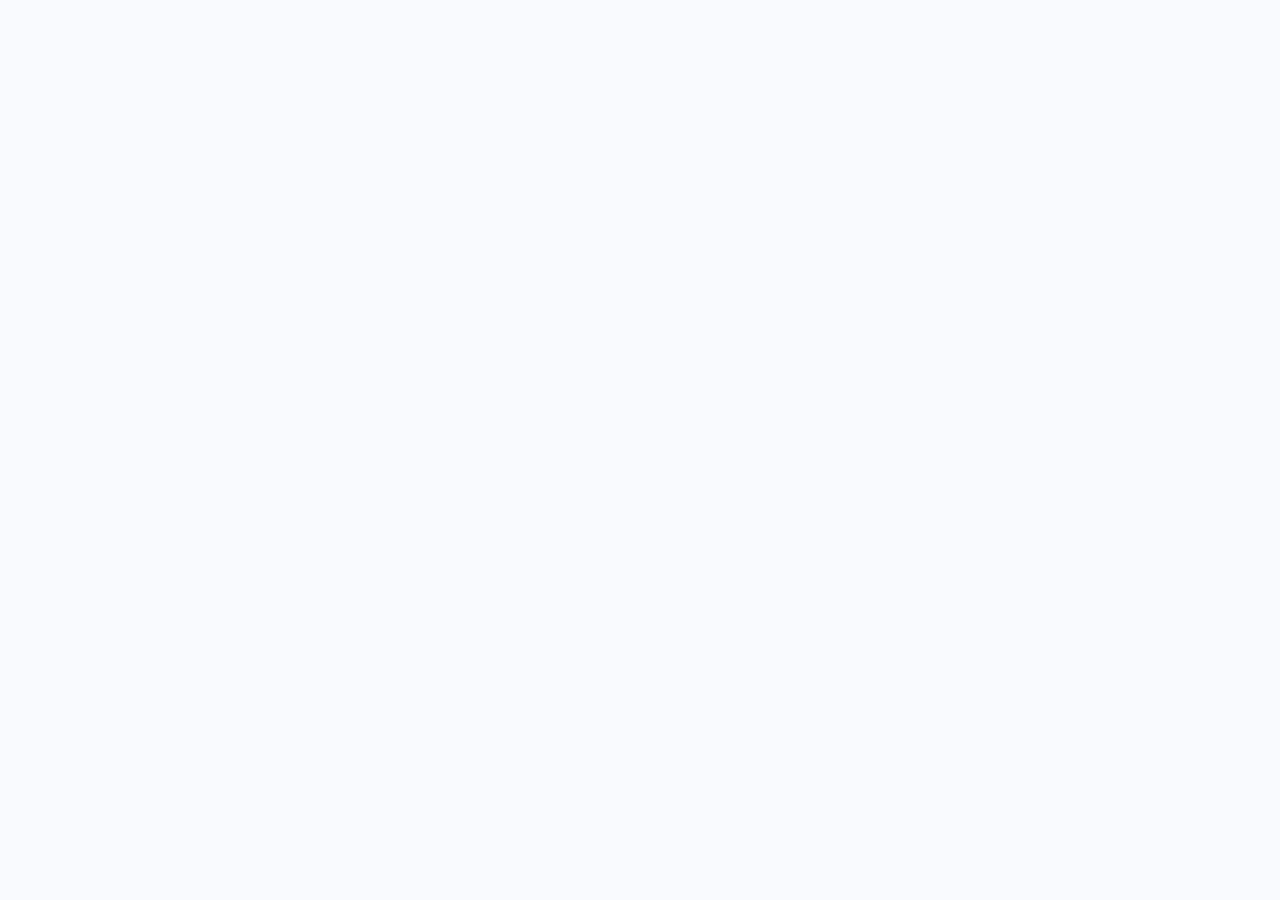
==== index.html @ 1dfa8a5c "Update index.html" ====
<!DOCTYPE html>
<html lang="id" data-accent="orange">
<head>
<meta charset="UTF-8"/>
<meta name="viewport" content="width=device-width, initial-scale=1.0"/>
<meta name="apple-mobile-web-app-capable" content="yes"/>
<meta name="apple-mobile-web-app-status-bar-style" content="default"/>
<meta name="mobile-web-app-capable" content="yes"/>
<meta name="theme-color" content="#ffffff"/>
<meta name="description" content="Proserva — Sistem manajemen reservasi untuk restoran, café, dan agritourism."/>
<title>Proserva — Reservation Engine</title>
<link rel="preconnect" href="https://fonts.googleapis.com"/>
<link rel="preconnect" href="https://fonts.gstatic.com" crossorigin/>
<link href="https://fonts.googleapis.com/css2?family=Fraunces:ital,opsz,wght@0,9..144,400;0,9..144,600;0,9..144,700;1,9..144,400;1,9..144,600&family=Geist:wght@300;400;500;600;700&family=DM+Mono:wght@400;500&display=swap" rel="stylesheet"/>
<link rel="stylesheet" href="https://cdnjs.cloudflare.com/ajax/libs/font-awesome/6.5.0/css/all.min.css"/>
<link rel="stylesheet" href="style.css"/>
<script src="https://cdn.jsdelivr.net/npm/chart.js" crossorigin="anonymous"></script>

<!-- ═══════════════════════════════════════════════════════════════
     FIREBASE MODULE
     · browserLocalPersistence  — session tidak hilang tutup browser
     · Guard _AUTH_HANDLER_RUNNING di onAuthStateChanged
     · Auth UI helpers pakai querySelector('span') — icon tidak terhapus
     · Export window._FB dengan query helpers untuk lazy load reservasi
     ═══════════════════════════════════════════════════════════════ -->
<script type="module">

/* ── Global error display ── */
window.addEventListener('error', e => {
  if (window.__ERR_LOCK) return;
  window.__ERR_LOCK = true;
  setTimeout(() => { window.__ERR_LOCK = false; }, 3000);
  console.error('[Global Error]', e?.error || e?.message);
  if (document.getElementById('__err_box')) return;
  const b = document.createElement('div');
  b.id = '__err_box';
  b.style.cssText = 'position:fixed;bottom:14px;left:14px;right:14px;padding:12px 16px;background:#ef4444;color:#fff;font-size:12px;border-radius:12px;z-index:999999;font-family:system-ui,sans-serif;box-shadow:0 8px 24px rgba(0,0,0,.25)';
  b.textContent = 'Error: ' + (e.message || 'Unknown');
  (document.body || document.documentElement).appendChild(b);
  setTimeout(() => b.remove?.(), 8000);
});
window.addEventListener('unhandledrejection', e => { console.error('[Unhandled Promise]', e?.reason); });

/* ── Firebase imports ── */
import { initializeApp }
  from 'https://www.gstatic.com/firebasejs/10.13.2/firebase-app.js';
import {
  getAuth, createUserWithEmailAndPassword, signInWithEmailAndPassword,
  sendPasswordResetEmail, updateProfile, onAuthStateChanged, signOut,
  browserLocalPersistence, setPersistence
} from 'https://www.gstatic.com/firebasejs/10.13.2/firebase-auth.js';
import {
  getFirestore,
  doc, getDoc, setDoc, deleteDoc,
  collection, getDocs, query, where, orderBy, limit,
  serverTimestamp
} from 'https://www.gstatic.com/firebasejs/10.13.2/firebase-firestore.js';

/* ── Config ── */
const firebaseConfig = {
  apiKey:            'AIzaSyB5b0LPmSO2d23mtBXks2T-ASq9i3b24zw',
  authDomain:        'proserva-bisnisku.firebaseapp.com',
  projectId:         'proserva-bisnisku',
  storageBucket:     'proserva-bisnisku.firebasestorage.app',
  messagingSenderId: '995357200209',
  appId:             '1:995357200209:web:5cdba2db9975fcc35f4d70'
};

const isConfigured = Object.values(firebaseConfig)
  .every(v => typeof v === 'string' && !v.startsWith('GANTI_'));

if (!isConfigured) {
  window._FB_UNCONFIGURED = true;
  setTimeout(() => { window._onAuthReady?.(null); }, 500);
} else {

  const app  = initializeApp(firebaseConfig);
  const auth = getAuth(app);
  const db   = getFirestore(app);

  try { await setPersistence(auth, browserLocalPersistence); }
  catch (e) { console.warn('[Auth] Persistence warning:', e); }

  /* ── REGISTER ── */
  window.doRegister = async function () {
    const name  = document.getElementById('reg-name')?.value.trim()  || '';
    const email = document.getElementById('reg-email')?.value.trim() || '';
    const pass  = document.getElementById('reg-pass')?.value          || '';
    const pass2 = document.getElementById('reg-pass2')?.value         || '';
    const btn   = document.getElementById('btn-register');
    clearAuthErr();
    if (!name)           return showAuthErr('Nama wajib diisi.');
    if (!email)          return showAuthErr('Email wajib diisi.');
    if (pass.length < 6) return showAuthErr('Password minimal 6 karakter.');
    if (pass !== pass2)  return showAuthErr('Konfirmasi password tidak cocok.');
    setAuthLoading(btn, true, 'Mendaftar...');
    try {
      setAuthLoading(btn, true, 'Membuat akun...');
      const cred = await createUserWithEmailAndPassword(auth, email, pass);
      await updateProfile(cred.user, { displayName: name });
      const now = Date.now();
      await setDoc(doc(db, 'users', cred.user.uid, 'config', 'account'), {
        displayName: name, email,
        createdAt: now,
        trialEndsAt: now + (14 * 24 * 60 * 60 * 1000),
        status: 'trial', plan: 'free', paymentRef: null
      });
      /* FIX #1: feedback sukses sebelum Firebase auth redirect otomatis */
      setAuthLoading(btn, true, 'Akun dibuat! Memuat dashboard...');
    } catch (e) {
      setAuthLoading(btn, false, 'Daftar Sekarang');
      const msgs = {
        'auth/email-already-in-use': 'Email sudah terdaftar. Silakan login.',
        'auth/invalid-email':        'Format email tidak valid.',
        'auth/weak-password':        'Password terlalu lemah. Gunakan minimal 6 karakter.'
      };
      showAuthErr(msgs[e.code] || 'Gagal daftar: ' + e.message);
    }
  };

  /* ── LOGIN ── */
  window.doLogin = async function () {
    const email = document.getElementById('login-email')?.value.trim() || '';
    const pass  = document.getElementById('login-pass')?.value          || '';
    const btn   = document.getElementById('btn-login');
    clearAuthErr();
    if (!email) return showAuthErr('Email wajib diisi.');
    if (!pass)  return showAuthErr('Password wajib diisi.');
    setAuthLoading(btn, true, 'Masuk...');
    try {
      await signInWithEmailAndPassword(auth, email, pass);
    } catch (e) {
      setAuthLoading(btn, false, 'Masuk');
      const msgs = {
        'auth/user-not-found':     'Akun tidak ditemukan.',
        'auth/wrong-password':     'Password salah.',
        'auth/invalid-email':      'Format email tidak valid.',
        'auth/too-many-requests':  'Terlalu banyak percobaan. Tunggu sebentar.',
        'auth/invalid-credential': 'Email atau password salah.'
      };
      showAuthErr(msgs[e.code] || 'Gagal login: ' + e.message);
    }
  };

  /* ── RESET PASSWORD ── */
  window.doResetPassword = async function () {
    const email = (document.getElementById('reset-email')?.value
                || document.getElementById('login-email')?.value || '').trim();
    if (!email) return showAuthErr('Masukkan email terlebih dahulu.');
    try {
      await sendPasswordResetEmail(auth, email);
      showAuthSuccess('Link reset dikirim ke ' + email + '. Periksa inbox kamu.');
    } catch (e) {
      showAuthErr('Gagal kirim reset: ' + e.message);
    }
  };

  /* ── Export _FB ke global — query helpers wajib ada untuk lazy load ── */
  window._FB = {
    auth, db, signOut, onAuthStateChanged,
    doc, getDoc, setDoc, deleteDoc,
    collection, getDocs,
    query, where, orderBy, limit,
    serverTimestamp
  };
  window._DONE_FS = true;
  console.log('[Firebase] ready ✓');

  /* ── AUTH STATE LISTENER
     Guard _AUTH_HANDLER_RUNNING mencegah double-call saat token refresh ── */
  onAuthStateChanged(auth, async (user) => {
    window._FBUSER   = user || null;
    window._FB_READY = true;
    console.log('[AUTH] state:', user?.email || 'signed out');
    if (window._AUTH_HANDLER_RUNNING) { console.log('[AUTH] skip duplicate.'); return; }
    if (typeof window._onAuthReady === 'function') {
      try { window._onAuthReady(user || null); }
      catch (err) { console.error('[AUTH] _onAuthReady error:', err); }
    }
  });

} /* end isConfigured */

/* ── Auth UI helpers — pakai querySelector('span') agar icon tidak terhapus ── */
window.showAuthErr = function (msg) {
  const el = document.getElementById('auth-error');
  if (!el) return;
  el.querySelector('span').textContent = msg;
  el.style.display = 'flex';
};
window.showAuthSuccess = function (msg) {
  const el = document.getElementById('auth-success');
  if (!el) return;
  el.querySelector('span').textContent = msg;
  el.style.display = 'flex';
};
window.clearAuthErr = function () {
  ['auth-error','auth-success'].forEach(id => {
    const el = document.getElementById(id);
    if (!el) return;
    el.querySelector('span').textContent = '';
    el.style.display = 'none';
  });
};
window.setAuthLoading = function (btn, on, label) {
  if (!btn) return;
  btn.disabled  = on;
  btn.innerHTML = on ? '<i class="fas fa-spinner fa-spin"></i> ' + label : label;
};
console.log('[Firebase] module loaded.');
</script>
</head>
<body>

<!-- ══════════════════════════
     LOADING SCREEN
     ══════════════════════════ -->
<div id="screen-loading" class="screen active" aria-hidden="false">
  <div class="loading-inner">
    <div class="loading-logo">
      <img src="https://raw.githubusercontent.com/dewatalaptop/testwebsite1/refs/heads/main/assets/images/80A2FA57-9942-4893-A49B-59FC9DA47723.png" alt="Proserva"
        onerror="this.parentNode.style.background='#e8630a';this.style.display='none';this.parentNode.innerHTML='<span style=\'color:#fff;font-size:22px;font-weight:700\'>P</span>'"/>
    </div>
    <div class="loading-brand">Proserva</div>
    <div class="loading-spinner"></div>
    <div class="loading-text" id="loading-text">Menginisialisasi sistem...</div>
  </div>
</div>

<!-- ══════════════════════════
     LANDING PAGE
     ══════════════════════════ -->
<div id="screen-landing" class="screen" aria-hidden="true">
  <nav class="land-nav">
    <div class="land-nav-left">
      <div class="land-nav-logo">
        <img src="https://raw.githubusercontent.com/dewatalaptop/testwebsite1/refs/heads/main/assets/images/80A2FA57-9942-4893-A49B-59FC9DA47723.png" alt="Proserva" onerror="this.style.display='none'"/>
      </div>
      <span class="land-nav-brand">Proserva</span>
    </div>
    <div class="land-nav-right">
      <button type="button" class="land-nav-login" onclick="showAuthTab('login')">Masuk</button>
      <button type="button" class="land-nav-cta"   onclick="showAuthTab('register')">Coba Gratis 14 Hari</button>
    </div>
  </nav>

  <section class="land-hero">

    <!-- Gambar hero: desktop/tablet = landscape, mobile = portrait -->
    <div class="land-hero-img-wrap">
      <img
        class="land-hero-img-desktop"
        src="https://raw.githubusercontent.com/dewatalaptop/testwebsite1/refs/heads/main/assets/images/IMG_0564.png"
        alt="Proserva — Solusi Reservasi Restoran Anda"
        width="1440" height="450"
        loading="eager"
        fetchpriority="high"
      />
      <img
        class="land-hero-img-mobile"
        src="https://raw.githubusercontent.com/dewatalaptop/testwebsite1/refs/heads/main/assets/images/IMG_0566.png"
        alt="Proserva — Solusi Reservasi Restoran Anda"
        width="960" height="720"
        loading="eager"
        fetchpriority="high"
      />
    </div>

    <!-- Konten teks + mockup di bawah gambar -->
    <div class="land-hero-content-wrap">
    <div class="land-hero-content">
      <div class="hero-badge"><span class="hero-badge-dot"></span>Platform Reservasi untuk Bisnis Indonesia</div>
      <h1 class="hero-h1">Kelola Reservasi<br/><span class="hero-accent">Lebih Cerdas,</span><br/>Lebih Efisien</h1>
      <p class="hero-sub">Sistem manajemen reservasi berbasis cloud untuk restoran, café, dan agritourism. Tersimpan aman, real-time, bisa diakses dari mana saja.</p>
      <div class="hero-actions">
        <button type="button" class="hero-btn-primary" onclick="showAuthTab('register')"><i class="fas fa-rocket"></i> Mulai Trial 14 Hari Gratis</button>
        <button type="button" class="hero-btn-ghost" onclick="document.getElementById('land-features').scrollIntoView({behavior:'smooth'})">Lihat Fitur <i class="fas fa-arrow-down"></i></button>
      </div>
      <div class="hero-trust">
        <div class="hero-trust-item"><i class="fas fa-check"></i> Tanpa kartu kredit</div>
        <div class="hero-trust-dot"></div>
        <div class="hero-trust-item"><i class="fas fa-check"></i> Setup 2 menit</div>
        <div class="hero-trust-dot"></div>
        <div class="hero-trust-item"><i class="fas fa-check"></i> Data cloud aman</div>
      </div>
    </div>
    <div class="hero-mockup">
      <div class="mockup-window">
        <div class="mockup-titlebar">
          <span class="mockup-dot" style="background:#ff5f57"></span>
          <span class="mockup-dot" style="background:#febc2e"></span>
          <span class="mockup-dot" style="background:#28c840"></span>
          <span class="mockup-url">proserva.app/dashboard</span>
        </div>
        <div class="mockup-body">
          <div class="mockup-sidebar">
            <div class="mockup-sb-logo"></div>
            <div class="mockup-sb-item active"></div>
            <div class="mockup-sb-item"></div>
            <div class="mockup-sb-item"></div>
            <div class="mockup-sb-item"></div>
          </div>
          <div class="mockup-content">
            <div class="mockup-stats">
              <div class="mockup-stat"><div class="mockup-stat-val"></div><div class="mockup-stat-lbl"></div></div>
              <div class="mockup-stat"><div class="mockup-stat-val"></div><div class="mockup-stat-lbl"></div></div>
              <div class="mockup-stat"><div class="mockup-stat-val"></div><div class="mockup-stat-lbl"></div></div>
            </div>
            <div class="mockup-cal">
              <div class="mockup-cal-row">
                <div class="mockup-cal-day"></div><div class="mockup-cal-day has-res"></div>
                <div class="mockup-cal-day"></div><div class="mockup-cal-day has-res busy"></div>
                <div class="mockup-cal-day"></div><div class="mockup-cal-day today"></div>
                <div class="mockup-cal-day has-res"></div>
              </div>
              <div class="mockup-cal-row">
                <div class="mockup-cal-day has-res"></div><div class="mockup-cal-day"></div>
                <div class="mockup-cal-day has-res busy"></div><div class="mockup-cal-day"></div>
                <div class="mockup-cal-day"></div><div class="mockup-cal-day has-res"></div>
                <div class="mockup-cal-day"></div>
              </div>
            </div>
          </div>
        </div>
      </div>
      <div class="mockup-float mockup-float-1"><i class="fas fa-calendar-check" style="color:#e8630a"></i><span>12 Reservasi Hari Ini</span></div>
      <div class="mockup-float mockup-float-2"><i class="fas fa-users" style="color:#059669"></i><span>48 Tamu Bulan Ini</span></div>
    </div>
    </div><!-- /land-hero-content-wrap -->
  </section>

  <section class="land-sect" id="land-features">
    <div class="land-sect-header">
      <div class="land-sect-label">Fitur Unggulan</div>
      <h2 class="land-sect-title">Semua yang kamu butuhkan<br/>dalam satu platform</h2>
    </div>
    <div class="land-feat-grid">
      <div class="land-feat-card"><div class="lfc-icon" style="--ic:#3b82f6;--ic-bg:#eff6ff"><i class="fas fa-calendar-alt"></i></div><div class="lfc-title">Kalender Visual</div><div class="lfc-desc">Lihat semua reservasi dalam tampilan kalender interaktif. Deteksi hari sibuk seketika dengan indikator warna real-time.</div></div>
      <div class="land-feat-card"><div class="lfc-icon" style="--ic:#10b981;--ic-bg:#f0fdf4"><i class="fas fa-map-marker-alt"></i></div><div class="lfc-title">Manajemen Lokasi &amp; Slot</div><div class="lfc-desc">Kelola gazebo, meja, atau area dengan kapasitas dan jadwal masing-masing. Deteksi konflik otomatis.</div></div>
      <div class="land-feat-card"><div class="lfc-icon" style="--ic:#f59e0b;--ic-bg:#fffbeb"><i class="fas fa-book-open"></i></div><div class="lfc-title">Menu &amp; Paket</div><div class="lfc-desc">Atur paket menu dengan harga dan detail. Tampil vertikal di pesan konfirmasi dan laporan tim operasional.</div></div>
      <div class="land-feat-card"><div class="lfc-icon" style="--ic:#25d366;--ic-bg:#f0fdf4"><i class="fab fa-whatsapp"></i></div><div class="lfc-title">Integrasi WhatsApp</div><div class="lfc-desc">Kirim tagihan, konfirmasi DP, dan laporan harian tim langsung via WhatsApp dengan satu klik.</div></div>
      <div class="land-feat-card"><div class="lfc-icon" style="--ic:#8b5cf6;--ic-bg:#f5f3ff"><i class="fas fa-chart-line"></i></div><div class="lfc-title">Analisis Bisnis</div><div class="lfc-desc">Chart reservasi, menu terlaris, pelanggan setia, dan insight otomatis untuk keputusan lebih cerdas.</div></div>
      <div class="land-feat-card"><div class="lfc-icon" style="--ic:#0ea5e9;--ic-bg:#f0f9ff"><i class="fas fa-cloud"></i></div><div class="lfc-title">Cloud Real-Time</div><div class="lfc-desc">Data tersinkron via Firebase. Buka di HP, laptop, atau tablet — selalu up-to-date dan aman.</div></div>
    </div>
  </section>

  <section class="land-sect land-sect-gray" id="land-pricing">
    <div class="land-sect-header">
      <div class="land-sect-label">Harga Transparan</div>
      <h2 class="land-sect-title">Pilih paket yang sesuai</h2>
      <p class="land-sect-sub">Mulai gratis 14 hari, tidak perlu kartu kredit</p>
    </div>
    <div class="pricing-grid">
      <div class="pricing-card">
        <div class="pricing-badge-wrap"></div>
        <div class="pricing-name">Trial</div>
        <div class="pricing-price"><span class="pricing-currency">Gratis</span></div>
        <div class="pricing-period">14 hari pertama</div>
        <ul class="pricing-features">
          <li><i class="fas fa-check"></i> Semua fitur lengkap</li>
          <li><i class="fas fa-check"></i> Unlimited reservasi</li>
          <li><i class="fas fa-check"></i> Kalender visual</li>
          <li><i class="fas fa-check"></i> Integrasi WhatsApp</li>
          <li><i class="fas fa-check"></i> Analisis bisnis</li>
        </ul>
        <button type="button" class="pricing-btn pricing-btn-ghost" onclick="showAuthTab('register')">Mulai Trial Gratis</button>
      </div>
      <div class="pricing-card pricing-card-featured">
        <div class="pricing-badge-wrap"><div class="pricing-badge">Paling Populer</div></div>
        <div class="pricing-name">Pro Bulanan</div>
        <div class="pricing-price"><span class="pricing-currency">Rp</span><span class="pricing-amount">149.000</span></div>
        <div class="pricing-period">per bulan</div>
        <ul class="pricing-features">
          <li><i class="fas fa-check"></i> Semua fitur trial</li>
          <li><i class="fas fa-check"></i> Unlimited reservasi</li>
          <li><i class="fas fa-check"></i> Backup &amp; export data</li>
          <li><i class="fas fa-check"></i> Broadcast promo WA</li>
          <li><i class="fas fa-check"></i> Prioritas support</li>
        </ul>
        <button type="button" class="pricing-btn pricing-btn-primary" onclick="showAuthTab('register')">Mulai Sekarang</button>
      </div>
      <div class="pricing-card">
        <div class="pricing-badge-wrap"><div class="pricing-badge pricing-badge-green">Hemat 22%</div></div>
        <div class="pricing-name">Pro Tahunan</div>
        <div class="pricing-price"><span class="pricing-currency">Rp</span><span class="pricing-amount">1.399.000</span></div>
        <div class="pricing-period">per tahun · setara Rp116rb/bln</div>
        <ul class="pricing-features">
          <li><i class="fas fa-check"></i> Semua fitur Pro Bulanan</li>
          <li><i class="fas fa-check"></i> Hemat Rp389.000/tahun</li>
          <li><i class="fas fa-check"></i> Prioritas fitur baru</li>
          <li><i class="fas fa-check"></i> Dedicated support</li>
          <li><i class="fas fa-check"></i> Akses beta fitur</li>
        </ul>
        <button type="button" class="pricing-btn pricing-btn-ghost" onclick="showAuthTab('register')">Pilih Tahunan</button>
      </div>
    </div>
  </section>

  <footer class="land-footer">
    <div class="land-footer-inner">
      <div class="land-footer-logo">
        <img src="https://raw.githubusercontent.com/dewatalaptop/testwebsite1/refs/heads/main/assets/images/80A2FA57-9942-4893-A49B-59FC9DA47723.png" alt="Proserva" onerror="this.style.display='none'"/>
        <span>Proserva</span>
      </div>
      <div class="land-footer-copy">&copy; 2025 Proserva &middot; Reservation Engine v6.0</div>
    </div>
  </footer>
</div><!-- /screen-landing -->

<!-- ══════════════════════════
     AUTH SCREEN
     ══════════════════════════ -->
<div id="screen-auth" class="screen" aria-hidden="true">
  <div class="auth-split">
    <div class="auth-left">
      <div class="auth-left-inner">
        <div class="auth-brand">
          <div class="auth-brand-logo">
            <img src="https://raw.githubusercontent.com/dewatalaptop/testwebsite1/refs/heads/main/assets/images/80A2FA57-9942-4893-A49B-59FC9DA47723.png" alt="Proserva" onerror="this.parentNode.style.background='#e8630a';this.style.display='none'"/>
          </div>
          <span class="auth-brand-name">Proserva</span>
        </div>
        <div class="auth-left-headline">Kelola reservasi bisnis kamu lebih efisien</div>
        <div class="auth-left-points">
          <div class="alp-item"><i class="fas fa-check-circle"></i><span>Trial gratis 14 hari, tanpa kartu kredit</span></div>
          <div class="alp-item"><i class="fas fa-check-circle"></i><span>Setup bisnis dalam 2 menit</span></div>
          <div class="alp-item"><i class="fas fa-check-circle"></i><span>Data tersimpan aman di cloud Firebase</span></div>
          <div class="alp-item"><i class="fas fa-check-circle"></i><span>Tagihan, konfirmasi &amp; laporan via WhatsApp</span></div>
        </div>
      </div>
      <div class="auth-left-deco"><div class="ald-orb ald-orb-1"></div><div class="ald-orb ald-orb-2"></div></div>
    </div>

    <div class="auth-right">
      <button type="button" class="auth-back-home" onclick="window.showScreen('landing')">
        <i class="fas fa-arrow-left"></i> Kembali
      </button>
      <div class="auth-tabs">
        <button type="button" class="auth-tab active" id="tab-login"    onclick="showAuthTab('login')">Masuk</button>
        <button type="button" class="auth-tab"        id="tab-register" onclick="showAuthTab('register')">Daftar</button>
      </div>
      <!-- Span terpisah dari icon agar clearAuthErr() tidak menghapus icon -->
      <div class="auth-error"   id="auth-error"   style="display:none" role="alert">
        <i class="fas fa-exclamation-circle" aria-hidden="true"></i><span></span>
      </div>
      <div class="auth-success" id="auth-success" style="display:none" role="status">
        <i class="fas fa-check-circle" aria-hidden="true"></i><span></span>
      </div>

      <!-- Form Login -->
      <div id="form-login" class="auth-form active">
        <div class="auth-form-title">Selamat datang kembali</div>
        <div class="auth-form-sub">Masuk untuk melanjutkan ke dashboard</div>
        <div class="af-group">
          <label class="af-label" for="login-email">Email</label>
          <div class="af-input-wrap">
            <i class="fas fa-envelope" aria-hidden="true"></i>
            <input class="af-input" id="login-email" type="email" placeholder="nama@email.com" autocomplete="email"
              onkeydown="if(event.key==='Enter')document.getElementById('login-pass').focus()"/>
          </div>
        </div>
        <div class="af-group">
          <div class="af-label-row">
            <label class="af-label" for="login-pass">Password</label>
            <button type="button" class="af-forgot" onclick="showResetForm()">Lupa password?</button>
          </div>
          <div class="af-input-wrap">
            <i class="fas fa-lock" aria-hidden="true"></i>
            <input class="af-input" id="login-pass" type="password" placeholder="Masukkan password"
              autocomplete="current-password" onkeydown="if(event.key==='Enter')window.doLogin?.()"/>
            <button type="button" class="af-eye" onclick="togglePass('login-pass',this)" aria-label="Tampilkan password">
              <i class="fas fa-eye"></i>
            </button>
          </div>
        </div>
        <button type="button" class="af-btn" id="btn-login" onclick="window.doLogin?.()">Masuk</button>
        <div class="af-switch">Belum punya akun? <button type="button" onclick="showAuthTab('register')">Daftar gratis</button></div>
      </div>

      <!-- Form Register -->
      <div id="form-register" class="auth-form">
        <div class="auth-form-title">Buat akun baru</div>
        <div class="auth-form-sub">Trial gratis 14 hari, tanpa kartu kredit</div>
        <div class="af-group">
          <label class="af-label" for="reg-name">Nama Lengkap</label>
          <div class="af-input-wrap">
            <i class="fas fa-user" aria-hidden="true"></i>
            <input class="af-input" id="reg-name" type="text" placeholder="Nama lengkap Anda" autocomplete="name"
              onkeydown="if(event.key==='Enter')document.getElementById('reg-email').focus()"/>
          </div>
        </div>
        <div class="af-group">
          <label class="af-label" for="reg-email">Email</label>
          <div class="af-input-wrap">
            <i class="fas fa-envelope" aria-hidden="true"></i>
            <input class="af-input" id="reg-email" type="email" placeholder="nama@email.com" autocomplete="email"
              onkeydown="if(event.key==='Enter')document.getElementById('reg-pass').focus()"/>
          </div>
        </div>
        <div class="af-group">
          <label class="af-label" for="reg-pass">Password</label>
          <div class="af-input-wrap">
            <i class="fas fa-lock" aria-hidden="true"></i>
            <input class="af-input" id="reg-pass" type="password" placeholder="Minimal 6 karakter"
              autocomplete="new-password" onkeydown="if(event.key==='Enter')document.getElementById('reg-pass2').focus()"/>
            <button type="button" class="af-eye" onclick="togglePass('reg-pass',this)" aria-label="Tampilkan password">
              <i class="fas fa-eye"></i>
            </button>
          </div>
        </div>
        <div class="af-group">
          <label class="af-label" for="reg-pass2">Konfirmasi Password</label>
          <div class="af-input-wrap">
            <i class="fas fa-lock" aria-hidden="true"></i>
            <input class="af-input" id="reg-pass2" type="password" placeholder="Ulangi password"
              autocomplete="new-password" onkeydown="if(event.key==='Enter')window.doRegister?.()"/>
            <button type="button" class="af-eye" onclick="togglePass('reg-pass2',this)" aria-label="Tampilkan password">
              <i class="fas fa-eye"></i>
            </button>
          </div>
        </div>
        <div class="af-tos">Dengan mendaftar, kamu menyetujui <a href="#" onclick="return false">Syarat &amp; Ketentuan</a> dan <a href="#" onclick="return false">Kebijakan Privasi</a> Proserva.</div>
        <button type="button" class="af-btn" id="btn-register" onclick="window.doRegister?.()">Daftar Sekarang</button>
        <div class="af-switch">Sudah punya akun? <button type="button" onclick="showAuthTab('login')">Masuk</button></div>
      </div>

      <!-- Form Reset Password -->
      <div id="form-reset" class="auth-form">
        <div class="auth-form-title">Reset Password</div>
        <div class="auth-form-sub">Kami akan kirim link reset ke email kamu</div>
        <div class="af-group">
          <label class="af-label" for="reset-email">Email</label>
          <div class="af-input-wrap">
            <i class="fas fa-envelope" aria-hidden="true"></i>
            <input class="af-input" id="reset-email" type="email" placeholder="nama@email.com"
              onkeydown="if(event.key==='Enter')window.doResetPassword?.()"/>
          </div>
        </div>
        <button type="button" class="af-btn" onclick="window.doResetPassword?.()">
          <i class="fas fa-paper-plane"></i> Kirim Link Reset
        </button>
        <div class="af-switch">
          <button type="button" onclick="showAuthTab('login')"><i class="fas fa-arrow-left"></i> Kembali ke Login</button>
        </div>
      </div>
    </div><!-- /auth-right -->
  </div><!-- /auth-split -->
</div><!-- /screen-auth -->

<!-- ══════════════════════════
     PAYWALL SCREEN
     ══════════════════════════ -->
<div id="screen-paywall" class="screen" aria-hidden="true">
  <div class="paywall-wrap">
    <div class="paywall-card">
      <div class="paywall-icon"><i class="fas fa-lock" aria-hidden="true"></i></div>
      <h2 class="paywall-title">Trial Kamu Telah Berakhir</h2>
      <p class="paywall-sub">Data kamu aman dan tersimpan. Pilih paket untuk melanjutkan akses penuh ke Proserva.</p>
      <div class="paywall-notice">
        <i class="fas fa-info-circle" aria-hidden="true"></i>
        Kamu bisa tetap <strong>melihat data</strong> tanpa mengedit.
        Upgrade kapan saja untuk mengaktifkan kembali semua fitur.
      </div>
      <div class="paywall-plans">
        <div class="pp-card">
          <div class="pp-name">Pro Bulanan</div>
          <div class="pp-price"><span class="pp-rp">Rp</span><span class="pp-amount">149.000</span><span class="pp-period">/bulan</span></div>
          <button type="button" class="pp-btn" id="btn-pay-monthly" onclick="initiatePayment('monthly')">
            <i class="fas fa-credit-card"></i> Bayar Sekarang
          </button>
        </div>
        <div class="pp-card pp-card-featured">
          <div class="pp-badge">Hemat 22%</div>
          <div class="pp-name">Pro Tahunan</div>
          <div class="pp-price"><span class="pp-rp">Rp</span><span class="pp-amount">1.399.000</span><span class="pp-period">/tahun</span></div>
          <div class="pp-note">Setara Rp116.583/bulan</div>
          <button type="button" class="pp-btn pp-btn-primary" id="btn-pay-yearly" onclick="initiatePayment('yearly')">
            <i class="fas fa-crown"></i> Pilih Tahunan
          </button>
        </div>
      </div>
      <div class="paywall-actions">
        <!-- Tampil hanya saat status masih trial — dikontrol applyAccountUI() di app.js -->
        <button type="button" class="paywall-back-btn" id="paywall-back-btn"
          onclick="window.showScreen('app')" style="display:none">
          <i class="fas fa-arrow-left"></i> Kembali ke Dashboard
        </button>
        <!-- Tampil hanya saat status expired -->
        <button type="button" class="paywall-readonly-btn" id="paywall-readonly-btn"
          onclick="enterReadOnlyMode()" style="display:none">
          <i class="fas fa-eye"></i> Lihat Data (Mode Baca Saja)
        </button>
        <button type="button" class="paywall-signout-btn" onclick="doSignOut()">
          <i class="fas fa-sign-out-alt"></i> Keluar
        </button>
      </div>
    </div>
  </div>
</div><!-- /screen-paywall -->

<!-- ══════════════════════════
     WIZARD SCREEN
     ══════════════════════════ -->
<div id="screen-wizard" class="screen" aria-hidden="true">
  <div class="wz-bg"><div class="wz-orb wz-orb-1"></div><div class="wz-orb wz-orb-2"></div></div>

  <!-- Step 1: Info Bisnis -->
  <div class="wizard-step active" id="wz-1">
    <div class="wizard-card">
      <div class="wz-logo">
        <img src="https://raw.githubusercontent.com/dewatalaptop/testwebsite1/refs/heads/main/assets/images/80A2FA57-9942-4893-A49B-59FC9DA47723.png" alt="" onerror="this.parentNode.style.background='#e8630a';this.style.display='none'"/>
      </div>
      <div class="wz-steps">
        <div class="wz-step-dot active">1</div><div class="wz-step-line"></div>
        <div class="wz-step-dot">2</div><div class="wz-step-line"></div>
        <div class="wz-step-dot">3</div>
      </div>
      <div class="wz-eyebrow">Langkah 1 dari 3</div>
      <h1 class="wz-title">Selamat Datang<br/><em>di Proserva!</em></h1>
      <p class="wz-sub">Setup bisnis kamu hanya dalam 2 menit.</p>
      <div class="wz-field">
        <label for="wz-biz-name">Nama Usaha <span class="req">*</span></label>
        <div class="wz-input-wrap">
          <i class="fas fa-store" aria-hidden="true"></i>
          <input class="wz-input" id="wz-biz-name" type="text" placeholder="Contoh: Warung Sawah Indah"
            onkeydown="if(event.key==='Enter')window.wzNext?.(2)"/>
        </div>
      </div>
      <div class="wz-field">
        <label for="wz-biz-type">Tipe Usaha</label>
        <div class="wz-input-wrap">
          <i class="fas fa-tag" aria-hidden="true"></i>
          <select class="wz-input wz-select" id="wz-biz-type">
            <option value="restoran">🍽️ Restoran / Warung</option>
            <option value="cafe">☕ Café / Coffee Shop</option>
            <option value="wisata">🏞️ Tempat Wisata / Agritourism</option>
            <option value="villa">🏡 Villa / Resort</option>
            <option value="lainnya">✨ Lainnya</option>
          </select>
        </div>
      </div>
      <div class="wz-err" id="wz-err-1" role="alert"></div>
      <button type="button" class="wz-btn" onclick="window.wzNext?.(2)">
        Lanjutkan <i class="fas fa-arrow-right"></i>
      </button>
    </div>
  </div>

  <!-- Step 2: Tipe Tempat & Lokasi -->
  <div class="wizard-step" id="wz-2">
    <div class="wizard-card wizard-card-wide">
      <div class="wz-logo">
        <img src="https://raw.githubusercontent.com/dewatalaptop/testwebsite1/refs/heads/main/assets/images/80A2FA57-9942-4893-A49B-59FC9DA47723.png" alt="" onerror="this.parentNode.style.background='#e8630a';this.style.display='none'"/>
      </div>
      <div class="wz-steps">
        <div class="wz-step-dot done"><i class="fas fa-check" aria-hidden="true"></i></div><div class="wz-step-line done"></div>
        <div class="wz-step-dot active">2</div><div class="wz-step-line"></div>
        <div class="wz-step-dot">3</div>
      </div>
      <div class="wz-eyebrow">Langkah 2 dari 3</div>
      <h2 class="wz-title" style="font-size:1.8rem">Tipe &amp; <em>Lokasi</em></h2>
      <p class="wz-sub">Pilih cara pengelolaan tempat, lalu tambah minimal 1 lokasi.</p>

      <!-- Pilihan tipe lokasi — pilih dulu sebelum tambah -->
      <div class="wz-loc-mode-pick">
        <div class="wz-loc-mode-opt active" id="wz-mode-area" onclick="window.wzSetMode?.('area')">
          <div class="wlmo-icon"><i class="fas fa-map-marker-alt"></i></div>
          <div class="wlmo-title">Per Area</div>
          <div class="wlmo-desc">Gazebo, VIP Room, ruangan — satu reservasi satu area</div>
          <div class="wlmo-check"><i class="fas fa-check-circle"></i></div>
        </div>
        <div class="wz-loc-mode-opt" id="wz-mode-table" onclick="window.wzSetMode?.('table')">
          <div class="wlmo-icon"><i class="fas fa-chair"></i></div>
          <div class="wlmo-title">Per Meja</div>
          <div class="wlmo-desc">Meja 1, Meja 2, dst — satu reservasi bisa pilih beberapa meja</div>
          <div class="wlmo-check"><i class="fas fa-check-circle"></i></div>
        </div>
      </div>

      <!-- Placeholder input nama berubah sesuai mode (dikontrol wzSetMode) -->
      <div class="wz-list" id="wz-loc-list">
        <div class="wz-empty-hint">Belum ada lokasi — tambah minimal 1</div>
      </div>
      <div class="wz-inline">
        <div class="wz-input-wrap">
          <i class="fas fa-map-pin" aria-hidden="true"></i>
          <input class="wz-input" id="wz-loc-name" type="text" placeholder="Nama area (Gazebo A, VIP Room...)"
            onkeydown="if(event.key==='Enter')document.getElementById('wz-loc-cap').focus()"/>
        </div>
        <div class="wz-input-wrap sm">
          <i class="fas fa-users" aria-hidden="true"></i>
          <input class="wz-input" id="wz-loc-cap" type="number" min="1" placeholder="Kapasitas"
            onkeydown="if(event.key==='Enter')window.wzAddLoc?.()"/>
        </div>
        <button type="button" class="wz-btn-add" onclick="window.wzAddLoc?.()">
          <i class="fas fa-plus"></i>
        </button>
      </div>
      <div class="wz-err" id="wz-err-2" role="alert"></div>
      <div class="wz-nav">
        <button type="button" class="wz-btn-ghost" onclick="window.wzNext?.(1)">
          <i class="fas fa-arrow-left"></i> Kembali
        </button>
        <button type="button" class="wz-btn" style="width:auto" onclick="window.wzNext?.(3)">
          Lanjutkan <i class="fas fa-arrow-right"></i>
        </button>
      </div>
    </div>
  </div>

  <!-- Step 3: Menu & Paket -->
  <div class="wizard-step" id="wz-3">
    <div class="wizard-card wizard-card-wide">
      <div class="wz-logo">
        <img src="https://raw.githubusercontent.com/dewatalaptop/testwebsite1/refs/heads/main/assets/images/80A2FA57-9942-4893-A49B-59FC9DA47723.png" alt="" onerror="this.parentNode.style.background='#e8630a';this.style.display='none'"/>
      </div>
      <div class="wz-steps">
        <div class="wz-step-dot done"><i class="fas fa-check" aria-hidden="true"></i></div><div class="wz-step-line done"></div>
        <div class="wz-step-dot done"><i class="fas fa-check" aria-hidden="true"></i></div><div class="wz-step-line done"></div>
        <div class="wz-step-dot active">3</div>
      </div>
      <div class="wz-eyebrow">Langkah 3 dari 3</div>
      <h2 class="wz-title" style="font-size:1.8rem">Tambah Menu <em>&amp; Paket</em></h2>
      <p class="wz-sub">Opsional — bisa ditambah kapan saja dari pengaturan.</p>
      <div class="wz-list" id="wz-menu-list"></div>
      <div class="wz-field">
        <div class="wz-input-wrap">
          <i class="fas fa-bowl-food" aria-hidden="true"></i>
          <input class="wz-input" id="wz-menu-name" type="text" placeholder="Nama paket (Paket Keluarga...)"
            onkeydown="if(event.key==='Enter')document.getElementById('wz-menu-price').focus()"/>
        </div>
      </div>
      <div class="wz-form-row2">
        <div class="wz-input-wrap">
          <span class="wz-rp">Rp</span>
          <input class="wz-input" id="wz-menu-price" type="number" min="0" placeholder="Harga"
            style="padding-left:36px" onkeydown="if(event.key==='Enter')document.getElementById('wz-menu-detail').focus()"/>
        </div>
        <div class="wz-input-wrap">
          <i class="fas fa-list" aria-hidden="true"></i>
          <input class="wz-input" id="wz-menu-detail" type="text" placeholder="Detail (pisahkan koma)"
            onkeydown="if(event.key==='Enter')window.wzAddMenu?.()"/>
        </div>
      </div>
      <button type="button" class="wz-btn-add-full" onclick="window.wzAddMenu?.()" style="margin:10px 0 16px">
        <i class="fas fa-plus"></i> Tambah Menu
      </button>
      <div class="wz-err" id="wz-err-3" role="alert"></div>
      <div class="wz-nav">
        <button type="button" class="wz-btn-ghost" id="wz-back-3" onclick="window.wzNext?.(2)">
          <i class="fas fa-arrow-left"></i> Kembali
        </button>
        <button type="button" class="wz-finish" id="wz-finish-btn" onclick="window.wzFinish?.()">
          <i class="fas fa-rocket"></i> Mulai Gunakan Proserva!
        </button>
      </div>
    </div>
  </div>
</div><!-- /screen-wizard -->

<!-- ═══════════════════════════════════════════════════
     SAMBUNGAN: Lanjutkan dengan index_part2.html
     Paste Part 2 langsung di bawah baris ini
     ═══════════════════════════════════════════════════ -->

<!-- ══════════════════════════════════════════════════════
     APP SHELL
     ══════════════════════════════════════════════════════ -->
<div id="app-shell" style="display:none" aria-hidden="true">

  <!-- Banners — hanya satu yang tampil, dikontrol applyAccountUI() -->
  <div id="readonly-banner" style="display:none" role="status">
    <i class="fas fa-lock" aria-hidden="true"></i>
    <span>Mode Baca Saja — Trial telah berakhir.</span>
    <button type="button" onclick="window.showScreen('paywall')">
      <i class="fas fa-crown"></i> Aktifkan Sekarang
    </button>
  </div>
  <div id="trial-banner" style="display:none" role="status">
    <i class="fas fa-clock" aria-hidden="true"></i>
    <!-- Teks + tanggal dalam 1 wrapper agar tidak wrap di mobile -->
    <span class="tb-text-wrap">
      <span id="trial-banner-text">Trial berakhir dalam X hari</span><span id="trial-banner-date" style="opacity:.85;font-size:.75rem"></span>
    </span>
    <button type="button" class="tb-upgrade" onclick="window.showScreen('paywall')" aria-label="Upgrade ke Pro">
      <i class="fas fa-crown"></i> <span class="tb-upgrade-label">Upgrade</span>
    </button>
    <button type="button" class="tb-close" aria-label="Tutup banner"
      onclick="this.closest('#trial-banner').style.display='none';document.getElementById('app-shell').classList.remove('has-banner')">
      <i class="fas fa-times"></i>
    </button>
  </div>

  <!-- Sidebar -->
  <aside id="sidebar" role="navigation" aria-label="Navigasi utama">
    <div class="brand">
      <div class="brand-icon">
        <img src="https://raw.githubusercontent.com/dewatalaptop/testwebsite1/refs/heads/main/assets/images/80A2FA57-9942-4893-A49B-59FC9DA47723.png" alt="Proserva"
          onerror="this.parentNode.style.background='#e8630a';this.style.display='none';this.parentNode.innerHTML='<span style=\'color:#fff;font-size:14px;font-weight:700\'>P</span>'"/>
      </div>
      <div>
        <div class="brand-name">Proserva</div>
        <div class="brand-sub">Reservation Engine</div>
      </div>
    </div>
    <div class="sidebar-user">
      <div class="sidebar-user-avatar-fallback" id="sb-avatar-fallback" aria-hidden="true">?</div>
      <div class="sidebar-user-info">
        <div class="sidebar-user-name"  id="sb-user-name">-</div>
        <div class="sidebar-user-email" id="sb-user-email">-</div>
      </div>
    </div>
    <div id="sb-account-status" class="sb-status" role="status"></div>
    <div class="sidebar-biz" id="sb-biz-name">-</div>

    <!-- Tombol Link Reservasi — satu klik salin, selalu terlihat -->
    <button type="button" class="sb-booking-link-btn" id="sb-booking-link-btn"
      onclick="copyBookingLink()" title="Salin link halaman reservasi customer">
      <i class="fas fa-link" aria-hidden="true"></i>
      <span>Salin Link Reservasi</span>
      <i class="fas fa-copy sb-booking-copy-icon" aria-hidden="true"></i>
    </button>

    <!-- Mini summary hari ini -->
    <div class="sb-today" id="sb-today" style="display:none"
      onclick="goToday();setTimeout(function(){selectDate(todayStr())},100)"
      role="button" tabindex="0">
      <div class="sb-today-label"><i class="fas fa-calendar-day"></i> Hari Ini</div>
      <div class="sb-today-stats" id="sb-today-stats">-</div>
    </div>

    <nav class="sidebar-nav">
      <div class="nav-group">Utama</div>
      <div class="nav-item active" data-view="calendar"  onclick="showView('calendar')"  role="button" tabindex="0"><span class="nav-icon"><i class="fas fa-calendar-alt" aria-hidden="true"></i></span><span class="nav-label">Kalender</span></div>
      <div class="nav-item"        data-view="customers" onclick="showView('customers')" role="button" tabindex="0"><span class="nav-icon"><i class="fas fa-users" aria-hidden="true"></i></span><span class="nav-label">Pelanggan</span></div>
      <div class="nav-item"        data-view="analysis"  onclick="showView('analysis')"  role="button" tabindex="0"><span class="nav-icon"><i class="fas fa-chart-line" aria-hidden="true"></i></span><span class="nav-label">Analisis</span></div>
      <div class="nav-item"        data-view="broadcast" onclick="showView('broadcast')" role="button" tabindex="0"><span class="nav-icon"><i class="fas fa-bullhorn" aria-hidden="true"></i></span><span class="nav-label">Broadcast</span></div>
      <div class="nav-group" style="margin-top:12px">Pengaturan</div>
      <div class="nav-item" data-view="menus"     onclick="showView('menus')"     role="button" tabindex="0"><span class="nav-icon"><i class="fas fa-book-open" aria-hidden="true"></i></span><span class="nav-label">Menu &amp; Paket</span></div>
      <div class="nav-item" data-view="locations" onclick="showView('locations')" role="button" tabindex="0"><span class="nav-icon"><i class="fas fa-map-marker-alt" aria-hidden="true"></i></span><span class="nav-label">Lokasi</span></div>
      <div class="nav-item" data-view="settings"  onclick="showView('settings')"  role="button" tabindex="0"><span class="nav-icon"><i class="fas fa-sliders" aria-hidden="true"></i></span><span class="nav-label">Pengaturan</span></div>
    </nav>
    <div class="sidebar-footer">
      <button type="button" class="btn-upgrade" id="sb-upgrade-btn" onclick="window.showScreen('paywall')" style="display:none">
        <i class="fas fa-crown"></i> Upgrade ke Pro
      </button>
      <button type="button" class="btn-signout" onclick="doSignOut()">
        <i class="fas fa-sign-out-alt"></i> Keluar
      </button>
      <div class="sidebar-ver">Proserva v6.0 &middot; Firebase</div>
    </div>
  </aside>

  <!-- Topbar -->
  <header id="topbar" role="banner">
    <button type="button" class="topbar-toggle" onclick="toggleSidebar()" aria-label="Toggle sidebar">
      <i class="fas fa-bars" aria-hidden="true"></i>
    </button>
    <div class="topbar-center">
      <span class="topbar-page" id="topbar-page">Kalender</span>
    </div>
    <div class="topbar-actions">
      <div class="tb-btn icon-only" id="notif-btn" onclick="toggleNotif(event)" role="button" tabindex="0" aria-label="Notifikasi" style="position:relative">
        <i class="fas fa-bell" aria-hidden="true"></i>
        <span class="notif-dot" id="notif-dot" style="display:none" aria-hidden="true"></span>
        <span class="notif-count" id="notif-count" style="display:none" aria-hidden="true"></span>
        <div id="notif-dd" role="dialog" aria-label="Notifikasi">
          <div class="nd-head"><i class="fas fa-bell" aria-hidden="true"></i> Notifikasi</div>
          <div id="notif-new-section" style="display:none">
            <div class="nd-section-title"><i class="fas fa-clock" style="color:#f59e0b"></i> Reservasi Baru — Perlu Dikonfirmasi</div>
            <div id="notif-new-list"></div>
          </div>
          <div class="nd-section-title" id="nd-thanks-title"><i class="fas fa-heart" style="color:#10b981"></i> Kirim Ucapan Terima Kasih</div>
          <div id="notif-list"><div class="nd-empty">Semua sudah beres!</div></div>
        </div>
      </div>
      <button type="button" class="tb-btn" onclick="handleExport()">
        <i class="fas fa-upload" aria-hidden="true"></i><span class="btn-label">Export</span>
      </button>
      <button type="button" class="tb-btn tb-btn-accent" id="btn-add-res" onclick="openAddRes()">
        <i class="fas fa-plus" aria-hidden="true"></i><span class="btn-label">Reservasi Baru</span>
      </button>
    </div>
  </header>

  <!-- ═══════════════════════════════
       CONTENT AREA
       ═══════════════════════════════ -->
  <main id="content" role="main">

    <!-- VIEW: Kalender -->
    <section id="view-calendar" class="view active-view">
      <div class="view-header">
        <div>
          <h1 class="view-title" id="cal-title">Dashboard Reservasi</h1>
          <p class="view-sub"   id="cal-sub">Kelola semua reservasi dengan mudah</p>
        </div>
        <div class="cal-nav">
          <button type="button" class="cal-arrow" onclick="navMonth(-1)" aria-label="Bulan sebelumnya"><i class="fas fa-chevron-left" aria-hidden="true"></i></button>
          <span class="cal-month" id="cal-month-label">-</span>
          <button type="button" class="cal-arrow" onclick="navMonth(1)"  aria-label="Bulan berikutnya"><i class="fas fa-chevron-right" aria-hidden="true"></i></button>
          <button type="button" class="btn-today" onclick="goToday()">Hari Ini</button>
        </div>
      </div>
      <div class="stats-row">
        <div class="stat-card"><div class="stat-icon si-ac"><i class="fas fa-calendar-check" aria-hidden="true"></i></div><div class="stat-val" id="st-total">0</div><div class="stat-lbl">Reservasi Bulan Ini</div></div>
        <div class="stat-card"><div class="stat-icon si-g"><i class="fas fa-users" aria-hidden="true"></i></div><div class="stat-val" id="st-pax">0</div><div class="stat-lbl">Total Tamu</div></div>
        <div class="stat-card"><div class="stat-icon si-b"><i class="fas fa-money-bill-wave" aria-hidden="true"></i></div><div class="stat-val" id="st-dp">Rp0</div><div class="stat-lbl">Omzet DP</div></div>
        <div class="stat-card"><div class="stat-icon si-y"><i class="fas fa-fire" aria-hidden="true"></i></div><div class="stat-val" id="st-busy">-</div><div class="stat-lbl">Hari Tersibuk</div></div>
      </div>
      <div class="cal-card">
        <div class="cal-weekdays" aria-hidden="true">
          <div>Min</div><div>Sen</div><div>Sel</div><div>Rab</div><div>Kam</div><div>Jum</div><div>Sab</div>
        </div>
        <!-- UX #2: loading state saat fetch Firestore per bulan -->
        <div id="cal-loading" class="cal-loading" style="display:none" aria-live="polite">
          <div class="cal-loading-spinner"></div>
          <span>Memuat data bulan ini...</span>
        </div>
        <div class="cal-grid" id="cal-days" aria-label="Kalender reservasi"></div>
        <!-- UX #1: empty state dengan CTA jelas, bukan kalender kosong -->
        <div id="cal-empty" class="cal-empty-state" style="display:none">
          <div class="ces-icon">📅</div>
          <div class="ces-title">Belum ada reservasi bulan ini</div>
          <div class="ces-sub">Klik tanggal mana saja untuk mulai tambah reservasi pertama kamu</div>
          <button type="button" class="ces-btn" onclick="openAddRes()">
            <i class="fas fa-plus"></i> Tambah Reservasi Sekarang
          </button>
        </div>
      </div>
    </section>

    <!-- VIEW: Detail Tanggal -->
    <div id="view-detail" class="view">
      <div class="detail-header">
        <button type="button" class="back-btn" onclick="backToCal()">
          <i class="fas fa-arrow-left" aria-hidden="true"></i> Kalender
        </button>
        <div class="detail-title-wrap">
          <h2 class="view-title" id="detail-title"></h2>
        </div>
        <div class="detail-actions">
          <div class="search-wrap">
            <i class="fas fa-search" aria-hidden="true"></i>
            <input class="search-input" id="detail-search" type="search" placeholder="Cari reservasi..."
              oninput="filterDetail(this.value)" style="min-width:170px" aria-label="Cari reservasi"/>
          </div>
          <!-- UX: share membuka modal preview dulu, bukan langsung WA -->
          <button type="button" class="icon-btn" onclick="openShareModal()" title="Bagikan laporan ke WhatsApp">
            <i class="fab fa-whatsapp" aria-hidden="true"></i>
          </button>
          <button type="button" class="icon-btn" onclick="showPrintOpts()" title="Cetak">
            <i class="fas fa-print" aria-hidden="true"></i>
          </button>
          <button type="button" class="btn btn-accent btn-sm" onclick="openAddRes()">
            <i class="fas fa-plus" aria-hidden="true"></i> Tambah
          </button>
        </div>
      </div>
      <div id="avail-bar" class="avail-bar" aria-label="Ketersediaan lokasi"></div>
      <!-- UX #2: loading state detail -->
      <div id="detail-loading" class="detail-loading" style="display:none" aria-live="polite">
        <div class="cal-loading-spinner"></div>
        <span>Memuat reservasi...</span>
      </div>
      <div id="detail-list" class="res-grid" aria-live="polite"></div>
      <!-- UX #3: FAB tombol tambah — mudah dijangkau di mobile -->
      <button type="button" class="fab-add-res" id="fab-add-res" onclick="openAddRes()" aria-label="Tambah Reservasi">
        <i class="fas fa-plus" aria-hidden="true"></i>
      </button>
    </div>

    <!-- VIEW: Menu & Paket -->
    <div id="view-menus" class="view">
      <div class="view-header">
        <div><h1 class="view-title">Menu &amp; Paket</h1><p class="view-sub">Kelola semua paket yang tersedia</p></div>
        <button type="button" class="btn btn-accent" onclick="openMenuModal()">
          <i class="fas fa-plus" aria-hidden="true"></i> Tambah Menu
        </button>
      </div>
      <div class="data-card"><div class="table-scroll">
        <table class="data-table">
          <thead><tr><th>Nama Menu</th><th>Harga</th><th>Detail</th><th>Tersedia</th><th>Aksi</th></tr></thead>
          <tbody id="menus-tbody"></tbody>
        </table>
      </div></div>
    </div>

    <!-- VIEW: Lokasi -->
    <div id="view-locations" class="view">
      <div class="view-header">
        <div><h1 class="view-title">Manajemen Lokasi</h1><p class="view-sub">Atur tempat duduk, gazebo, atau area reservasi</p></div>
        <button type="button" class="btn btn-accent" onclick="openLocModal()">
          <i class="fas fa-plus" aria-hidden="true"></i> Tambah Lokasi
        </button>
      </div>
      <div class="data-card"><div class="table-scroll">
        <table class="data-table">
          <thead><tr><th>Nama</th><th>Kapasitas</th><th>Min. Tamu</th><th>Durasi Default</th><th>Buffer</th><th>Jam Operasional</th><th>Aksi</th></tr></thead>
          <tbody id="locations-tbody"></tbody>
        </table>
      </div></div>
    </div>

    <!-- VIEW: Pelanggan -->
    <div id="view-customers" class="view">
      <div class="view-header">
        <div><h1 class="view-title">Data Pelanggan</h1><p class="view-sub">Semua tamu yang pernah melakukan reservasi</p></div>
        <div class="search-wrap">
          <i class="fas fa-search" aria-hidden="true"></i>
          <input class="search-input" id="cust-search" type="search" placeholder="Cari nama atau HP..."
            oninput="filterCustomers(this.value)" aria-label="Cari pelanggan"/>
        </div>
      </div>
      <div class="data-card"><div class="table-scroll">
        <table class="data-table">
          <thead><tr><th>Nama</th><th>Nomor HP</th><th>Total Kunjungan</th><th>Terakhir Visit</th><th>Aksi</th></tr></thead>
          <tbody id="customers-tbody"></tbody>
        </table>
      </div></div>
    </div>

    <!-- VIEW: Analisis -->
    <div id="view-analysis" class="view">
      <div class="view-header">
        <div><h1 class="view-title">Analisis Bisnis</h1><p class="view-sub">Wawasan mendalam performa reservasi Anda</p></div>
        <div style="display:flex;gap:7px;align-items:center">
          <select class="form-select-sm" id="anl-year"  onchange="runAnalysis()" aria-label="Pilih tahun"></select>
          <select class="form-select-sm" id="anl-month" style="width:155px" onchange="runAnalysis()" aria-label="Pilih bulan"></select>
          <button type="button" class="btn btn-ghost btn-sm" id="anl-load-all-btn"
            onclick="loadAllResForAnalysis()" style="display:none"
            title="Muat semua data dari cloud untuk analisis lengkap">
            <i class="fas fa-cloud-download-alt" aria-hidden="true"></i>
            <span class="btn-label">Muat Semua</span>
          </button>
        </div>
      </div>
      <!-- UX #8: hint lazy load yang jelas -->
      <div id="anl-lazy-hint" class="anl-lazy-hint" style="display:none">
        <i class="fas fa-info-circle" aria-hidden="true"></i>
        Data analisis berdasarkan bulan yang sudah dibuka.
        Klik <strong>Muat Semua</strong> untuk analisis lengkap dari semua periode.
      </div>
      <div class="anl-stats" id="anl-stats"></div>
      <div class="chart-card"><canvas id="anl-chart"></canvas></div>
      <div class="insight-card" id="anl-insight"></div>
      <div class="anl-bottom">
        <div class="data-card"><div class="data-card-head"><i class="fas fa-crown" aria-hidden="true"></i> Pelanggan Setia</div><ul class="rank-list" id="anl-frequent"></ul></div>
        <div class="data-card"><div class="data-card-head"><i class="fas fa-fire" aria-hidden="true"></i> Menu Terlaris</div><ul class="rank-list" id="anl-menus-rank"></ul></div>
      </div>
    </div>

    <!-- VIEW: Broadcast -->
    <div id="view-broadcast" class="view">
      <div class="view-header">
        <div><h1 class="view-title">Broadcast Promo</h1><p class="view-sub">Kirim pesan promosi ke pelanggan via WhatsApp</p></div>
      </div>
      <div class="bc-layout">
        <div class="data-card" style="margin-bottom:0">
          <div class="data-card-head"><i class="fas fa-pen-nib" aria-hidden="true"></i> Tulis Pesan</div>
          <div class="bc-body">
            <div class="form-group">
              <label class="form-label" for="bc-msg">Template Pesan</label>
              <textarea class="form-textarea" id="bc-msg" placeholder="Halo Kak! Ada promo spesial untukmu hari ini 🎉" style="min-height:130px"></textarea>
              <p class="form-hint">Kata "kak" akan diganti otomatis dengan nama pelanggan.</p>
            </div>
            <button type="button" class="btn btn-accent" style="width:100%" onclick="saveBcMsg()">
              <i class="fas fa-save" aria-hidden="true"></i> Simpan Pesan
            </button>
          </div>
        </div>
        <div class="data-card" style="margin-bottom:0">
          <div class="data-card-head" style="justify-content:space-between">
            <span><i class="fas fa-users" aria-hidden="true"></i> Daftar Penerima</span>
            <div class="search-wrap" style="width:160px">
              <i class="fas fa-search" aria-hidden="true"></i>
              <input class="search-input" id="bc-search" type="search" placeholder="Cari..." oninput="filterBc(this.value)" style="min-width:0" aria-label="Cari penerima"/>
            </div>
          </div>
          <div class="bc-list-body" id="bc-list"></div>
        </div>
      </div>
    </div>

    <!-- VIEW: Pengaturan -->
    <div id="view-settings" class="view">
      <div class="view-header">
        <div><h1 class="view-title">Pengaturan</h1><p class="view-sub">Kustomisasi operasional bisnis Anda</p></div>
      </div>
      <div class="settings-layout">
        <div class="settings-nav" role="tablist">
          <div class="settings-nav-item active" role="tab" onclick="showSettingsSection('branding',this)"><i class="fas fa-palette" aria-hidden="true"></i> Branding</div>
          <div class="settings-nav-item" role="tab" onclick="showSettingsSection('operational',this)"><i class="fas fa-clock" aria-hidden="true"></i> Operasional</div>
          <div class="settings-nav-item" role="tab" onclick="showSettingsSection('messages',this)"><i class="fab fa-whatsapp" aria-hidden="true"></i> Pesan WA</div>
          <!-- Tab Pembayaran (baru) -->
          <div class="settings-nav-item" role="tab" onclick="showSettingsSection('payment',this)"><i class="fas fa-receipt" aria-hidden="true"></i> Pembayaran</div>
          <div class="settings-nav-item" role="tab" onclick="showSettingsSection('account',this)"><i class="fas fa-user-circle" aria-hidden="true"></i> Akun &amp; Billing</div>
        </div>

        <div>
          <!-- ── Branding ── -->
          <div class="settings-section active" id="sec-branding">
            <div class="settings-card">
              <div class="settings-card-title"><i class="fas fa-store" aria-hidden="true"></i> Identitas Bisnis</div>
              <div class="form-row">
                <div class="form-group">
                  <label class="form-label" for="set-biz-name">Nama Usaha</label>
                  <div class="input-wrap"><i class="fas fa-store" aria-hidden="true"></i><input class="form-input" id="set-biz-name" type="text" placeholder="Nama bisnis Anda"/></div>
                </div>
                <div class="form-group">
                  <label class="form-label" for="set-biz-type">Tipe Usaha</label>
                  <div class="input-wrap"><i class="fas fa-tag" aria-hidden="true"></i>
                    <select class="form-select" id="set-biz-type">
                      <option value="restoran">🍽️ Restoran / Warung</option>
                      <option value="cafe">☕ Café / Coffee Shop</option>
                      <option value="wisata">🏞️ Tempat Wisata</option>
                      <option value="villa">🏡 Villa / Resort</option>
                      <option value="lainnya">✨ Lainnya</option>
                    </select>
                  </div>
                </div>
              </div>
              <div class="form-group">
                <label class="form-label" for="set-tagline">Tagline / Slogan</label>
                <div class="input-wrap"><i class="fas fa-quote-left" aria-hidden="true"></i><input class="form-input" id="set-tagline" type="text" placeholder="Tempat makan terbaik di kota..."/></div>
              </div>
              <div class="form-group">
                <label class="form-label" for="set-notif-phone">
                  <i class="fab fa-whatsapp" style="color:#25d366"></i>
                  Nomor WhatsApp Notifikasi
                </label>
                <div class="input-wrap"><i class="fas fa-phone" aria-hidden="true"></i><input class="form-input" id="set-notif-phone" type="tel" placeholder="08xx-xxxx-xxxx" maxlength="20"/></div>
                <div class="form-hint">Nomor ini akan menerima notifikasi WA setiap ada reservasi masuk dari customer.</div>
              </div>
              <div class="form-group">
                <label class="form-label" style="margin-bottom:10px">Warna Tema</label>
                <div class="accent-grid" id="accent-grid" role="radiogroup" aria-label="Pilih warna tema"></div>
              </div>
              <div class="form-group">
                <label class="form-label" style="margin-bottom:10px">Ikon Logo</label>
                <div class="emoji-grid" id="emoji-grid" role="radiogroup" aria-label="Pilih ikon logo"></div>
              </div>
              <button type="button" class="btn btn-accent" onclick="saveBranding()">
                <i class="fas fa-save" aria-hidden="true"></i> Simpan Branding
              </button>
            </div>

            <!-- Link Halaman Reservasi Customer -->
            <div class="settings-card">
              <div class="settings-card-title"><i class="fas fa-link" aria-hidden="true"></i> Halaman Reservasi Customer</div>
              <p style="font-size:.84rem;color:var(--ink-3);margin-bottom:14px">
                Bagikan link ini ke customer agar mereka bisa melakukan reservasi mandiri tanpa perlu menghubungi langsung.
              </p>
              <div class="booking-link-wrap">
                <div class="input-wrap" style="flex:1">
                  <i class="fas fa-link" aria-hidden="true"></i>
                  <input class="form-input" id="booking-link-url" type="text" readonly
                    style="background:var(--bg-2);cursor:default;font-size:.8rem;color:var(--ink-3)"
                    aria-readonly="true" placeholder="Login untuk melihat link"/>
                </div>
                <button type="button" class="btn btn-secondary btn-sm" onclick="copyBookingLink()">
                  <i class="fas fa-copy" aria-hidden="true"></i> Salin
                </button>
                <button type="button" class="btn btn-accent btn-sm" onclick="openBookingPage()">
                  <i class="fas fa-external-link-alt" aria-hidden="true"></i> Buka
                </button>
              </div>
              <p class="form-hint" style="margin-top:8px">
                Pastikan pengaturan Lokasi, Menu, Jam Operasional, dan Pembayaran sudah diisi sebelum membagikan link.
              </p>
            </div>
          </div>

          <!-- ── Operasional ── -->
          <div class="settings-section" id="sec-operational">
            <div class="settings-card">
              <div class="settings-card-title"><i class="fas fa-clock" aria-hidden="true"></i> Jam &amp; Slot Operasional</div>
              <div class="form-row">
                <div class="form-group"><label class="form-label" for="set-open">Jam Buka Default</label><div class="input-wrap"><i class="far fa-clock" aria-hidden="true"></i><input class="form-input" id="set-open" type="time" value="09:00"/></div></div>
                <div class="form-group"><label class="form-label" for="set-close">Jam Tutup Default</label><div class="input-wrap"><i class="far fa-clock" aria-hidden="true"></i><input class="form-input" id="set-close" type="time" value="21:00"/></div></div>
              </div>
              <div class="form-row">
                <div class="form-group">
                  <div class="form-label-row">
                    <label class="form-label" for="set-slot-interval">Interval Slot (menit)</label>
                    <button type="button" class="info-btn" data-info="Jarak antar pilihan waktu yang tersedia. Contoh: interval 30 menit artinya customer bisa pilih 09:00, 09:30, 10:00, dst. Interval lebih kecil memberi lebih banyak pilihan, tapi lebih sulit dikelola." onclick="showInfo(this)"><i class="fas fa-circle-info"></i></button>
                  </div>
                  <div class="input-wrap"><i class="fas fa-stopwatch" aria-hidden="true"></i><select class="form-select" id="set-slot-interval"><option value="15">15 menit</option><option value="30" selected>30 menit</option><option value="60">60 menit</option></select></div>
                </div>
                <div class="form-group">
                  <div class="form-label-row">
                    <label class="form-label" for="set-duration">Durasi Default (menit)</label>
                    <button type="button" class="info-btn" data-info="Berapa lama satu sesi reservasi berlangsung secara default. Contoh: 120 menit berarti tamu diberikan waktu 2 jam. Bisa diatur berbeda per lokasi di menu Lokasi." onclick="showInfo(this)"><i class="fas fa-circle-info"></i></button>
                  </div>
                  <div class="input-wrap"><i class="fas fa-hourglass-half" aria-hidden="true"></i><input class="form-input" id="set-duration" type="number" min="30" step="15" value="120"/></div>
                </div>
              </div>
              <div class="form-row">
                <div class="form-group">
                  <div class="form-label-row">
                    <label class="form-label" for="set-buffer">Buffer Antar Reservasi (menit)</label>
                    <button type="button" class="info-btn" data-info="Jeda wajib antara dua reservasi di lokasi yang sama. Contoh: buffer 15 menit artinya setelah reservasi jam 12:00-14:00, lokasi baru bisa dipesan lagi jam 14:15. Berguna untuk waktu beres-beres dan persiapan." onclick="showInfo(this)"><i class="fas fa-circle-info"></i></button>
                  </div>
                  <div class="input-wrap"><i class="fas fa-pause" aria-hidden="true"></i><input class="form-input" id="set-buffer" type="number" min="0" step="5" value="15"/></div>
                </div>
                <div class="form-group">
                  <div class="form-label-row">
                    <label class="form-label" for="set-min-advance">Minimal Booking Sebelum (jam)</label>
                    <button type="button" class="info-btn" data-info="Batas minimum waktu sebelum reservasi bisa dilakukan. Contoh: nilai 2 artinya tamu tidak bisa booking untuk 2 jam ke depan. Berguna agar dapur dan staf punya waktu persiapan yang cukup. Isi 0 jika ingin customer bisa booking kapan saja." onclick="showInfo(this)"><i class="fas fa-circle-info"></i></button>
                  </div>
                  <div class="input-wrap"><i class="fas fa-bell" aria-hidden="true"></i><input class="form-input" id="set-min-advance" type="number" min="0" value="2"/></div>
                </div>
              </div>
              <button type="button" class="btn btn-accent" onclick="saveOperational()">
                <i class="fas fa-save" aria-hidden="true"></i> Simpan Pengaturan
              </button>
            </div>

            <!-- Tipe Manajemen Tempat -->
            <div class="settings-card">
              <div class="settings-card-title"><i class="fas fa-chair" aria-hidden="true"></i> Tipe Manajemen Tempat</div>
              <p style="font-size:.84rem;color:var(--ink-3);margin-bottom:16px">
                Pilih cara pengelolaan lokasi reservasi. Perubahan hanya mempengaruhi tampilan form — data lama tetap tersimpan.
              </p>
              <div class="loc-mode-grid" id="set-loc-mode-grid">
                <div class="loc-mode-card active" id="set-mode-area" onclick="setLocMode('area')">
                  <div class="lmc-icon"><i class="fas fa-map-marker-alt"></i></div>
                  <div class="lmc-title">Per Area</div>
                  <div class="lmc-desc">Gazebo, VIP Room, ruangan besar. Satu reservasi satu area.</div>
                  <div class="lmc-check"><i class="fas fa-check-circle"></i></div>
                </div>
                <div class="loc-mode-card" id="set-mode-table" onclick="setLocMode('table')">
                  <div class="lmc-icon"><i class="fas fa-chair"></i></div>
                  <div class="lmc-title">Per Meja</div>
                  <div class="lmc-desc">Meja individual. Satu reservasi bisa pilih beberapa meja sekaligus.</div>
                  <div class="lmc-check"><i class="fas fa-check-circle"></i></div>
                </div>
              </div>
              <button type="button" class="btn btn-accent" style="margin-top:16px" onclick="saveLocMode()">
                <i class="fas fa-save" aria-hidden="true"></i> Simpan Tipe Tempat
              </button>
            </div>

            <!-- Tanggal Ditutup / Override -->
            <div class="settings-card">
              <div class="settings-card-title"><i class="fas fa-calendar-xmark" aria-hidden="true"></i> Tanggal Ditutup</div>
              <p style="font-size:.84rem;color:var(--ink-3);margin-bottom:14px">
                Tanggal yang ditutup tidak bisa dipesan oleh customer di halaman reservasi mandiri.
              </p>
              <div id="closed-dates-list" class="closed-dates-list"></div>
              <div class="closed-date-add">
                <div class="input-wrap" style="flex:1">
                  <i class="fas fa-calendar-day" aria-hidden="true"></i>
                  <input class="form-input" id="new-closed-date" type="date"/>
                </div>
                <input class="form-input" id="new-closed-reason" type="text"
                  placeholder="Alasan (opsional, e.g. Libur Nasional)"
                  style="flex:2"/>
                <button type="button" class="btn btn-accent btn-sm" onclick="addClosedDate()">
                  <i class="fas fa-plus" aria-hidden="true"></i> Tambah
                </button>
              </div>
            </div>
          </div>

          <!-- ── Pesan WA ── -->
          <div class="settings-section" id="sec-messages">
            <div class="settings-card">
              <div class="settings-card-title"><i class="fab fa-whatsapp" aria-hidden="true"></i> Template Pesan WhatsApp</div>

              <!-- Pesan Konfirmasi -->
              <div class="form-group">
                <label class="form-label" for="set-wa-confirm">Pesan Konfirmasi (Status Confirmed)</label>
                <div class="wa-preview-layout">
                  <div style="flex:1">
                    <textarea class="form-textarea" id="set-wa-confirm" style="min-height:130px"
                      oninput="updateWAPreview('confirm')"></textarea>
                    <p class="form-hint">Variabel: {nama}, {bisnis}, {tanggal}, {jam}, {jam_selesai}, {tempat}, {jumlah}, {menu}, {dp}, {tipe_dp}</p>
                  </div>
                  <div class="wa-preview-box" id="wa-preview-confirm">
                    <div class="wa-preview-label"><i class="fas fa-eye"></i> Preview</div>
                    <div class="wa-preview-content" id="wa-preview-confirm-text"></div>
                  </div>
                </div>
              </div>

              <!-- Pesan Terima Kasih -->
              <div class="form-group">
                <label class="form-label" for="set-wa-thanks">Pesan Terima Kasih (setelah kunjungan)</label>
                <div class="wa-preview-layout">
                  <div style="flex:1">
                    <textarea class="form-textarea" id="set-wa-thanks" style="min-height:100px"
                      oninput="updateWAPreview('thanks')"></textarea>
                    <p class="form-hint">Variabel: {nama}, {bisnis}</p>
                  </div>
                  <div class="wa-preview-box" id="wa-preview-thanks">
                    <div class="wa-preview-label"><i class="fas fa-eye"></i> Preview</div>
                    <div class="wa-preview-content" id="wa-preview-thanks-text"></div>
                  </div>
                </div>
              </div>

              <button type="button" class="btn btn-accent" onclick="saveMessages()">
                <i class="fas fa-save" aria-hidden="true"></i> Simpan Template
              </button>
            </div>
          </div>

          <!-- ── PEMBAYARAN (tab baru) ── -->
          <div class="settings-section" id="sec-payment">
            <div class="settings-card">
              <div class="settings-card-title"><i class="fas fa-receipt" aria-hidden="true"></i> Pengaturan DP</div>
              <div class="form-row">
                <div class="form-group">
                  <div class="form-label-row">
                    <label class="form-label" for="set-dp-mode">Mode DP</label>
                    <button type="button" class="info-btn" data-info="Persentase: DP dihitung dari total tagihan. Contoh: 30% dari Rp500.000 = DP Rp150.000. Nominal Tetap: DP selalu sama untuk semua reservasi. Bisa di-override per reservasi saat input." onclick="showInfo(this)"><i class="fas fa-circle-info"></i></button>
                  </div>
                  <div class="input-wrap"><i class="fas fa-percentage" aria-hidden="true"></i>
                    <select class="form-select" id="set-dp-mode" onchange="onDpModeChange()">
                      <option value="persen">Persentase (%)</option>
                      <option value="nominal">Nominal Tetap (Rp)</option>
                    </select>
                  </div>
                  <p class="form-hint">Mode nominal bisa di-override per reservasi di form tambah/edit.</p>
                </div>
                <div class="form-group" id="dp-persen-group">
                  <label class="form-label" for="set-dp-persen">Persentase DP (%)</label>
                  <div class="input-wrap"><span class="ip">%</span><input class="form-input" id="set-dp-persen" type="number" min="0" max="100" value="30" placeholder="30"/></div>
                </div>
                <div class="form-group" id="dp-nominal-group" style="display:none">
                  <label class="form-label" for="set-dp-nominal">Nominal DP (Rp)</label>
                  <div class="input-wrap"><span class="ip">Rp</span><input class="form-input" id="set-dp-nominal" type="number" min="0" value="0" placeholder="100000"/></div>
                </div>
              </div>
            </div>

            <div class="settings-card">
              <div class="settings-card-title"><i class="fas fa-percent" aria-hidden="true"></i> Pajak &amp; Biaya Servis</div>

              <!-- PPN Toggle -->
              <div class="payment-toggle-row">
                <div>
                  <div class="ptr-label-row">
                    <span class="ptr-label">PPN</span>
                    <button type="button" class="info-btn" data-info="Pajak Pertambahan Nilai yang dikenakan ke customer. Dihitung dari subtotal harga menu saja, tidak termasuk service charge. Contoh: subtotal Rp500.000 dengan PPN 11% = Rp55.000. Standar PPN Indonesia saat ini 11%." onclick="showInfo(this)"><i class="fas fa-circle-info"></i></button>
                  </div>
                  <div class="ptr-hint">Dihitung dari subtotal menu saja (tidak termasuk service)</div>
                </div>
                <label class="toggle-switch">
                  <input type="checkbox" id="set-ppn-on" onchange="onPpnToggle()"/>
                  <span class="toggle-track"><span class="toggle-thumb"></span></span>
                </label>
              </div>
              <div id="ppn-detail" class="payment-detail-row" style="display:none">
                <label class="form-label" for="set-ppn-pct">Persentase PPN (%)</label>
                <div class="input-wrap" style="max-width:160px">
                  <span class="ip">%</span>
                  <input class="form-input" id="set-ppn-pct" type="number" min="0" max="100" step="0.1" value="11" placeholder="11"
                    oninput="_updateBillingPreview()"/>
                </div>
              </div>

              <!-- Service Charge Toggle -->
              <div class="payment-toggle-row" style="margin-top:16px">
                <div>
                  <div class="ptr-label-row">
                    <span class="ptr-label">Service Charge</span>
                    <button type="button" class="info-btn" data-info="Biaya layanan tambahan yang dikenakan ke customer. Dihitung dari subtotal harga menu saja, tidak termasuk PPN. Contoh: subtotal Rp500.000 dengan service 5% = Rp25.000. Umumnya berkisar 5-10% untuk restoran." onclick="showInfo(this)"><i class="fas fa-circle-info"></i></button>
                  </div>
                  <div class="ptr-hint">Dihitung dari subtotal menu saja</div>
                </div>
                <label class="toggle-switch">
                  <input type="checkbox" id="set-service-on" onchange="onServiceToggle()"/>
                  <span class="toggle-track"><span class="toggle-thumb"></span></span>
                </label>
              </div>
              <div id="service-detail" class="payment-detail-row" style="display:none">
                <label class="form-label" for="set-service-pct">Persentase Service (%)</label>
                <div class="input-wrap" style="max-width:160px">
                  <span class="ip">%</span>
                  <input class="form-input" id="set-service-pct" type="number" min="0" max="100" step="0.1" value="5" placeholder="5"
                    oninput="_updateBillingPreview()"/>
                </div>
              </div>

              <!-- Preview kalkulasi live -->
              <div class="billing-preview" id="billing-preview" style="display:none">
                <div class="bp-title"><i class="fas fa-calculator" aria-hidden="true"></i> Preview (contoh subtotal Rp500.000)</div>
                <div id="billing-preview-content"></div>
              </div>
            </div>

            <div class="settings-card">
              <div class="settings-card-title"><i class="fas fa-university" aria-hidden="true"></i> Info Rekening Pembayaran</div>
              <p style="font-size:.84rem;color:var(--ink-3);margin-bottom:14px">
                Informasi ini muncul di pesan tagihan ke customer saat status reservasi <em>Pending</em>.
              </p>
              <div class="form-row">
                <div class="form-group">
                  <label class="form-label" for="set-bank-name">Nama Bank</label>
                  <div class="input-wrap"><i class="fas fa-landmark" aria-hidden="true"></i><input class="form-input" id="set-bank-name" type="text" placeholder="BCA, Mandiri, BRI..."/></div>
                </div>
                <div class="form-group">
                  <label class="form-label" for="set-bank-no">Nomor Rekening</label>
                  <div class="input-wrap"><i class="fas fa-hashtag" aria-hidden="true"></i><input class="form-input" id="set-bank-no" type="text" placeholder="1234567890"/></div>
                </div>
              </div>
              <div class="form-group">
                <label class="form-label" for="set-bank-owner">Atas Nama</label>
                <div class="input-wrap"><i class="fas fa-user" aria-hidden="true"></i><input class="form-input" id="set-bank-owner" type="text" placeholder="Nama pemilik rekening"/></div>
              </div>
              <button type="button" class="btn btn-accent" onclick="savePaymentSettings()">
                <i class="fas fa-save" aria-hidden="true"></i> Simpan Pengaturan Pembayaran
              </button>
            </div>
          </div><!-- /sec-payment -->

          <!-- ── Akun & Billing ── -->
          <div class="settings-section" id="sec-account">
            <div class="settings-card">
              <div class="settings-card-title"><i class="fas fa-user-circle" aria-hidden="true"></i> Informasi Akun</div>
              <div class="form-group">
                <label class="form-label" for="set-account-email">Email</label>
                <div class="input-wrap"><i class="fas fa-envelope" aria-hidden="true"></i>
                  <input class="form-input" id="set-account-email" type="email" readonly style="background:var(--bg-2);cursor:default" aria-readonly="true"/>
                </div>
              </div>
              <div class="account-status-card" id="account-status-display" aria-live="polite"></div>
            </div>
            <div class="settings-card" id="billing-section">
              <div class="settings-card-title"><i class="fas fa-crown" aria-hidden="true"></i> Paket &amp; Berlangganan</div>
              <p style="color:var(--ink-3);font-size:.875rem;margin-bottom:16px">Pilih paket berlangganan untuk melanjutkan akses penuh setelah trial berakhir.</p>
              <div class="billing-plans">
                <div class="bp-item">
                  <div class="bp-info"><div class="bp-name">Pro Bulanan</div><div class="bp-price">Rp 149.000 / bulan</div></div>
                  <button type="button" class="btn btn-accent btn-sm" onclick="initiatePayment('monthly')"><i class="fas fa-credit-card" aria-hidden="true"></i> Bayar</button>
                </div>
                <div class="bp-item bp-item-featured">
                  <div class="bp-badge">Hemat 22%</div>
                  <div class="bp-info"><div class="bp-name">Pro Tahunan</div><div class="bp-price">Rp 1.399.000 / tahun</div></div>
                  <button type="button" class="btn btn-accent btn-sm" onclick="initiatePayment('yearly')"><i class="fas fa-crown" aria-hidden="true"></i> Bayar</button>
                </div>
              </div>
            </div>
          </div>

        </div><!-- /settings sections -->
      </div><!-- /settings-layout -->
    </div><!-- /view-settings -->

  </main><!-- /content -->
</div><!-- /app-shell -->

<div id="sync-indicator" role="status" aria-live="polite"><i class="fas fa-cloud-upload-alt" aria-hidden="true"></i> Tersimpan</div>
<div id="toast-container" aria-live="assertive" aria-atomic="true"></div>
<div id="sidebar-overlay" onclick="toggleSidebar()" aria-hidden="true"></div>

<!-- ══════════════════════════════════════════════════════
     MODALS
     ══════════════════════════════════════════════════════ -->

<!-- Modal Reservasi -->
<div class="modal-overlay" id="modal-res" role="dialog" aria-modal="true" aria-labelledby="res-modal-title">
  <div class="modal modal-lg">
    <div class="modal-head">
      <h3 id="res-modal-title"><i class="fas fa-calendar-plus" aria-hidden="true"></i> Tambah Reservasi</h3>
      <button type="button" class="modal-close" onclick="closeModal('modal-res')" aria-label="Tutup"><i class="fas fa-times" aria-hidden="true"></i></button>
    </div>
    <div class="modal-body">
      <input type="hidden" id="res-edit-id"/>
      <div class="form-row">
        <div class="form-group">
          <label class="form-label" for="res-date">Tanggal <span class="req">*</span></label>
          <div style="display:flex;gap:6px;align-items:flex-end">
            <div class="input-wrap" style="flex:1"><i class="fas fa-calendar-alt" aria-hidden="true"></i><input class="form-input" id="res-date" type="date" onchange="onResFieldChange()"/></div>
            <button type="button" class="btn btn-ghost btn-sm" onclick="val('res-date',todayStr());onResFieldChange()">Hari Ini</button>
            <button type="button" class="btn btn-ghost btn-sm" onclick="val('res-date',tomorrowStr());onResFieldChange()">Besok</button>
          </div>
          <div class="form-error" id="err-date" role="alert"></div>
        </div>
        <div class="form-group"></div>
      </div>
      <div class="form-row">
        <div class="form-group">
          <label class="form-label" for="res-nama">Nama Tamu <span class="req">*</span></label>
          <div class="input-wrap"><i class="fas fa-user" aria-hidden="true"></i><input class="form-input" id="res-nama" type="text" placeholder="Nama lengkap" maxlength="100"/></div>
          <div class="form-error" id="err-nama" role="alert"></div>
        </div>
        <div class="form-group">
          <label class="form-label" for="res-hp">Nomor HP</label>
          <div class="input-wrap"><i class="fas fa-phone" aria-hidden="true"></i>
            <!-- UX #12: placeholder format yang jelas -->
            <input class="form-input" id="res-hp" type="tel" placeholder="08xx-xxxx-xxxx" maxlength="20"/>
          </div>
          <p class="form-hint">Format apapun diterima (081x, +62x, dsb.)</p>
          <div class="form-error" id="err-hp" role="alert"></div>
        </div>
      </div>
      <div class="form-row form-row-3">
        <div class="form-group">
          <label class="form-label" for="res-jam">Jam <span class="req">*</span></label>
          <div class="input-wrap"><i class="far fa-clock" aria-hidden="true"></i><input class="form-input" id="res-jam" type="time" oninput="onResFieldChange()"/></div>
          <div class="form-error" id="err-jam" role="alert"></div>
        </div>
        <div class="form-group">
          <label class="form-label" for="res-jumlah">Jumlah Tamu <span class="req">*</span></label>
          <div class="input-wrap"><i class="fas fa-users" aria-hidden="true"></i><input class="form-input" id="res-jumlah" type="number" min="1" placeholder="10" oninput="onResFieldChange()"/></div>
          <div class="form-error" id="err-jumlah" role="alert"></div>
        </div>

        <!-- MODE AREA: dropdown tunggal (default) -->
        <div class="form-group" id="tempat-area-group">
          <label class="form-label" for="res-tempat">Lokasi <span class="req">*</span></label>
          <div class="input-wrap"><i class="fas fa-map-pin" aria-hidden="true"></i><select class="form-select" id="res-tempat" onchange="onResFieldChange()"></select></div>
          <div class="form-error" id="err-tempat" role="alert"></div>
          <div class="form-hint" id="res-cap-hint"></div>
        </div>
      </div>

      <!-- MODE MEJA: multi-row seperti menu (tersembunyi di mode area) -->
      <div id="tempat-table-group" style="display:none">
        <div class="form-group">
          <label class="form-label">Meja yang Dipesan <span class="req">*</span></label>
          <div class="form-error" id="err-tempat-table" role="alert"></div>
          <div id="res-tempat-container" class="menus-container"></div>
          <button type="button" class="add-menu-btn" onclick="addTempatRow()">
            <i class="fas fa-plus" aria-hidden="true"></i> Tambah Meja
          </button>
          <!-- Kapasitas gabungan + validasi jumlah tamu -->
          <div class="tempat-cap-summary" id="tempat-cap-summary" style="display:none">
            <i class="fas fa-users" aria-hidden="true"></i>
            <span id="tempat-cap-text">Kapasitas gabungan: 0 orang</span>
          </div>
        </div>
      </div>
      <div class="conflict-alert" id="conflict-alert" role="alert"></div>
      <div class="slot-suggester" id="slot-suggester">
        <div class="slot-title"><i class="fas fa-lightbulb" style="color:var(--ac);margin-right:5px" aria-hidden="true"></i> Slot &amp; Lokasi Tersedia</div>
        <div id="slot-content"></div>
      </div>
      <div class="form-row">
        <div class="form-group">
          <label class="form-label" for="res-duration">Durasi Reservasi (menit)</label>
          <div class="dur-wrap">
            <div class="input-wrap dur-input"><i class="fas fa-hourglass-half" aria-hidden="true"></i><input class="form-input" id="res-duration" type="number" min="30" step="15" placeholder="Default lokasi"/></div>
            <span class="dur-unit">menit</span>
          </div>
          <p class="form-hint" id="res-dur-hint"></p>
        </div>
        <div class="form-group">
          <label class="form-label" for="res-status">Status Reservasi</label>
          <div class="input-wrap"><i class="fas fa-circle-dot" aria-hidden="true"></i>
            <select class="form-select" id="res-status">
              <option value="pending">⏳ Pending</option>
              <option value="confirmed">✅ Confirmed</option>
              <option value="selesai">🎉 Selesai</option>
              <option value="batal">❌ Batal</option>
            </select>
          </div>
        </div>
      </div>
      <div class="form-row">
        <div class="form-group">
          <label class="form-label" for="res-dp">DP Diterima (Rp)</label>
          <div class="input-wrap"><span class="ip">Rp</span><input class="form-input" id="res-dp" type="number" min="0" value="0"/></div>
          <!-- UX: saran DP dari pengaturan pembayaran -->
          <p class="form-hint" id="res-dp-hint"></p>
        </div>
        <div class="form-group">
          <label class="form-label" for="res-tipe-dp">Metode Pembayaran DP</label>
          <div class="input-wrap"><i class="fas fa-credit-card" aria-hidden="true"></i>
            <select class="form-select" id="res-tipe-dp">
              <option value="">- Tanpa DP -</option>
              <option>Cash</option>
              <option>QRIS</option>
              <option>Transfer BCA</option>
              <option>Transfer Mandiri</option>
              <option>Transfer BRI</option>
              <option>Transfer BNI</option>
            </select>
          </div>
        </div>
      </div>
      <div class="form-group">
        <label class="form-label">Menu &amp; Paket Dipesan</label>
        <div class="form-error" id="err-menus" role="alert"></div>
        <div id="res-menus-container" class="menus-container"></div>
        <button type="button" class="add-menu-btn" onclick="addMenuRow('res-menus-container')">
          <i class="fas fa-plus" aria-hidden="true"></i> Tambah Paket
        </button>
      </div>
      <!-- UX #9: billing preview inline di modal reservasi -->
      <div class="billing-inline" id="res-billing-preview" style="display:none">
        <div class="bip-title"><i class="fas fa-receipt" aria-hidden="true"></i> Estimasi Tagihan</div>
        <div id="res-billing-content"></div>
      </div>
      <div class="form-group">
        <label class="form-label" for="res-tambahan">Catatan / Request Tambahan</label>
        <textarea class="form-textarea" id="res-tambahan" placeholder="Dekorasi ulang tahun, kursi bayi, alergi makanan..." maxlength="500"></textarea>
      </div>
    </div>
    <!-- UX #9: error summary di footer agar tidak terlewat -->
    <div class="modal-error-summary" id="modal-err-summary" style="display:none" role="alert"></div>
    <div class="modal-footer">
      <button type="button" class="btn btn-ghost" onclick="closeModal('modal-res')">Batal</button>
      <button type="button" class="btn btn-accent" id="btn-save-res" onclick="saveRes()">
        <i class="fas fa-save" aria-hidden="true"></i> Simpan
      </button>
    </div>
  </div>
</div>

<!-- Modal Menu -->
<div class="modal-overlay" id="modal-menu" role="dialog" aria-modal="true" aria-labelledby="menu-modal-title">
  <div class="modal">
    <div class="modal-head">
      <h3 id="menu-modal-title"><i class="fas fa-utensils" aria-hidden="true"></i> Tambah Menu</h3>
      <button type="button" class="modal-close" onclick="closeModal('modal-menu')" aria-label="Tutup"><i class="fas fa-times" aria-hidden="true"></i></button>
    </div>
    <div class="modal-body">
      <input type="hidden" id="menu-edit-id"/>
      <div class="form-row">
        <div class="form-group">
          <label class="form-label" for="menu-name">Nama Menu <span class="req">*</span></label>
          <div class="input-wrap"><i class="fas fa-bowl-food" aria-hidden="true"></i><input class="form-input" id="menu-name" type="text" placeholder="Paket Keluarga"/></div>
        </div>
        <div class="form-group">
          <label class="form-label" for="menu-price">Harga (Rp)</label>
          <div class="input-wrap"><span class="ip">Rp</span><input class="form-input" id="menu-price" type="number" min="0" placeholder="150000"/></div>
          <p class="form-hint">Isi 0 jika gratis — tetap tampil di tagihan dan laporan.</p>
        </div>
      </div>
      <div class="form-group">
        <label class="form-label" for="menu-details">Detail / Isi Menu</label>
        <textarea class="form-textarea" id="menu-details" placeholder="Nasi Putih, Ayam Bakar, Tahu Tempe, Es Teh Manis"></textarea>
        <p class="form-hint">Pisahkan dengan koma. Akan tampil <strong>vertikal</strong> di pesan konfirmasi customer dan laporan tim operasional.</p>
      </div>
      <!-- Toggle ketersediaan menu — untuk halaman reservasi customer -->
      <div class="payment-toggle-row" style="margin-top:8px">
        <div>
          <div class="ptr-label">Status Ketersediaan</div>
          <div class="ptr-hint">Menu yang tidak tersedia tidak bisa dipesan di halaman reservasi customer</div>
        </div>
        <label class="toggle-switch">
          <input type="checkbox" id="menu-available" checked/>
          <span class="toggle-track"><span class="toggle-thumb"></span></span>
        </label>
      </div>
    </div>
    <div class="modal-footer">
      <button type="button" class="btn btn-ghost" onclick="closeModal('modal-menu')">Batal</button>
      <button type="button" class="btn btn-accent" onclick="saveMenu()"><i class="fas fa-save" aria-hidden="true"></i> Simpan</button>
    </div>
  </div>
</div>

<!-- Modal Lokasi -->
<div class="modal-overlay" id="modal-loc" role="dialog" aria-modal="true" aria-labelledby="loc-modal-title">
  <div class="modal modal-lg">
    <div class="modal-head">
      <h3 id="loc-modal-title"><i class="fas fa-map-marker-alt" aria-hidden="true"></i> Tambah Lokasi</h3>
      <button type="button" class="modal-close" onclick="closeModal('modal-loc')" aria-label="Tutup"><i class="fas fa-times" aria-hidden="true"></i></button>
    </div>
    <div class="modal-body">
      <input type="hidden" id="loc-edit-id"/>
      <div class="form-row">
        <div class="form-group"><label class="form-label" for="loc-name">Nama Lokasi <span class="req">*</span></label><div class="input-wrap"><i class="fas fa-map-pin" aria-hidden="true"></i><input class="form-input" id="loc-name" type="text" placeholder="Gazebo A, Meja 1, VIP Room..."/></div></div>
        <div class="form-group"><label class="form-label" for="loc-capacity">Kapasitas Maksimum <span class="req">*</span></label><div class="input-wrap"><i class="fas fa-users" aria-hidden="true"></i><input class="form-input" id="loc-capacity" type="number" min="1" placeholder="20"/></div></div>
      </div>
      <div class="form-row">
        <div class="form-group"><label class="form-label" for="loc-min">Minimum Tamu</label><div class="input-wrap"><i class="fas fa-user-check" aria-hidden="true"></i><input class="form-input" id="loc-min" type="number" min="1" placeholder="2"/></div></div>
        <div class="form-group">
          <div class="form-label-row">
            <label class="form-label" for="loc-duration">Durasi Default (menit)</label>
            <button type="button" class="info-btn" data-info="Durasi khusus untuk lokasi ini. Jika diisi, akan menggantikan durasi global di pengaturan operasional. Kosongkan jika ingin menggunakan durasi global." onclick="showInfo(this)"><i class="fas fa-circle-info"></i></button>
          </div>
          <div class="input-wrap"><i class="fas fa-hourglass-half" aria-hidden="true"></i><input class="form-input" id="loc-duration" type="number" min="30" step="15" placeholder="120"/></div>
          <p class="form-hint">Kosongkan untuk pakai pengaturan global.</p>
        </div>
      </div>
      <div class="form-row">
        <div class="form-group">
          <div class="form-label-row">
            <label class="form-label" for="loc-buffer">Buffer Antar Reservasi (menit)</label>
            <button type="button" class="info-btn" data-info="Jeda wajib setelah reservasi di lokasi ini selesai sebelum reservasi berikutnya bisa mulai. Kosongkan untuk menggunakan buffer global." onclick="showInfo(this)"><i class="fas fa-circle-info"></i></button>
          </div>
          <div class="input-wrap"><i class="fas fa-pause" aria-hidden="true"></i><input class="form-input" id="loc-buffer" type="number" min="0" step="5" placeholder="15"/></div>
        </div>
        <div class="form-group">
          <div class="form-label-row">
            <label class="form-label" for="loc-open">Jam Buka Lokasi Ini</label>
            <button type="button" class="info-btn" data-info="Jam operasional khusus untuk lokasi ini. Berguna jika lokasi tertentu buka lebih siang atau tutup lebih awal dari jam bisnis utama. Kosongkan untuk menggunakan jam global." onclick="showInfo(this)"><i class="fas fa-circle-info"></i></button>
          </div>
          <div class="input-wrap"><i class="far fa-clock" aria-hidden="true"></i><input class="form-input" id="loc-open" type="time"/></div>
          <p class="form-hint">Kosongkan untuk pakai jam global.</p>
        </div>
      </div>
      <div class="form-row">
        <div class="form-group"><label class="form-label" for="loc-close">Jam Tutup Lokasi Ini</label><div class="input-wrap"><i class="far fa-clock" aria-hidden="true"></i><input class="form-input" id="loc-close" type="time"/></div></div>
        <div></div>
      </div>
    </div>
    <div class="modal-footer">
      <button type="button" class="btn btn-ghost" onclick="closeModal('modal-loc')">Batal</button>
      <button type="button" class="btn btn-accent" onclick="saveLoc()"><i class="fas fa-save" aria-hidden="true"></i> Simpan</button>
    </div>
  </div>
</div>

<!-- Modal Cetak -->
<div class="modal-overlay" id="modal-print" role="dialog" aria-modal="true">
  <div class="modal">
    <div class="modal-head">
      <h3><i class="fas fa-print" aria-hidden="true"></i> Opsi Cetak</h3>
      <button type="button" class="modal-close" onclick="closeModal('modal-print')" aria-label="Tutup"><i class="fas fa-times" aria-hidden="true"></i></button>
    </div>
    <div class="modal-body">
      <p class="form-hint" style="margin-bottom:13px">Pilih kolom yang ingin ditampilkan:</p>
      <div class="print-opts">
        <label class="print-opt"><input type="checkbox" id="po-menu" checked/> <i class="fas fa-utensils" aria-hidden="true"></i> Detail Menu</label>
        <label class="print-opt"><input type="checkbox" id="po-hp"   checked/> <i class="fas fa-phone" aria-hidden="true"></i> Nomor HP</label>
        <label class="print-opt"><input type="checkbox" id="po-dp"   checked/> <i class="fas fa-money-bill" aria-hidden="true"></i> Info DP</label>
        <label class="print-opt"><input type="checkbox" id="po-note" checked/> <i class="fas fa-comment-dots" aria-hidden="true"></i> Catatan</label>
      </div>
    </div>
    <div class="modal-footer">
      <button type="button" class="btn btn-ghost" onclick="closeModal('modal-print')">Batal</button>
      <button type="button" class="btn btn-accent" onclick="doPrint()"><i class="fas fa-print" aria-hidden="true"></i> Cetak</button>
    </div>
  </div>
</div>

<!-- Modal Export/Import -->
<div class="modal-overlay" id="modal-export" role="dialog" aria-modal="true">
  <div class="modal">
    <div class="modal-head">
      <h3><i class="fas fa-upload" aria-hidden="true"></i> Export &amp; Backup</h3>
      <button type="button" class="modal-close" onclick="closeModal('modal-export')" aria-label="Tutup"><i class="fas fa-times" aria-hidden="true"></i></button>
    </div>
    <div class="modal-body">
      <div class="form-group"><label class="form-label" for="export-out">Kode Backup</label><textarea class="form-textarea code-area" id="export-out" readonly placeholder="Klik Export untuk generate kode..."></textarea><p class="form-hint">Salin kode ini untuk backup atau pindah device.</p></div>
      <div class="modal-divider"><span>export CSV</span></div>
      <div class="form-group">
        <label class="form-label">Scope Export CSV</label>
        <div style="display:flex;gap:8px;flex-wrap:wrap">
          <label class="print-opt"><input type="radio" name="csv-scope" value="month" checked/> Bulan ini</label>
          <label class="print-opt"><input type="radio" name="csv-scope" value="all"/> Semua data yang sudah dimuat</label>
        </div>
        <p class="form-hint" style="margin-top:6px">Pilih "Semua data" lalu klik <strong>Muat Semua</strong> di tab Analisis dulu jika ingin export historis lengkap.</p>
      </div>
      <div class="modal-divider"><span>atau import data</span></div>
      <div class="form-group"><label class="form-label" for="import-in">Import dari Backup</label><textarea class="form-textarea code-area" id="import-in" placeholder="Tempel kode backup di sini..."></textarea></div>
    </div>
    <div class="modal-footer">
      <button type="button" class="btn btn-ghost" onclick="closeModal('modal-export')">Tutup</button>
      <button type="button" class="btn btn-secondary" onclick="doImport()"><i class="fas fa-download" aria-hidden="true"></i> Import</button>
      <button type="button" class="btn btn-secondary" onclick="handleExportCSV()"><i class="fas fa-file-csv" aria-hidden="true"></i> Export CSV</button>
      <button type="button" class="btn btn-accent" onclick="copyExport()"><i class="fas fa-copy" aria-hidden="true"></i> Salin Kode</button>
    </div>
  </div>
</div>

<!-- ══════════════════════════════════════════════════════
     MODAL SHARE LAPORAN HARIAN
     Preview teks sebelum kirim ke WA — scroll di mobile
     ══════════════════════════════════════════════════════ -->
<div class="modal-overlay" id="modal-share" role="dialog" aria-modal="true" aria-labelledby="share-modal-title">
  <div class="modal modal-lg">
    <div class="modal-head">
      <h3 id="share-modal-title"><i class="fab fa-whatsapp" aria-hidden="true"></i> Laporan Harian Tim</h3>
      <button type="button" class="modal-close" onclick="closeModal('modal-share')" aria-label="Tutup"><i class="fas fa-times" aria-hidden="true"></i></button>
    </div>
    <div class="modal-body">
      <p style="font-size:.84rem;color:var(--ink-3);margin-bottom:12px">
        Preview laporan yang akan dikirim ke grup operasional. Scroll untuk lihat semua, edit jika perlu.
      </p>
      <textarea class="form-textarea share-preview-area" id="share-preview-text"
        aria-label="Preview laporan harian" style="min-height:320px;font-family:var(--font-mono);font-size:.82rem;line-height:1.6"></textarea>
    </div>
    <div class="modal-footer">
      <button type="button" class="btn btn-ghost" onclick="closeModal('modal-share')">Tutup</button>
      <button type="button" class="btn btn-secondary" onclick="copyShareText()">
        <i class="fas fa-copy" aria-hidden="true"></i> Salin Teks
      </button>
      <button type="button" class="btn btn-wa" onclick="sendShareToWA()">
        <i class="fab fa-whatsapp" aria-hidden="true"></i> Kirim ke WhatsApp
      </button>
    </div>
  </div>
</div>

<!-- Modal Konfirmasi Hapus Custom -->
<div class="modal-overlay" id="modal-confirm-delete" role="dialog" aria-modal="true">
  <div class="modal modal-sm">
    <div class="modal-head">
      <h3 id="confirm-delete-title"><i class="fas fa-exclamation-triangle" style="color:var(--danger)"></i> Hapus?</h3>
      <button type="button" class="modal-close" onclick="closeModal('modal-confirm-delete')" aria-label="Tutup"><i class="fas fa-times"></i></button>
    </div>
    <div class="modal-body">
      <div id="confirm-delete-body" style="font-size:.9rem;color:var(--ink-2);line-height:1.6"></div>
      <p style="font-size:.8rem;color:var(--danger);margin-top:12px;font-weight:600">
        <i class="fas fa-exclamation-circle"></i> Aksi ini tidak bisa dibatalkan.
      </p>
    </div>
    <div class="modal-footer">
      <button type="button" class="btn btn-ghost" onclick="closeModal('modal-confirm-delete')">Batal</button>
      <button type="button" class="btn btn-danger" id="confirm-delete-btn">
        <i class="fas fa-trash-alt"></i> Ya, Hapus
      </button>
    </div>
  </div>
</div>

<!-- Modal Info Popover -->
<div class="info-popover" id="info-popover" role="tooltip" style="display:none">
  <div class="info-popover-arrow"></div>
  <div class="info-popover-content" id="info-popover-content"></div>
  <button type="button" class="info-popover-close" onclick="hideInfo()">
    <i class="fas fa-times"></i>
  </button>
</div>

<!-- ══════════════════════════════════════════════════════
     BOOT GUARD
     · showScreen()    — satu definisi global
     · showAuthTab()   — router auth form
     · togglePass()    — show/hide password
     · onDpModeChange, onPpnToggle, onServiceToggle — settings payment UI
     · _onAuthReady    — queue user sampai app.js siap
     · initiatePayment — Midtrans Snap
     · enterReadOnlyMode — hanya dipanggil dari paywall
     · copyShareText / sendShareToWA — modal share
     ══════════════════════════════════════════════════════ -->
<script>
(function () {
'use strict';

/* ── showScreen — satu-satunya definisi, app.js pakai alias ── */
window.showScreen = function (name) {
  try {
    var IDS = ['screen-loading','screen-landing','screen-auth','screen-wizard','screen-paywall'];
    IDS.forEach(function (id) {
      var el = document.getElementById(id);
      if (!el) return;
      el.style.display = 'none'; el.classList.remove('active'); el.setAttribute('aria-hidden','true');
    });
    var shell = document.getElementById('app-shell');
    if (name === 'app') {
      if (shell) { shell.style.display = 'block'; shell.setAttribute('aria-hidden','false'); }
      document.body.style.overflow = '';
    } else {
      if (shell) { shell.style.display = 'none'; shell.setAttribute('aria-hidden','true'); }
      var MAP = { loading:'screen-loading', landing:'screen-landing', auth:'screen-auth', wizard:'screen-wizard', paywall:'screen-paywall' };
      var tgt = MAP[name] ? document.getElementById(MAP[name]) : null;
      if (tgt) { tgt.style.display='flex'; tgt.classList.add('active'); tgt.setAttribute('aria-hidden','false'); }
      document.body.style.overflow = (name==='landing'||name==='wizard') ? 'auto' : 'hidden';
    }
  } catch(e) { console.error('[showScreen]', e); }
};

/* ── showAuthTab ── */
window.showAuthTab = function (tab) {
  window.showScreen('auth');
  ['login','register','reset'].forEach(function (t) {
    var f = document.getElementById('form-'+t), b = document.getElementById('tab-'+t);
    if (f) f.classList.toggle('active', t===tab);
    if (b) b.classList.toggle('active', t===tab);
  });
  if (typeof window.clearAuthErr === 'function') window.clearAuthErr();
};
window.showResetForm = function () { window.showAuthTab('reset'); };

/* ── togglePass ── */
window.togglePass = function (id, btn) {
  var inp = document.getElementById(id); if (!inp) return;
  var show = inp.type === 'password'; inp.type = show ? 'text' : 'password';
  var ic = btn.querySelector('i'); if (ic) ic.className = show ? 'fas fa-eye-slash' : 'fas fa-eye';
};

/* ── Settings payment toggles (live preview kalkulasi) ── */
window.onDpModeChange = function () {
  var mode = document.getElementById('set-dp-mode')?.value || 'persen';
  var pg = document.getElementById('dp-persen-group');
  var ng = document.getElementById('dp-nominal-group');
  if (pg) pg.style.display = mode === 'persen'  ? '' : 'none';
  if (ng) ng.style.display = mode === 'nominal' ? '' : 'none';
};
window.onPpnToggle = function () {
  var on = document.getElementById('set-ppn-on')?.checked;
  var d  = document.getElementById('ppn-detail');
  if (d) d.style.display = on ? '' : 'none';
  _updateBillingPreview();
};
window.onServiceToggle = function () {
  var on = document.getElementById('set-service-on')?.checked;
  var d  = document.getElementById('service-detail');
  if (d) d.style.display = on ? '' : 'none';
  _updateBillingPreview();
};

function _updateBillingPreview() {
  var ppnOn     = document.getElementById('set-ppn-on')?.checked;
  var serviceOn = document.getElementById('set-service-on')?.checked;
  var preview   = document.getElementById('billing-preview');
  if (!preview) return;
  if (!ppnOn && !serviceOn) { preview.style.display = 'none'; return; }
  preview.style.display = '';
  var ppnPct = parseFloat(document.getElementById('set-ppn-pct')?.value     || 11);
  var svcPct = parseFloat(document.getElementById('set-service-pct')?.value || 5);
  var sub = 500000;
  var svc = serviceOn ? Math.round(sub * svcPct / 100) : 0;
  var ppn = ppnOn     ? Math.round(sub * ppnPct / 100) : 0;
  var tot = sub + svc + ppn;
  var fmt = function(n){ return n.toLocaleString('id-ID'); };
  var html = '<div class="bpv-row"><span>Subtotal</span><span>Rp '+fmt(sub)+'</span></div>';
  if (serviceOn) html += '<div class="bpv-row"><span>Service ('+svcPct+'%)</span><span>Rp '+fmt(svc)+'</span></div>';
  if (ppnOn)     html += '<div class="bpv-row"><span>PPN ('+ppnPct+'%)</span><span>Rp '+fmt(ppn)+'</span></div>';
  html += '<div class="bpv-row bpv-total"><span>Total</span><span>Rp '+fmt(tot)+'</span></div>';
  var content = document.getElementById('billing-preview-content');
  if (content) content.innerHTML = html;
}

/* ── _onAuthReady bootstrap queue ──────────────────────────────
   HANYA menyimpan user dan set _AUTH_PROCESSING.
   TIDAK set _AUTH_HANDLER_RUNNING — guard itu tugas app.js.

   Alur benar:
     1. Firebase onAuthStateChanged → versi ini dipanggil
        → simpan user, set _AUTH_PROCESSING = true
     2. app.js (defer) load → override _onAuthReady dgn versi lengkap
     3. Bridge (defer) → RESET _AUTH_PROCESSING, lalu panggil versi app.js
        → tidak terblokir guard karena _AUTH_HANDLER_RUNNING tidak pernah di-set
   ────────────────────────────────────────────────────────────── */
window._onAuthReady = function (user) {
  if (window._AUTH_PROCESSING) {
    console.log('[boot] auth queued, skip duplicate.');
    return;
  }
  window._AUTH_PROCESSING = true;
  window._pendingAuthUser = user;
  console.log('[boot] user queued:', user ? user.email : 'null');
};

/* ── initiatePayment — redirect ke halaman pembayaran manual ── */
window.initiatePayment = function (planType) {
  if (!window._FBUSER) {
    window.showToast?.('Kamu harus login terlebih dahulu.', 'error'); return;
  }
  /* Simpan pilihan paket di sessionStorage agar payment.html bisa baca */
  try { sessionStorage.setItem('psv_plan', planType); } catch(e) {}
  /* Redirect ke halaman pembayaran */
  var base = window.location.href.replace(/\/[^/]*$/, '');
  window.location.href = base + '/payment.html';
};

/* ── enterReadOnlyMode — hanya dari tombol paywall ── */
window.enterReadOnlyMode = function () {
  window._READ_ONLY = true;
  window.showScreen('app');
  var rb    = document.getElementById('readonly-banner');
  var tb    = document.getElementById('trial-banner');
  var shell = document.getElementById('app-shell');
  var addBtn = document.getElementById('btn-add-res');
  var fab    = document.getElementById('fab-add-res');
  if (rb)     rb.style.display    = 'flex';
  if (tb)     tb.style.display    = 'none';
  if (shell)  shell.classList.add('has-banner');
  if (addBtn) addBtn.style.display = 'none';
  if (fab)    fab.style.display    = 'none';
  /* Render kalender — data sudah ada dari _onAuthReady sebelum redirect ke paywall */
  if (typeof window.renderCalendar === 'function') window.renderCalendar();
};

/* ── copyShareText & sendShareToWA — dipanggil dari modal share ── */
window.copyShareText = function () {
  var el = document.getElementById('share-preview-text');
  if (!el || !el.value) { window.showToast?.('Tidak ada teks', 'error'); return; }
  if (navigator.clipboard && navigator.clipboard.writeText) {
    navigator.clipboard.writeText(el.value)
      .then(function () { window.showToast?.('Teks laporan disalin! 📋', 'success'); })
      .catch(function () { el.select(); document.execCommand('copy'); window.showToast?.('Disalin!', 'success'); });
  } else {
    el.select(); document.execCommand('copy'); window.showToast?.('Disalin!', 'success');
  }
};
window.sendShareToWA = function () {
  var el = document.getElementById('share-preview-text');
  if (!el || !el.value) return;
  var url = 'https://wa.me/?text=' + encodeURIComponent(el.value);
  var win = window.open(url, '_blank', 'noopener');
  if (!win) location.href = url;
};

/* ── DOMContentLoaded ── */
document.addEventListener('DOMContentLoaded', function () {
  document.documentElement.classList.add('dom-ready');

  /* Reset semua screen ke kondisi tersembunyi kecuali loading */
  ['screen-landing','screen-auth','screen-wizard','screen-paywall'].forEach(function(id) {
    var el = document.getElementById(id);
    if (!el) return;
    el.style.display = 'none';
    el.classList.remove('active');
    el.setAttribute('aria-hidden','true');
  });
  var shell = document.getElementById('app-shell');
  if (shell) { shell.style.display = 'none'; shell.setAttribute('aria-hidden','true'); }

  var loading = document.getElementById('screen-loading');
  if (loading) {
    loading.style.display = 'flex';
    loading.classList.add('active');
    loading.setAttribute('aria-hidden','false');
    setTimeout(function () {
      loading.style.opacity = '0'; loading.style.pointerEvents = 'none';
      setTimeout(function () { loading.style.display = 'none'; }, 400);
    }, 1300);
  }
  /* Fallback ke landing — diperpanjang ke 25 detik untuk koneksi lambat.
     Juga cek _FBUSER: jika Firebase sudah punya user, JANGAN redirect ke landing
     walaupun flags sudah clear (artinya app.js sedang load data). */
  setTimeout(function () {
    if (window._AUTH_PROCESSING || window._AUTH_HANDLER_RUNNING) return;
    if (window._FBUSER) return; /* user sudah login, tunggu app.js selesai */
    var shellEl  = document.getElementById('app-shell');
    var appVis   = shellEl && window.getComputedStyle(shellEl).display !== 'none';
    var hasActive = ['screen-wizard','screen-auth','screen-paywall'].some(function (id) {
      var el = document.getElementById(id); return el && el.classList.contains('active');
    });
    if (!appVis && !hasActive) {
      console.log('[fallback] tidak ada screen aktif setelah 25 detik → landing');
      window.showScreen('landing');
    }
  }, 25000);
});

/* Toast minimal sebelum app.js load */
window.showToast = window.showToast || function (msg, type) { console.log('[TOAST]', type || 'info', msg); };

})();
</script>

<!-- app.js — defer, diload setelah HTML parse selesai -->
<script defer src="./app.js?v=6.1" charset="utf-8"></script>

<!-- BRIDGE: app.js siap — teruskan pending auth ke _onAuthReady (versi app.js).
     KRITIS: reset _AUTH_PROCESSING SEBELUM memanggil _onAuthReady,
     bukan di .finally(). Ini mencegah race condition di mana _onAuthReady
     (versi app.js) melihat flag masih true dan langsung return. -->
<script defer>
(function () {
  /* Reset flag dulu SEBELUM panggil _onAuthReady versi app.js */
  window._AUTH_HANDLER_RUNNING = false;
  window._AUTH_PROCESSING      = false;

  if (typeof window._pendingAuthUser !== 'undefined') {
    var u = window._pendingAuthUser;
    delete window._pendingAuthUser;
    console.log('[bridge] meneruskan user:', u ? u.email : 'null');
    if (typeof window._onAuthReady === 'function') {
      /* Bungkus dalam try-catch + setTimeout(0) agar stack bersih */
      setTimeout(function () {
        try {
          var result = window._onAuthReady(u);
          if (result && typeof result.catch === 'function') {
            result.catch(function (err) {
              console.error('[bridge] _onAuthReady error:', err);
            });
          }
        } catch (err) {
          console.error('[bridge] _onAuthReady sync error:', err);
        }
      }, 0);
    }
  } else {
    console.log('[bridge] tidak ada pending user');
  }

  window._appReady = true;
  document.dispatchEvent(new Event('app-js-ready'));
})();
</script>

</body>
</html>
---- style.css ----
/* ═══════════════════════════════════════════════════════════════
   PROSERVA  style.css  v6.0
   ───────────────────────────────────────────────────────────────
   CHANGELOG v6.0:
   · FIX CSS#1  Banner: satu definisi, position:fixed yang benar
   · FIX CSS#2  #sidebar: satu definisi per konteks, urutan logis
   · FIX CSS#3  #content: satu definisi, padding-top benar
   · FIX CSS#4  has-banner offset sidebar + content selaras
   · NEW        .cal-loading & .detail-loading (lazy load states)
   · NEW        .accent-grid & .accent-swatch (accent picker)
   · NEW        focus-visible outline untuk accessibility
   ═══════════════════════════════════════════════════════════════ */

/* ══════════════════════════════════════════════════════════════
   ACCENT PALETTES
   ══════════════════════════════════════════════════════════════ */
[data-accent="orange"] {
  --ac:#ea580c; --ac-h:#c2410c; --ac-light:#f97316;
  --ac-dim:rgba(234,88,12,.08); --ac-glow:rgba(234,88,12,.22);
  --ac-border:rgba(234,88,12,.22)
}
[data-accent="blue"] {
  --ac:#2563eb; --ac-h:#1d4ed8; --ac-light:#3b82f6;
  --ac-dim:rgba(37,99,235,.08); --ac-glow:rgba(37,99,235,.22);
  --ac-border:rgba(37,99,235,.22)
}
[data-accent="teal"] {
  --ac:#0d9488; --ac-h:#0f766e; --ac-light:#14b8a6;
  --ac-dim:rgba(13,148,136,.08); --ac-glow:rgba(13,148,136,.22);
  --ac-border:rgba(13,148,136,.22)
}
[data-accent="violet"] {
  --ac:#7c3aed; --ac-h:#6d28d9; --ac-light:#8b5cf6;
  --ac-dim:rgba(124,58,237,.08); --ac-glow:rgba(124,58,237,.22);
  --ac-border:rgba(124,58,237,.22)
}
[data-accent="rose"] {
  --ac:#e11d48; --ac-h:#be123c; --ac-light:#f43f5e;
  --ac-dim:rgba(225,29,72,.08); --ac-glow:rgba(225,29,72,.22);
  --ac-border:rgba(225,29,72,.22)
}
[data-accent="emerald"] {
  --ac:#059669; --ac-h:#047857; --ac-light:#10b981;
  --ac-dim:rgba(5,150,105,.08); --ac-glow:rgba(5,150,105,.22);
  --ac-border:rgba(5,150,105,.22)
}

/* ══════════════════════════════════════════════════════════════
   ROOT VARIABLES
   ══════════════════════════════════════════════════════════════ */
:root {
  /* ── Layout ── */
  --topbar-h:  60px;
  --sidebar-w: 248px;
  --banner-h:  40px;   /* tinggi banner trial/readonly */

  /* ── Radius ── */
  --r-xs:  6px;
  --r-sm:  8px;
  --r:    12px;
  --r-lg: 16px;
  --r-xl: 20px;
  --r-2xl:28px;

  /* ── Colors ── */
  --bg:        #f8fafc;
  --bg-2:      #f1f5f9;
  --bg-3:      #e2e8f0;
  --surface:   #ffffff;

  --border:   rgba(15,23,42,.08);
  --border-2: rgba(15,23,42,.12);
  --border-3: rgba(15,23,42,.20);

  --ink:   #0f172a;
  --ink-2: #1e293b;
  --ink-3: #475569;
  --ink-4: #94a3b8;
  --ink-5: #cbd5e1;

  --sidebar-bg:     #111111;
  --sidebar-border: rgba(255,255,255,.08);
  --sidebar-text:   rgba(180,180,180,.72);
  --sidebar-active: rgba(232,99,10,.10);

  --modal-overlay: rgba(15,23,42,.42);
  --modal-bg:      #ffffff;

  /* ── Input ── */
  --input-bg:     #ffffff;
  --input-border: rgba(15,23,42,.14);

  /* ── Shadows ── */
  --shadow-xs: 0 1px 2px rgba(15,23,42,.06);
  --shadow-sm: 0 2px 8px rgba(15,23,42,.06), 0 1px 2px rgba(15,23,42,.04);
  --shadow:    0 4px 16px rgba(15,23,42,.08), 0 1px 4px rgba(15,23,42,.04);
  --shadow-lg: 0 8px 32px rgba(15,23,42,.10), 0 2px 8px rgba(15,23,42,.06);
  --shadow-xl: 0 20px 60px rgba(15,23,42,.12), 0 4px 16px rgba(15,23,42,.06);

  /* ── Semantic colors ── */
  --success:       #059669;
  --success-bg:    rgba(5,150,105,.08);
  --success-border:rgba(5,150,105,.20);
  --danger:        #dc2626;
  --danger-bg:     rgba(220,38,38,.08);
  --danger-border: rgba(220,38,38,.20);
  --warning:       #d97706;
  --warning-bg:    rgba(217,119,6,.08);
  --warning-border:rgba(217,119,6,.20);
  --info:          #0284c7;
  --info-bg:       rgba(2,132,199,.08);
  --info-border:   rgba(2,132,199,.20);
  --wa:            #16a34a;

  --status-pending:   #f59e0b;
  --status-confirmed: #2563eb;
  --status-done:      #059669;
  --status-cancel:    #dc2626;

  /* ── Transitions ── */
  --t:  all .16s ease;
  --ts: all .24s cubic-bezier(.34,1.56,.64,1);

  /* ── Fonts ── */
  --font-display: 'Fraunces', Georgia, serif;
  --font-body:    'Geist', system-ui, -apple-system, sans-serif;
  --font-mono:    'DM Mono', 'Fira Mono', monospace;
}

/* ══════════════════════════════════════════════════════════════
   RESET
   ══════════════════════════════════════════════════════════════ */
*, *::before, *::after { box-sizing: border-box; margin: 0; padding: 0 }
html { scroll-behavior: smooth; -webkit-text-size-adjust: 100% }
body {
  font-family: var(--font-body);
  background: var(--bg);
  color: var(--ink);
  min-height: 100vh;
  font-size: 15px;
  line-height: 1.55;
  -webkit-font-smoothing: antialiased;
  -moz-osx-font-smoothing: grayscale;
  overflow-x: hidden;
}
input, select, textarea, button { font-family: inherit; font-size: inherit }
a { color: var(--ac); text-decoration: none }
img { max-width: 100%; display: block }
button { cursor: pointer }

/* Accessibility: focus outline yang jelas */
:focus-visible {
  outline: 2px solid var(--ac);
  outline-offset: 2px;
  border-radius: var(--r-xs);
}

::-webkit-scrollbar { width: 5px; height: 5px }
::-webkit-scrollbar-track { background: transparent }
::-webkit-scrollbar-thumb { background: var(--border-3); border-radius: 99px }
::-webkit-scrollbar-thumb:hover { background: var(--ink-4) }

/* ── Screen Router ── */
.screen { display: none }
.screen.active { display: flex }

/* ══════════════════════════════════════════════════════════════
   LOADING SCREEN
   ══════════════════════════════════════════════════════════════ */
#screen-loading {
  position: fixed; inset: 0; z-index: 9999;
  background: #fff;
  align-items: center; justify-content: center; flex-direction: column;
  transition: opacity .4s ease;
}
.loading-inner { display: flex; flex-direction: column; align-items: center; gap: 16px }
.loading-logo {
  width: 64px; height: 64px; border-radius: 18px; overflow: hidden;
  box-shadow: 0 8px 32px rgba(232,99,10,.30);
  background: #e8630a;
  display: flex; align-items: center; justify-content: center;
}
.loading-logo img { width: 100%; height: 100%; object-fit: cover }
.loading-brand {
  font-family: var(--font-display); font-size: 1.4rem; font-weight: 700;
  font-style: italic; color: var(--ink); letter-spacing: -.01em;
}
.loading-spinner {
  width: 28px; height: 28px;
  border: 2.5px solid var(--bg-3); border-top-color: var(--ac);
  border-radius: 50%;
  animation: spin .7s linear infinite;
}
.loading-text { font-size: .78rem; color: var(--ink-4); letter-spacing: .5px }

/* ══════════════════════════════════════════════════════════════
   LANDING PAGE
   ══════════════════════════════════════════════════════════════ */
#screen-landing { flex-direction: column; min-height: 100vh; background: var(--surface) }

.land-nav {
  position: fixed; top: 0; left: 0; right: 0; z-index: 800; height: 64px;
  display: flex; align-items: center; justify-content: space-between; padding: 0 40px;
  background: rgba(255,255,255,.92);
  backdrop-filter: blur(16px); -webkit-backdrop-filter: blur(16px);
  border-bottom: 1px solid var(--border);
  box-shadow: var(--shadow-xs);
}
.land-nav-left { display: flex; align-items: center; gap: 10px }
.land-nav-logo { width: 34px; height: 34px; border-radius: 10px; overflow: hidden; background: var(--ac) }
.land-nav-logo img { width: 100%; height: 100%; object-fit: cover }
.land-nav-brand {
  font-family: var(--font-display); font-size: 1.1rem; font-weight: 700;
  font-style: italic; color: var(--ink);
}
.land-nav-right { display: flex; align-items: center; gap: 10px }
.land-nav-login {
  padding: 8px 18px; background: none; border: 1.5px solid var(--border-2);
  border-radius: 99px; color: var(--ink-3); font-size: .84rem; font-weight: 600;
  transition: var(--t);
}
.land-nav-login:hover { border-color: var(--ac); color: var(--ac) }
.land-nav-cta {
  padding: 9px 20px; background: var(--ac); border: none;
  border-radius: 99px; color: #fff; font-size: .84rem; font-weight: 700;
  transition: var(--ts); box-shadow: 0 4px 16px var(--ac-glow);
}
.land-nav-cta:hover { background: var(--ac-h); transform: translateY(-1px) }

/* ── Hero ── */
.land-hero {
  min-height: 100vh; padding: 120px 40px 80px;
  display: flex; align-items: center; gap: 60px;
  max-width: 1200px; margin: 0 auto; width: 100%; position: relative;
}
.land-hero-bg { position: fixed; inset: 0; pointer-events: none; overflow: hidden; z-index: 0 }
.hero-orb {
  position: absolute; border-radius: 50%;
  filter: blur(80px); opacity: .5;
  animation: orb-drift 14s ease-in-out infinite;
}
.hero-orb-1 {
  width: 500px; height: 500px;
  background: radial-gradient(circle, rgba(232,99,10,.10), transparent 70%);
  top: -100px; right: -60px;
}
.hero-orb-2 {
  width: 400px; height: 400px;
  background: radial-gradient(circle, rgba(15,23,42,.06), transparent 70%);
  bottom: 100px; left: -80px;
  animation-delay: 5s; animation-direction: reverse;
}
.hero-grid {
  position: absolute; inset: 0;
  background-image:
    linear-gradient(rgba(232,99,10,.04) 1px, transparent 1px),
    linear-gradient(90deg, rgba(232,99,10,.04) 1px, transparent 1px);
  background-size: 48px 48px;
  mask-image: radial-gradient(ellipse 80% 80% at 50% 50%, black 20%, transparent 80%);
  -webkit-mask-image: radial-gradient(ellipse 80% 80% at 50% 50%, black 20%, transparent 80%);
}
.land-hero-content { flex: 1; position: relative; z-index: 1; animation: fade-up .6s ease both }
.hero-badge {
  display: inline-flex; align-items: center; gap: 8px;
  background: var(--ac-dim); border: 1px solid var(--ac-border);
  border-radius: 99px; padding: 6px 16px;
  font-size: .72rem; font-weight: 700; letter-spacing: 1px;
  text-transform: uppercase; color: var(--ac); margin-bottom: 28px;
}
.hero-badge-dot {
  width: 6px; height: 6px; border-radius: 50%; background: var(--ac);
  animation: pulse 2s ease-in-out infinite;
}
.hero-h1 {
  font-family: var(--font-display);
  font-size: clamp(2.6rem, 5vw, 4rem);
  font-weight: 700; color: var(--ink);
  line-height: 1.08; letter-spacing: -.02em; margin-bottom: 22px;
}
.hero-accent {
  background: linear-gradient(135deg, var(--ac), var(--ac-light));
  -webkit-background-clip: text; -webkit-text-fill-color: transparent;
  background-clip: text;
}
.hero-sub { font-size: 1.05rem; color: var(--ink-3); max-width: 480px; line-height: 1.75; margin-bottom: 36px }
.hero-actions { display: flex; align-items: center; gap: 12px; flex-wrap: wrap; margin-bottom: 36px }
.hero-btn-primary {
  display: inline-flex; align-items: center; gap: 9px;
  padding: 13px 28px; background: var(--ac); border: none;
  border-radius: 99px; color: #fff; font-size: .92rem; font-weight: 700;
  transition: var(--ts); box-shadow: 0 6px 24px var(--ac-glow);
}
.hero-btn-primary:hover { background: var(--ac-h); transform: translateY(-2px); box-shadow: 0 10px 36px var(--ac-glow) }
.hero-btn-ghost {
  display: inline-flex; align-items: center; gap: 8px;
  padding: 12px 22px; background: var(--surface); border: 1.5px solid var(--border-2);
  border-radius: 99px; color: var(--ink-3); font-size: .88rem; font-weight: 600;
  transition: var(--t);
}
.hero-btn-ghost:hover { border-color: var(--ink-3); color: var(--ink) }
.hero-trust { display: flex; align-items: center; gap: 20px; flex-wrap: wrap }
.hero-trust-item { display: flex; align-items: center; gap: 6px; font-size: .78rem; color: var(--ink-3); font-weight: 500 }
.hero-trust-item i { color: var(--success); font-size: .75rem }
.hero-trust-dot { width: 4px; height: 4px; border-radius: 50%; background: var(--border-3) }

/* ── Mockup ── */
.hero-mockup { flex: 0 0 480px; position: relative; z-index: 1; animation: fade-up .6s .15s ease both }
.mockup-window {
  background: #fff; border: 1px solid var(--border-2);
  border-radius: var(--r-xl); overflow: hidden; box-shadow: var(--shadow-xl);
}
.mockup-titlebar {
  display: flex; align-items: center; gap: 6px;
  padding: 12px 16px; background: var(--bg-2); border-bottom: 1px solid var(--border);
}
.mockup-dot { width: 10px; height: 10px; border-radius: 50% }
.mockup-url {
  margin-left: 8px; font-size: .68rem; color: var(--ink-4);
  font-family: var(--font-mono); background: var(--bg-3); padding: 3px 10px; border-radius: 99px;
}
.mockup-body { display: flex; height: 240px }
.mockup-sidebar {
  width: 52px; background: #111111;
  padding: 12px 8px; display: flex; flex-direction: column; gap: 8px;
}
.mockup-sb-logo { width: 36px; height: 36px; border-radius: 10px; background: #e8630a; margin-bottom: 8px }
.mockup-sb-item { width: 36px; height: 28px; border-radius: 7px; background: rgba(255,255,255,.08) }
.mockup-sb-item.active { background: rgba(255,255,255,.18) }
.mockup-content { flex: 1; padding: 14px; background: var(--bg) }
.mockup-stats { display: flex; gap: 8px; margin-bottom: 12px }
.mockup-stat { flex: 1; background: #fff; border: 1px solid var(--border); border-radius: var(--r-sm); padding: 8px }
.mockup-stat-val { height: 14px; background: var(--bg-3); border-radius: 4px; margin-bottom: 5px; width: 60% }
.mockup-stat-lbl { height: 8px; background: var(--bg-3); border-radius: 4px; width: 80%; opacity: .5 }
.mockup-cal { display: flex; flex-direction: column; gap: 5px }
.mockup-cal-row { display: flex; gap: 5px }
.mockup-cal-day { flex: 1; height: 28px; border-radius: 6px; background: var(--surface); border: 1px solid var(--border) }
.mockup-cal-day.has-res { border-color: var(--ac-border); background: var(--ac-dim) }
.mockup-cal-day.busy  { border-color: rgba(245,158,11,.30); background: rgba(245,158,11,.08) }
.mockup-cal-day.today { border-color: var(--ac); background: var(--ac); box-shadow: 0 2px 8px var(--ac-glow) }
.mockup-float {
  position: absolute; background: #fff; border: 1px solid var(--border);
  border-radius: var(--r-lg); padding: 10px 14px;
  display: flex; align-items: center; gap: 9px;
  font-size: .78rem; font-weight: 600; color: var(--ink-2);
  box-shadow: var(--shadow-lg);
  animation: float-card 4s ease-in-out infinite;
}
.mockup-float-1 { left: -40px; top: 30px; animation-delay: 0s }
.mockup-float-2 { right: -30px; bottom: 40px; animation-delay: 2s }

/* ── Landing sections ── */
.land-sect { padding: 96px 40px; max-width: 1200px; margin: 0 auto; width: 100% }
.land-sect-gray {
  max-width: 100%; background: var(--bg-2);
  border-top: 1px solid var(--border); border-bottom: 1px solid var(--border);
}
.land-sect-gray > * { max-width: 1200px; margin-left: auto; margin-right: auto }
.land-sect-header { text-align: center; margin-bottom: 56px }
.land-sect-label {
  display: inline-block; font-size: .68rem; font-weight: 700;
  letter-spacing: 2px; text-transform: uppercase; color: var(--ac); margin-bottom: 12px;
}
.land-sect-title {
  font-family: var(--font-display); font-size: clamp(1.8rem, 3.5vw, 2.6rem);
  font-weight: 700; color: var(--ink); line-height: 1.15; letter-spacing: -.02em; margin-bottom: 12px;
}
.land-sect-sub { font-size: .95rem; color: var(--ink-3); max-width: 480px; margin: 0 auto; line-height: 1.7 }
.land-feat-grid { display: grid; grid-template-columns: repeat(3,1fr); gap: 20px; max-width: 1100px; margin: 0 auto }
.land-feat-card {
  background: var(--surface); border: 1px solid var(--border);
  border-radius: var(--r-xl); padding: 28px 24px;
  transition: var(--t); position: relative; overflow: hidden;
}
.land-feat-card::before {
  content: ''; position: absolute; top: 0; left: 0; right: 0; height: 2px;
  background: linear-gradient(90deg, transparent, var(--ac), transparent);
  transform: scaleX(0); transition: var(--t); transform-origin: center;
}
.land-feat-card:hover { box-shadow: var(--shadow-lg); transform: translateY(-3px) }
.land-feat-card:hover::before { transform: scaleX(1) }
.lfc-icon { width: 48px; height: 48px; border-radius: var(--r); display: flex; align-items: center; justify-content: center; font-size: 1.1rem; margin-bottom: 18px; background: var(--ic-bg); color: var(--ic) }
.lfc-title { font-family: var(--font-display); font-size: 1.05rem; font-weight: 700; color: var(--ink); margin-bottom: 8px }
.lfc-desc { font-size: .84rem; color: var(--ink-3); line-height: 1.65 }

/* ── Pricing ── */
.pricing-grid { display: grid; grid-template-columns: repeat(3,1fr); gap: 24px; max-width: 1000px; margin: 0 auto; padding: 0 40px }
.pricing-card {
  background: var(--surface); border: 1.5px solid var(--border);
  border-radius: var(--r-2xl); padding: 32px 28px; position: relative; transition: var(--t);
}
.pricing-card:hover { box-shadow: var(--shadow-lg); transform: translateY(-2px) }
.pricing-card-featured { border-color: var(--ac); box-shadow: 0 0 0 4px var(--ac-dim), var(--shadow-lg) }
.pricing-badge-wrap { min-height: 28px; margin-bottom: 12px }
.pricing-badge { display: inline-block; background: var(--ac); color: #fff; font-size: .68rem; font-weight: 700; letter-spacing: .5px; padding: 4px 12px; border-radius: 99px; text-transform: uppercase }
.pricing-badge-green { background: var(--success) }
.pricing-name { font-size: .78rem; font-weight: 700; letter-spacing: 1px; text-transform: uppercase; color: var(--ink-3); margin-bottom: 12px }
.pricing-price { display: flex; align-items: baseline; gap: 2px; margin-bottom: 4px }
.pricing-currency { font-size: 1rem; font-weight: 700; color: var(--ink-3) }
.pricing-amount { font-family: var(--font-display); font-size: 2.4rem; font-weight: 700; color: var(--ink); letter-spacing: -.02em; line-height: 1 }
.pricing-period { font-size: .78rem; color: var(--ink-4); margin-bottom: 24px }
.pricing-features { list-style: none; margin-bottom: 28px }
.pricing-features li { display: flex; align-items: center; gap: 9px; font-size: .855rem; color: var(--ink-2); padding: 6px 0; border-bottom: 1px solid var(--border) }
.pricing-features li:last-child { border-bottom: none }
.pricing-features li i { color: var(--success); font-size: .78rem; flex-shrink: 0 }
.pricing-btn { width: 100%; padding: 12px; border-radius: var(--r); font-size: .88rem; font-weight: 700; transition: var(--ts); border: none }
.pricing-btn-primary { background: var(--ac); color: #fff; box-shadow: 0 4px 16px var(--ac-glow) }
.pricing-btn-primary:hover { background: var(--ac-h); transform: translateY(-1px) }
.pricing-btn-ghost { background: transparent; border: 1.5px solid var(--border-2); color: var(--ink-2) }
.pricing-btn-ghost:hover { border-color: var(--ac); color: var(--ac) }

/* ── Footer ── */
.land-footer { border-top: 1px solid var(--border); background: var(--surface); padding: 28px 40px }
.land-footer-inner { max-width: 1200px; margin: 0 auto; display: flex; align-items: center; justify-content: space-between; flex-wrap: wrap; gap: 12px }
.land-footer-logo { display: flex; align-items: center; gap: 9px }
.land-footer-logo img { width: 26px; height: 26px; border-radius: 7px; object-fit: cover }
.land-footer-logo span { font-family: var(--font-display); font-size: .9rem; font-style: italic; font-weight: 700; color: var(--ink-3) }
.land-footer-copy { font-size: .75rem; color: var(--ink-4) }

/* ══════════════════════════════════════════════════════════════
   AUTH SCREEN
   ══════════════════════════════════════════════════════════════ */
#screen-auth { position: fixed; inset: 0; z-index: 2000; background: var(--bg) }
.auth-split { display: flex; height: 100%; width: 100% }
.auth-left {
  flex: 0 0 420px; background: #111111;
  position: relative; overflow: hidden;
  display: flex; align-items: center; justify-content: center; padding: 48px;
}
.auth-left-inner { position: relative; z-index: 2 }
.auth-brand { display: flex; align-items: center; gap: 10px; margin-bottom: 48px }
.auth-brand-logo { width: 40px; height: 40px; border-radius: 12px; overflow: hidden; background: var(--ac) }
.auth-brand-logo img { width: 100%; height: 100%; object-fit: cover }
.auth-brand-name { font-family: var(--font-display); font-size: 1.2rem; font-weight: 700; font-style: italic; color: #fff }
.auth-left-headline { font-family: var(--font-display); font-size: 1.6rem; font-weight: 600; font-style: italic; color: #fff; line-height: 1.25; margin-bottom: 32px }
.auth-left-points { display: flex; flex-direction: column; gap: 14px }
.alp-item { display: flex; align-items: flex-start; gap: 11px; font-size: .875rem; color: rgba(226,232,240,.80); line-height: 1.5 }
.alp-item i { color: var(--ac-light); font-size: .82rem; margin-top: 2px; flex-shrink: 0 }
.auth-left-deco { position: absolute; inset: 0; pointer-events: none; overflow: hidden }
.ald-orb { position: absolute; border-radius: 50%; filter: blur(60px); opacity: .3 }
.ald-orb-1 { width: 300px; height: 300px; background: #e8630a; top: -80px; right: -80px }
.ald-orb-2 { width: 250px; height: 250px; background: rgba(180,60,0,.5); bottom: -60px; left: -60px }
.auth-right { flex: 1; overflow-y: auto; padding: 48px; display: flex; flex-direction: column; align-items: center; justify-content: center; position: relative }
.auth-back-home { position: absolute; top: 24px; left: 24px; display: flex; align-items: center; gap: 7px; font-size: .8rem; font-weight: 600; color: var(--ink-4); background: none; border: none; padding: 8px 12px; border-radius: var(--r-sm); transition: var(--t) }
.auth-back-home:hover { color: var(--ink); background: var(--bg-2) }
.auth-tabs { display: flex; background: var(--bg-2); border-radius: var(--r); padding: 4px; margin-bottom: 24px; width: 100%; max-width: 400px }
.auth-tab { flex: 1; padding: 9px 16px; border: none; background: none; border-radius: calc(var(--r) - 2px); font-size: .84rem; font-weight: 600; color: var(--ink-4); transition: var(--t) }
.auth-tab.active { background: #fff; color: var(--ac); box-shadow: var(--shadow-sm) }
.auth-error, .auth-success {
  width: 100%; max-width: 400px; border-radius: var(--r-sm);
  padding: 11px 14px; margin-bottom: 16px;
  display: none; align-items: flex-start; gap: 9px;
  font-size: .84rem; line-height: 1.5; font-weight: 500;
}
.auth-error  { background: var(--danger-bg);  border: 1px solid var(--danger-border);  color: var(--danger) }
.auth-success{ background: var(--success-bg); border: 1px solid var(--success-border); color: var(--success) }
.auth-error span, .auth-success span { flex: 1 }
.auth-form { display: none; width: 100%; max-width: 400px; flex-direction: column }
.auth-form.active { display: flex }
.auth-form-title { font-family: var(--font-display); font-size: 1.6rem; font-weight: 700; color: var(--ink); letter-spacing: -.02em; margin-bottom: 6px }
.auth-form-sub { font-size: .875rem; color: var(--ink-3); margin-bottom: 28px }
.af-group { margin-bottom: 16px }
.af-label { display: block; font-size: .78rem; font-weight: 600; color: var(--ink-2); margin-bottom: 6px }
.af-label-row { display: flex; align-items: center; justify-content: space-between; margin-bottom: 6px }
.af-label-row .af-label { margin-bottom: 0 }
.af-forgot { font-size: .75rem; color: var(--ac); font-weight: 600; background: none; border: none; padding: 0; transition: var(--t) }
.af-forgot:hover { color: var(--ac-h); text-decoration: underline }
.af-input-wrap { position: relative; display: flex; align-items: center }
.af-input-wrap > i { position: absolute; left: 13px; color: var(--ink-4); font-size: .8rem; pointer-events: none; z-index: 1 }
.af-input {
  width: 100%; padding: 11px 42px 11px 40px;
  background: var(--input-bg); border: 1.5px solid var(--input-border);
  border-radius: var(--r); color: var(--ink); font-size: .875rem;
  outline: none; transition: var(--t);
}
.af-input:focus { border-color: var(--ac); box-shadow: 0 0 0 3px var(--ac-dim) }
.af-input::placeholder { color: var(--ink-5) }
.af-eye { position: absolute; right: 12px; background: none; border: none; padding: 6px; color: var(--ink-4); font-size: .8rem; display: flex; align-items: center; transition: var(--t) }
.af-eye:hover { color: var(--ink-2) }
.af-btn {
  width: 100%; padding: 13px; background: var(--ac); border: none; border-radius: var(--r);
  color: #fff; font-size: .92rem; font-weight: 700; transition: var(--ts); margin-top: 6px;
  box-shadow: 0 4px 16px var(--ac-glow);
  display: flex; align-items: center; justify-content: center; gap: 8px;
}
.af-btn:hover { background: var(--ac-h); transform: translateY(-1px); box-shadow: 0 6px 24px var(--ac-glow) }
.af-btn:disabled { opacity: .55; cursor: not-allowed; transform: none }
.af-tos { font-size: .73rem; color: var(--ink-4); margin-top: 12px; line-height: 1.6; text-align: center }
.af-tos a { color: var(--ac); font-weight: 600 }
.af-switch { text-align: center; margin-top: 20px; font-size: .82rem; color: var(--ink-4) }
.af-switch button { color: var(--ac); font-weight: 700; background: none; border: none; font-size: .82rem; transition: var(--t); margin-left: 4px }
.af-switch button:hover { color: var(--ac-h); text-decoration: underline }

/* ══════════════════════════════════════════════════════════════
   PAYWALL SCREEN
   ══════════════════════════════════════════════════════════════ */
#screen-paywall { position: fixed; inset: 0; z-index: 3000; background: var(--bg); align-items: center; justify-content: center; overflow-y: auto }
.paywall-wrap { padding: 40px 20px; width: 100%; display: flex; justify-content: center }
.paywall-card { background: var(--surface); border: 1px solid var(--border); border-radius: var(--r-2xl); padding: 48px 40px; max-width: 680px; width: 100%; box-shadow: var(--shadow-xl); text-align: center; animation: fade-up .4s ease both }
.paywall-icon { width: 68px; height: 68px; border-radius: 50%; background: var(--warning-bg); border: 2px solid var(--warning-border); display: flex; align-items: center; justify-content: center; font-size: 1.6rem; color: var(--warning); margin: 0 auto 24px }
.paywall-title { font-family: var(--font-display); font-size: 1.8rem; font-weight: 700; color: var(--ink); letter-spacing: -.02em; margin-bottom: 10px }
.paywall-sub { font-size: .92rem; color: var(--ink-3); line-height: 1.7; margin-bottom: 24px; max-width: 440px; margin-left: auto; margin-right: auto }
.paywall-notice { display: flex; align-items: flex-start; gap: 10px; background: var(--info-bg); border: 1px solid var(--info-border); border-radius: var(--r); padding: 12px 16px; margin-bottom: 32px; font-size: .84rem; color: var(--info); line-height: 1.5; text-align: left }
.paywall-notice i { flex-shrink: 0; margin-top: 1px }
.paywall-plans { display: grid; grid-template-columns: 1fr 1fr; gap: 16px; margin-bottom: 28px }
.pp-card { background: var(--bg-2); border: 1.5px solid var(--border); border-radius: var(--r-xl); padding: 24px 20px; text-align: center; position: relative; transition: var(--t) }
.pp-card:hover { border-color: var(--border-2); box-shadow: var(--shadow) }
.pp-card-featured { border-color: var(--ac); background: var(--ac-dim) }
.pp-card-featured:hover { box-shadow: 0 4px 24px var(--ac-glow) }
.pp-badge { position: absolute; top: -11px; left: 50%; transform: translateX(-50%); background: var(--ac); color: #fff; font-size: .65rem; font-weight: 700; padding: 3px 12px; border-radius: 99px; text-transform: uppercase; white-space: nowrap }
.pp-name { font-size: .75rem; font-weight: 700; color: var(--ink-3); text-transform: uppercase; letter-spacing: 1px; margin-bottom: 12px }
.pp-price { display: flex; align-items: baseline; justify-content: center; gap: 2px; margin-bottom: 4px }
.pp-rp { font-size: .9rem; font-weight: 600; color: var(--ink-3) }
.pp-amount { font-family: var(--font-display); font-size: 2rem; font-weight: 700; color: var(--ink); letter-spacing: -.02em }
.pp-period { font-size: .75rem; color: var(--ink-4) }
.pp-note { font-size: .72rem; color: var(--ink-4); margin-bottom: 16px }
.pp-btn { width: 100%; padding: 11px; border-radius: var(--r-sm); background: var(--surface); border: 1.5px solid var(--border-2); color: var(--ink-2); font-size: .84rem; font-weight: 700; transition: var(--ts); margin-top: 16px; display: flex; align-items: center; justify-content: center; gap: 7px }
.pp-btn:hover { border-color: var(--ac); color: var(--ac) }
.pp-btn-primary { background: var(--ac); border-color: var(--ac); color: #fff; box-shadow: 0 4px 16px var(--ac-glow) }
.pp-btn-primary:hover { background: var(--ac-h); border-color: var(--ac-h); color: #fff; transform: translateY(-1px) }
.pp-btn:disabled { opacity: .5; cursor: not-allowed; transform: none }
.paywall-actions { display: flex; align-items: center; justify-content: center; gap: 12px; flex-wrap: wrap }
.paywall-readonly-btn { display: flex; align-items: center; gap: 7px; padding: 9px 18px; background: none; border: 1.5px solid var(--border-2); border-radius: var(--r-sm); color: var(--ink-3); font-size: .82rem; font-weight: 600; transition: var(--t) }
.paywall-readonly-btn:hover { border-color: var(--ac); color: var(--ac) }
.paywall-signout-btn { display: flex; align-items: center; gap: 7px; padding: 9px 18px; background: none; border: none; color: var(--ink-4); font-size: .82rem; font-weight: 600; transition: var(--t) }
.paywall-signout-btn:hover { color: var(--danger) }
/* Tombol kembali ke dashboard — tampil saat status masih trial */
.paywall-back-btn {
  display: flex; align-items: center; gap: 7px;
  padding: 9px 18px; border-radius: var(--r-sm); font-size: .82rem; font-weight: 600;
  background: var(--bg-2); border: 1.5px solid var(--border-2);
  color: var(--ink-2); transition: var(--t);
}
.paywall-back-btn:hover { border-color: var(--ac); color: var(--ac); background: var(--ac-dim) }

/* ══════════════════════════════════════════════════════════════
   WIZARD
   ══════════════════════════════════════════════════════════════ */
#screen-wizard { position: fixed; inset: 0; z-index: 1500; background: var(--bg); overflow-y: auto; flex-direction: column }
.wz-bg { position: fixed; inset: 0; pointer-events: none; overflow: hidden; z-index: 0 }
.wz-orb { position: absolute; border-radius: 50%; filter: blur(80px); opacity: .18; animation: orb-drift 12s ease-in-out infinite }
.wz-orb-1 { width: 400px; height: 400px; background: var(--ac); top: -100px; left: -60px }
.wz-orb-2 { width: 300px; height: 300px; background: var(--success); bottom: -60px; right: -40px; animation-delay: 4s }
.wizard-step { display: none; align-items: center; justify-content: center; min-height: 100vh; padding: 60px 20px; position: relative; z-index: 2 }
.wizard-step.active { display: flex }
.wizard-card { background: var(--surface); border: 1px solid var(--border); border-radius: var(--r-2xl); padding: 44px 40px; width: 100%; max-width: 500px; box-shadow: var(--shadow-xl); animation: wz-enter .4s cubic-bezier(.34,1.56,.64,1) both }
.wizard-card-wide { max-width: 580px }
.wz-logo { width: 56px; height: 56px; border-radius: 16px; overflow: hidden; margin: 0 auto 22px; box-shadow: 0 8px 24px var(--ac-glow); background: var(--ac); display: flex; align-items: center; justify-content: center }
.wz-logo img { width: 100%; height: 100%; object-fit: cover }
.wz-steps { display: flex; align-items: center; justify-content: center; margin-bottom: 22px }
.wz-step-dot { width: 28px; height: 28px; border-radius: 50%; border: 2px solid var(--border-2); background: var(--bg-2); display: flex; align-items: center; justify-content: center; font-size: .65rem; color: var(--ink-4); transition: var(--t); flex-shrink: 0 }
.wz-step-dot.active { border-color: var(--ac); background: var(--ac); color: #fff; box-shadow: 0 0 12px var(--ac-glow) }
.wz-step-dot.done { border-color: var(--success); background: var(--success); color: #fff }
.wz-step-line { width: 40px; height: 2px; background: var(--border-2) }
.wz-step-line.done { background: var(--success) }
.wz-eyebrow { text-align: center; font-size: .68rem; font-weight: 700; letter-spacing: 2px; text-transform: uppercase; color: var(--ac); margin-bottom: 6px }
.wz-title { font-family: var(--font-display); font-size: 2rem; color: var(--ink); line-height: 1.1; text-align: center; margin-bottom: 8px; font-style: italic; letter-spacing: -.01em }
.wz-title em { color: var(--ac) }
.wz-sub { font-size: .875rem; color: var(--ink-3); text-align: center; margin-bottom: 28px; line-height: 1.65 }
.wz-field { margin-bottom: 14px }
.wz-field label { display: block; font-size: .78rem; font-weight: 600; color: var(--ink-2); margin-bottom: 6px }
.req { color: var(--danger) }
.wz-input-wrap { position: relative; display: flex; align-items: center }
.wz-input-wrap > i { position: absolute; left: 13px; color: var(--ink-4); font-size: .8rem; pointer-events: none }
.wz-rp { position: absolute; left: 13px; color: var(--ink-4); font-size: .78rem; font-weight: 600 }
.wz-input { width: 100%; padding: 11px 14px 11px 40px; background: var(--input-bg); border: 1.5px solid var(--input-border); border-radius: var(--r); color: var(--ink); font-size: .875rem; outline: none; transition: var(--t) }
.wz-input:focus { border-color: var(--ac); box-shadow: 0 0 0 3px var(--ac-dim) }
.wz-input::placeholder { color: var(--ink-5) }
.wz-select { appearance: none; cursor: pointer }
.wz-btn { width: 100%; padding: 13px; background: var(--ac); color: #fff; border: none; border-radius: var(--r); font-weight: 700; font-size: .9rem; transition: var(--ts); display: flex; align-items: center; justify-content: center; gap: 8px; box-shadow: 0 4px 16px var(--ac-glow) }
.wz-btn:hover:not(:disabled) { background: var(--ac-h); transform: translateY(-1px) }
.wz-btn:disabled { opacity: .45; cursor: not-allowed; transform: none }
.wz-btn-ghost { padding: 11px 20px; background: transparent; border: 1.5px solid var(--border-2); border-radius: var(--r); color: var(--ink-3); font-weight: 600; font-size: .875rem; transition: var(--t); display: flex; align-items: center; gap: 7px }
.wz-btn-ghost:hover { color: var(--ink); border-color: var(--border-3); background: var(--bg-2) }
.wz-nav { display: flex; align-items: center; justify-content: space-between; margin-top: 20px }
.wz-inline { display: flex; gap: 8px; align-items: center; margin-bottom: 16px }
.wz-inline .wz-input-wrap { flex: 1 }
.wz-inline .wz-input-wrap.sm { flex: 0 0 110px }
.wz-btn-add { width: 42px; height: 42px; flex-shrink: 0; background: var(--ac); color: #fff; border: none; border-radius: var(--r); font-size: .85rem; transition: var(--t); display: flex; align-items: center; justify-content: center }
.wz-btn-add:hover { background: var(--ac-h) }
.wz-btn-add-full { width: 100%; padding: 9px; background: transparent; border: 1.5px dashed var(--border-2); border-radius: var(--r); color: var(--ink-3); font-size: .82rem; transition: var(--t); display: flex; align-items: center; justify-content: center; gap: 6px }
.wz-btn-add-full:hover { border-color: var(--ac); color: var(--ac); background: var(--ac-dim) }
.wz-list { display: flex; flex-direction: column; gap: 6px; margin-bottom: 12px }
.wz-list-item { display: flex; align-items: center; justify-content: space-between; background: var(--bg-2); border: 1px solid var(--border); border-radius: var(--r-sm); padding: 10px 12px; font-size: .83rem; color: var(--ink-2); animation: fadeSlideIn .2s ease both }
.wz-list-item .item-remove { background: var(--danger-bg); border: none; color: var(--danger); width: 24px; height: 24px; border-radius: 6px; font-size: .7rem; display: flex; align-items: center; justify-content: center; transition: var(--t) }
.wz-list-item .item-remove:hover { background: var(--danger); color: #fff }
.wz-empty-hint { text-align: center; padding: 14px; color: var(--ink-4); font-size: .8rem; border: 1.5px dashed var(--border-2); border-radius: var(--r); margin-bottom: 8px }
.wz-form-row2 { display: grid; grid-template-columns: 1fr 1fr; gap: 8px }
.wz-finish { background: var(--ac); color: #fff; border: none; border-radius: var(--r); padding: 13px 28px; font-weight: 700; font-size: .9rem; transition: var(--ts); display: flex; align-items: center; gap: 8px; box-shadow: 0 4px 16px var(--ac-glow) }
.wz-finish:hover:not(:disabled) { background: var(--ac-h); transform: translateY(-2px) }
.wz-finish:disabled { opacity: .45; cursor: not-allowed; transform: none }
.wz-err { font-size: .78rem; color: var(--danger); text-align: center; margin-top: 10px; min-height: 18px }

/* ══════════════════════════════════════════════════════════════
   APP SHELL — LAYOUT

   ARSITEKTUR (FIX CSS#1 #2 #3 #4):
   ┌─────────────────────────────────────────┐
   │  #topbar  (fixed, z=510, h=60px)        │
   ├─────────────────────────────────────────┤
   │  #trial-banner / #readonly-banner       │
   │  (fixed, z=390, top=60px, h=40px)       │
   │  HANYA saat .has-banner                 │
   ├────────────┬────────────────────────────┤
   │  #sidebar  │  #content                  │
   │  (fixed,   │  (margin-left=sidebar-w,   │
   │  top=60px, │  padding-top=topbar-h)     │
   │  z=500)    │                            │
   └────────────┴────────────────────────────┘
   Saat .has-banner:
   · Sidebar top naik ke 60+40=100px
   · Content padding-top naik ke 60+40=100px

   SATU definisi per elemen, tidak ada duplikasi.
   ══════════════════════════════════════════════════════════════ */
#app-shell { min-height: 100vh }

/* ── Topbar ─────────────────────────────────────────────────── */
#topbar {
  position: fixed;
  top: 0; left: 0; right: 0;
  height: var(--topbar-h);
  z-index: 510;
  display: flex; align-items: center; gap: 10px;
  padding: 0 18px 0 calc(var(--sidebar-w) + 18px);
  background: rgba(255,255,255,.96);
  backdrop-filter: blur(16px); -webkit-backdrop-filter: blur(16px);
  border-bottom: 1px solid rgba(232,99,10,.15);
  box-shadow: 0 1px 0 rgba(232,99,10,.08), 0 2px 8px rgba(15,23,42,.06);
  transition: padding-left .3s ease;
}
.topbar-toggle {
  display: none; background: none; border: none; color: var(--ink-3);
  font-size: 1.05rem; width: 36px; height: 36px; border-radius: var(--r-sm);
  align-items: center; justify-content: center; transition: var(--t); flex-shrink: 0;
}
.topbar-toggle:hover { background: var(--bg-2); color: var(--ink) }
.topbar-center { flex: 1 }
.topbar-page { font-family: var(--font-display); font-size: 1.05rem; font-style: italic; color: var(--ink-2); font-weight: 600; letter-spacing: -.01em }
.topbar-actions { display: flex; align-items: center; gap: 7px }

/* ── Trial & Readonly Banners ───────────────────────────────────
   FIX CSS#1: Satu blok definisi. position:fixed agar banner
   selalu terlihat di atas content saat scroll.
   Hanya visible saat JS set display:flex.
   ─────────────────────────────────────────────────────────── */
#trial-banner,
#readonly-banner {
  /* display:none/flex dikontrol JS */
  position: fixed;
  top: var(--topbar-h);
  left: 0; right: 0;
  min-height: var(--banner-h);  /* min-height bukan height agar tidak clip jika wrap */
  z-index: 390;
  align-items: center; justify-content: center; gap: 8px;
  padding: 6px 16px;
  font-size: .82rem; font-weight: 600;
  flex-wrap: nowrap;  /* paksa 1 baris — konten sudah diperpendek */
  overflow: hidden;
}
#trial-banner {
  background: rgba(234,88,12,.96);
  border-bottom: 1px solid rgba(234,88,12,.3);
  color: #fff;
}
#readonly-banner {
  background: rgba(220,38,38,.96);
  border-bottom: 1px solid rgba(220,38,38,.3);
  color: #fff;
}
#trial-banner i, #readonly-banner i { flex-shrink: 0 }
#trial-banner button, #readonly-banner button {
  display: inline-flex; align-items: center; gap: 6px;
  padding: 5px 14px; border-radius: 99px; font-size: .75rem; font-weight: 700;
  background: rgba(255,255,255,.2); color: #fff; border: 1px solid rgba(255,255,255,.3);
  transition: var(--ts);
}
#trial-banner button:hover, #readonly-banner button:hover {
  background: rgba(255,255,255,.35); transform: translateY(-1px);
}
#trial-banner .tb-close {
  background: none; color: #fff; opacity: .6; padding: 4px 6px;
  font-size: .75rem; border: none; flex-shrink: 0;
}
#trial-banner .tb-close:hover { opacity: 1 }

/* Wrapper teks+tanggal — flex:1 agar tombol tidak terdorong keluar */
#trial-banner .tb-text-wrap {
  display: flex; align-items: center; gap: 4px;
  flex: 1; min-width: 0;
  overflow: hidden; white-space: nowrap; text-overflow: ellipsis;
}

/* Tombol upgrade di banner — lebih compact dari button default */
#trial-banner .tb-upgrade {
  display: inline-flex; align-items: center; gap: 5px;
  padding: 4px 12px; border-radius: 99px; font-size: .75rem; font-weight: 700;
  background: rgba(255,255,255,.25); color: #fff; border: 1px solid rgba(255,255,255,.4);
  white-space: nowrap; flex-shrink: 0; transition: var(--ts);
}
#trial-banner .tb-upgrade:hover {
  background: rgba(255,255,255,.4); transform: translateY(-1px);
}

/* ── Sidebar ────────────────────────────────────────────────────
   FIX CSS#2: Satu definisi #sidebar.
   ─────────────────────────────────────────────────────────── */
#sidebar {
  position: fixed;
  top: var(--topbar-h);
  left: 0;
  width: var(--sidebar-w);
  height: calc(100vh - var(--topbar-h));
  z-index: 500;
  display: flex; flex-direction: column;
  background: var(--sidebar-bg);
  border-right: 1px solid var(--sidebar-border);
  overflow: hidden;
  transition: transform .3s ease, top .2s ease, height .2s ease;
}

/* ── Content ────────────────────────────────────────────────────
   FIX CSS#3: Satu definisi #content.
   ─────────────────────────────────────────────────────────── */
#content {
  margin-left: var(--sidebar-w);
  padding-top: var(--topbar-h);
  min-height: 100vh;
  transition: margin-left .3s ease, padding-top .2s ease;
}

/* ── has-banner offsets ─────────────────────────────────────────
   FIX CSS#4: Saat banner aktif, geser sidebar dan content.
   Sidebar naik, content padding naik.
   ─────────────────────────────────────────────────────────── */
#app-shell.has-banner #sidebar {
  top: calc(var(--topbar-h) + var(--banner-h));
  height: calc(100vh - var(--topbar-h) - var(--banner-h));
}
#app-shell.has-banner #content {
  padding-top: calc(var(--topbar-h) + var(--banner-h));
}

/* ── Sidebar internals ──────────────────────────────────────── */
.brand { display: flex; align-items: center; gap: 11px; padding: 20px 16px 16px; border-bottom: 1px solid var(--sidebar-border); flex-shrink: 0 }
.brand-icon { width: 36px; height: 36px; border-radius: 10px; overflow: hidden; flex-shrink: 0; box-shadow: 0 4px 12px rgba(232,99,10,.30); background: #e8630a; display: flex; align-items: center; justify-content: center }
.brand-icon img { width: 100%; height: 100%; object-fit: cover }
.brand-name { font-family: var(--font-display); font-weight: 700; font-size: .95rem; color: #fff; line-height: 1.1; font-style: italic }
.brand-sub { font-size: .6rem; color: var(--sidebar-text); letter-spacing: 1px; text-transform: uppercase }
.sidebar-user { display: flex; align-items: center; gap: 10px; padding: 12px 14px; border-bottom: 1px solid rgba(255,255,255,.07); flex-shrink: 0; background: rgba(255,255,255,.03) }
.sidebar-user-avatar { width: 32px; height: 32px; border-radius: 50%; object-fit: cover; flex-shrink: 0 }
.sidebar-user-avatar-fallback { width: 32px; height: 32px; border-radius: 50%; background: var(--ac); color: #fff; font-size: .7rem; font-weight: 700; display: flex; align-items: center; justify-content: center; flex-shrink: 0 }
.sidebar-user-info { min-width: 0 }
.sidebar-user-name  { font-size: .78rem; font-weight: 600; color: rgba(255,255,255,.85); white-space: nowrap; overflow: hidden; text-overflow: ellipsis }
.sidebar-user-email { font-size: .63rem; color: rgba(180,180,180,.65); white-space: nowrap; overflow: hidden; text-overflow: ellipsis }
.sb-status { margin: 8px 12px; padding: 7px 12px; border-radius: var(--r-sm); font-size: .72rem; font-weight: 600; line-height: 1.4 }
.sb-status.trial   { background: rgba(234,88,12,.15);  color: #fb923c }
.sb-status.expired { background: rgba(220,38,38,.15);  color: #f87171 }
.sb-status.active  { background: rgba(5,150,105,.15);  color: #34d399 }
.sidebar-biz { font-size: .67rem; font-weight: 600; color: rgba(255,255,255,.18); padding: 10px 16px 4px; text-transform: uppercase; letter-spacing: 1px; white-space: nowrap; overflow: hidden; text-overflow: ellipsis }
.sidebar-nav { flex: 1; padding: 6px 8px; overflow-y: auto }
.nav-group { font-size: .6rem; font-weight: 700; letter-spacing: 1.5px; text-transform: uppercase; color: rgba(148,163,184,.35); padding: 12px 8px 5px }
.nav-item { display: flex; align-items: center; gap: 10px; padding: 9px 10px; border-radius: var(--r-sm); cursor: pointer; transition: var(--t); margin-bottom: 1px; border: 1.5px solid transparent; user-select: none }
.nav-icon { width: 30px; height: 30px; border-radius: 9px; display: flex; align-items: center; justify-content: center; font-size: .8rem; color: var(--sidebar-text); background: rgba(255,255,255,.05); flex-shrink: 0; transition: var(--t) }
.nav-label { font-size: .82rem; font-weight: 500; color: var(--sidebar-text); transition: var(--t); white-space: nowrap }
.nav-item:hover .nav-icon  { background: rgba(255,255,255,.09); color: #e2e8f0 }
.nav-item:hover .nav-label { color: #e2e8f0 }
.nav-item.active { background: var(--sidebar-active); border-color: rgba(232,99,10,.20) }
.nav-item.active .nav-icon  { background: rgba(232,99,10,.18); color: #f97316 }
.nav-item.active .nav-label { color: #ffffff; font-weight: 700 }
.sidebar-footer { padding: 12px 10px 14px; border-top: 1px solid var(--sidebar-border); flex-shrink: 0; display: flex; flex-direction: column; gap: 6px }
.btn-upgrade { display: flex; align-items: center; gap: 7px; width: 100%; padding: 9px 12px; background: linear-gradient(135deg, rgba(245,158,11,.2), rgba(234,88,12,.15)); border: 1px solid rgba(245,158,11,.3); border-radius: var(--r-sm); color: #fbbf24; font-size: .78rem; font-weight: 700; transition: var(--t) }
.btn-upgrade:hover { background: linear-gradient(135deg, rgba(245,158,11,.3), rgba(234,88,12,.25)) }
.btn-signout { display: flex; align-items: center; gap: 7px; width: 100%; padding: 8px 12px; background: rgba(220,38,38,.08); border: 1px solid rgba(220,38,38,.15); border-radius: var(--r-sm); color: rgba(248,113,113,.8); font-size: .78rem; font-weight: 600; transition: var(--t) }
.btn-signout:hover { background: var(--danger); color: #fff; border-color: var(--danger) }
.sidebar-ver { font-size: .6rem; color: rgba(255,255,255,.12); text-align: center }

/* ── Topbar buttons ─────────────────────────────────────────── */
.tb-btn { display: flex; align-items: center; gap: 6px; padding: 8px 14px; background: var(--surface); border: 1.5px solid var(--border-2); border-radius: var(--r); color: var(--ink-3); font-size: .8rem; font-weight: 600; cursor: pointer; transition: var(--t); white-space: nowrap }
.tb-btn:hover { background: var(--bg-2); border-color: var(--border-3); color: var(--ink) }
.tb-btn-accent { background: var(--ac); border-color: var(--ac); color: #fff; box-shadow: 0 2px 8px var(--ac-glow) }
.tb-btn-accent:hover { background: var(--ac-h); border-color: var(--ac-h); color: #fff }
.tb-btn.icon-only { padding: 8px 10px; position: relative }
.notif-dot { position: absolute; top: 6px; right: 6px; width: 7px; height: 7px; border-radius: 50%; background: var(--danger); border: 2px solid rgba(255,255,255,.96) }
.notif-count { position: absolute; top: 3px; right: 3px; min-width: 17px; height: 17px; border-radius: 99px; background: var(--danger); border: 2px solid rgba(255,255,255,.96); color: #fff; font-size: .62rem; font-weight: 800; display: flex; align-items: center; justify-content: center; padding: 0 3px; line-height: 1 }
.nd-section-title { padding: 8px 14px 4px; font-size: .68rem; font-weight: 700; color: var(--ink-3); text-transform: uppercase; letter-spacing: .5px; display: flex; align-items: center; gap: 6px; border-top: 1px solid var(--border) }
#notif-new-list { padding: 6px 8px 2px; }
.notif-new-item { background: #fff7ed; border: 1px solid #fed7aa; border-left: 3px solid #f59e0b; border-radius: var(--r-sm); padding: 10px 12px; margin-bottom: 6px }
.nni-name { font-weight: 700; font-size: .85rem; color: var(--ink) }
.nni-info { font-size: .72rem; color: var(--ink-3); margin: 3px 0 8px }
.nni-actions { display: flex; gap: 6px }
.nni-btn { flex: 1; padding: 6px 8px; border-radius: 6px; border: none; font-size: .75rem; font-weight: 600; cursor: pointer; display: flex; align-items: center; justify-content: center; gap: 5px; transition: .15s }
.nni-btn-ok  { background: #dcfce7; color: #166534 }
.nni-btn-ok:hover  { background: #bbf7d0 }
.nni-btn-no  { background: #fee2e2; color: #991b1b }
.nni-btn-no:hover  { background: #fecaca }
#notif-dd { display: none; position: absolute; top: calc(100% + 8px); right: 0; width: 300px; background: var(--surface); border: 1px solid var(--border-2); border-radius: var(--r-lg); box-shadow: var(--shadow-lg); z-index: 999; overflow: hidden; animation: fadeSlideDown .16s ease both }
#notif-dd.open { display: block }
.nd-head { padding: 12px 14px; background: var(--bg-2); border-bottom: 1px solid var(--border); font-size: .78rem; font-weight: 600; color: var(--ink-2); display: flex; align-items: center; gap: 7px }
.nd-head i { color: var(--ac) }
#notif-list { padding: 8px; max-height: 300px; overflow-y: auto }
.nd-empty { text-align: center; padding: 22px 14px; color: var(--ink-4); font-size: .82rem }
.notif-item { background: var(--warning-bg); border: 1px solid var(--warning-border); border-left: 3px solid var(--warning); border-radius: var(--r-sm); padding: 10px 12px; margin-bottom: 5px }
.ni-name { font-weight: 600; font-size: .85rem; color: var(--ink) }
.ni-date { font-size: .72rem; color: var(--ink-3); margin: 2px 0 7px }

/* ── Sync indicator ─────────────────────────────────────────── */
#sync-indicator {
  position: fixed; bottom: 20px; left: 50%; transform: translateX(-50%);
  background: var(--success); color: #fff;
  padding: 7px 16px; border-radius: 99px;
  font-size: .74rem; font-weight: 600; display: flex; align-items: center; gap: 6px;
  box-shadow: 0 4px 16px rgba(5,150,105,.30); z-index: 600;
  opacity: 0; transition: opacity .3s ease; pointer-events: none;
}
#sync-indicator.show { opacity: 1 }

/* ── Views ──────────────────────────────────────────────────── */
.view { display: none; padding: 26px; padding-bottom: 56px; animation: fadeIn .2s ease both }
.view.active-view { display: block }
.view-header { display: flex; align-items: flex-start; justify-content: space-between; flex-wrap: wrap; gap: 14px; margin-bottom: 22px }
.view-title { font-family: var(--font-display); font-size: 1.75rem; color: var(--ink); font-weight: 700; font-style: italic; line-height: 1.2; letter-spacing: -.02em }
.view-sub { font-size: .84rem; color: var(--ink-3); margin-top: 3px }

/* ══════════════════════════════════════════════════════════════
   CALENDAR LOADING STATE (FIX lazy load)
   ══════════════════════════════════════════════════════════════ */
.cal-loading,
.detail-loading {
  display: none; /* dikontrol JS */
  align-items: center; justify-content: center; gap: 10px;
  padding: 40px; color: var(--ink-4); font-size: .84rem;
}
.cal-loading-spinner {
  width: 22px; height: 22px;
  border: 2px solid var(--border-2); border-top-color: var(--ac);
  border-radius: 50%;
  animation: spin .7s linear infinite;
  flex-shrink: 0;
}

/* ══════════════════════════════════════════════════════════════
   STATS
   ══════════════════════════════════════════════════════════════ */
.stats-row { display: grid; grid-template-columns: repeat(4,1fr); gap: 14px; margin-bottom: 20px }
.stat-card { background: var(--surface); border: 1px solid var(--border); border-radius: var(--r-xl); padding: 18px; transition: var(--t); box-shadow: var(--shadow-sm) }
.stat-card:hover { box-shadow: var(--shadow); transform: translateY(-2px) }
.stat-icon { width: 38px; height: 38px; border-radius: var(--r-sm); display: flex; align-items: center; justify-content: center; font-size: .9rem; margin-bottom: 14px }
.si-ac { background: var(--ac-dim);               color: var(--ac) }
.si-g  { background: rgba(5,150,105,.10);          color: var(--success) }
.si-b  { background: rgba(37,99,235,.10);          color: #2563eb }
.si-y  { background: rgba(217,119,6,.10);          color: var(--warning) }
.stat-val { font-family: var(--font-display); font-size: 1.75rem; color: var(--ink); line-height: 1; margin-bottom: 3px; font-weight: 700; letter-spacing: -.02em }
.stat-lbl { font-size: .73rem; color: var(--ink-4); font-weight: 500 }

/* ══════════════════════════════════════════════════════════════
   CALENDAR
   ══════════════════════════════════════════════════════════════ */
.cal-nav { display: flex; align-items: center; gap: 7px }
.cal-arrow { width: 34px; height: 34px; border-radius: var(--r-sm); border: 1.5px solid var(--border-2); background: var(--surface); color: var(--ink-3); cursor: pointer; font-size: .78rem; display: flex; align-items: center; justify-content: center; transition: var(--t) }
.cal-arrow:hover { background: var(--ink); color: #fff; border-color: var(--ink) }
.cal-month { font-family: var(--font-display); font-size: 1.15rem; color: var(--ink); min-width: 180px; text-align: center; font-style: italic; font-weight: 700 }
.btn-today { padding: 7px 14px; background: var(--ac); color: #fff; border: none; border-radius: var(--r-sm); font-size: .78rem; font-weight: 700; transition: var(--t) }
.btn-today:hover { background: var(--ac-h) }
.cal-card { background: var(--surface); border: 1px solid var(--border); border-radius: var(--r-xl); padding: 20px; box-shadow: var(--shadow-sm); position: relative }
.cal-weekdays { display: grid; grid-template-columns: repeat(7,1fr); gap: 5px; margin-bottom: 8px }
.cal-weekdays > div { text-align: center; font-size: .68rem; font-weight: 700; text-transform: uppercase; letter-spacing: .8px; color: var(--ink-4); padding: 4px 0 }
.cal-grid { display: grid; grid-template-columns: repeat(7,1fr); gap: 5px; transition: opacity .2s ease }
.cal-day { background: var(--bg); border: 1.5px solid var(--border); border-radius: var(--r); min-height: 88px; padding: 9px; cursor: pointer; transition: var(--t); position: relative; overflow: hidden }
.cal-day:hover { border-color: var(--ac); background: var(--surface); box-shadow: 0 4px 12px var(--ac-glow); transform: translateY(-1px); z-index: 1 }
.cal-day.empty { background: transparent; cursor: default; pointer-events: none; border-color: transparent }
.cal-day.today { border-color: var(--ac); background: var(--surface) }
.cal-day.today .cal-day-num { background: var(--ac); color: #fff; border-radius: 50% }
.cal-day-num { width: 26px; height: 26px; display: flex; align-items: center; justify-content: center; font-weight: 600; font-size: .8rem; color: var(--ink-2); margin-bottom: 5px }
.cal-avail { position: absolute; top: 8px; right: 8px; width: 7px; height: 7px; border-radius: 50% }
.avail-free { background: var(--success); box-shadow: 0 0 5px rgba(5,150,105,.4) }
.avail-busy { background: var(--warning); box-shadow: 0 0 5px rgba(217,119,6,.4) }
.avail-full { background: var(--danger);  box-shadow: 0 0 5px rgba(220,38,38,.4) }
.cal-res-pill { display: inline-flex; align-items: center; gap: 3px; background: var(--ac-dim); color: var(--ac); padding: 2px 7px; border-radius: 99px; font-size: .66rem; font-weight: 700; margin-bottom: 3px }
.cal-mini { font-size: .63rem; color: var(--ink-4); white-space: nowrap; overflow: hidden; text-overflow: ellipsis; line-height: 1.4 }

/* ══════════════════════════════════════════════════════════════
   DETAIL VIEW
   ══════════════════════════════════════════════════════════════ */
.detail-header { display: flex; align-items: center; flex-wrap: wrap; gap: 10px; padding-bottom: 18px; border-bottom: 1px solid var(--border); margin-bottom: 22px }
.back-btn { display: flex; align-items: center; gap: 6px; background: var(--surface); border: 1.5px solid var(--border-2); border-radius: var(--r-sm); padding: 7px 13px; color: var(--ink-3); font-size: .8rem; font-weight: 600; transition: var(--t); flex-shrink: 0 }
.back-btn:hover { background: var(--ink); color: #fff; border-color: var(--ink) }
.detail-title-wrap { flex: 1 }
.detail-actions { display: flex; align-items: center; gap: 7px; flex-shrink: 0 }
.icon-btn { width: 36px; height: 36px; border-radius: var(--r-sm); border: 1.5px solid var(--border-2); background: var(--surface); color: var(--ink-3); font-size: .87rem; cursor: pointer; display: flex; align-items: center; justify-content: center; transition: var(--t) }
.icon-btn:hover { background: var(--ink); color: #fff; border-color: var(--ink) }
.avail-bar { display: flex; gap: 8px; flex-wrap: wrap; margin-bottom: 18px }
.avail-loc-badge { display: flex; align-items: center; gap: 6px; background: var(--surface); border: 1px solid var(--border); border-radius: var(--r-sm); padding: 6px 12px; font-size: .78rem; font-weight: 500; color: var(--ink-2) }
.avail-loc-badge .dot { width: 7px; height: 7px; border-radius: 50% }
.alb-free { border-color: rgba(5,150,105,.25) }
.alb-busy { border-color: rgba(217,119,6,.25) }
.alb-full { border-color: rgba(220,38,38,.25) }
.res-grid { display: grid; grid-template-columns: repeat(auto-fill,minmax(340px,1fr)); gap: 14px; position: relative }

/* Detail loading overlay */
.detail-loading { padding: 28px; justify-content: center }

/* ══════════════════════════════════════════════════════════════
   RESERVATION CARD
   ══════════════════════════════════════════════════════════════ */
.res-card { background: var(--surface); border: 1.5px solid var(--border); border-radius: var(--r-xl); overflow: hidden; transition: var(--t); display: flex; flex-direction: column; box-shadow: var(--shadow-sm) }
.res-card:hover { box-shadow: var(--shadow-lg); border-color: var(--border-2); transform: translateY(-2px) }
.rc-stripe { height: 3px }
.stripe-pending   { background: var(--status-pending) }
.stripe-confirmed { background: var(--status-confirmed) }
.stripe-selesai   { background: var(--status-done) }
.stripe-batal     { background: var(--status-cancel) }
.rc-top { padding: 16px 16px 12px; border-bottom: 1px solid var(--border) }
.rc-name { display: flex; align-items: center; gap: 9px; margin-bottom: 9px }
.rc-avatar { width: 32px; height: 32px; border-radius: 50%; display: flex; align-items: center; justify-content: center; font-size: .72rem; font-weight: 700; color: #fff; flex-shrink: 0 }
.rc-guest { font-weight: 700; font-size: .92rem; color: var(--ink) }
.rc-badges { display: flex; flex-wrap: wrap; gap: 4px }
.badge { display: inline-flex; align-items: center; gap: 3px; padding: 2px 8px; border-radius: 99px; font-size: .68rem; font-weight: 600; white-space: nowrap }
.badge-ac   { background: var(--ac-dim);              color: var(--ac) }
.badge-gray { background: var(--bg-2); color: var(--ink-2); border: 1px solid var(--border) }
.badge-g    { background: rgba(5,150,105,.10);          color: var(--success) }
.badge-b    { background: rgba(37,99,235,.10);          color: #2563eb }
.status-badge { display: inline-flex; align-items: center; gap: 4px; padding: 2px 9px; border-radius: 99px; font-size: .67rem; font-weight: 700; border: 1px solid }
.sb-pending   { color: var(--status-pending);   border-color: rgba(245,158,11,.3);  background: rgba(245,158,11,.08) }
.sb-confirmed { color: var(--status-confirmed); border-color: rgba(37,99,235,.25);  background: rgba(37,99,235,.08) }
.sb-selesai   { color: var(--status-done);      border-color: rgba(5,150,105,.25);  background: rgba(5,150,105,.08) }
.sb-batal     { color: var(--status-cancel);    border-color: rgba(220,38,38,.25);  background: rgba(220,38,38,.08) }
.rc-body { padding: 12px 16px; flex: 1 }
.rc-section { font-size: .65rem; font-weight: 700; text-transform: uppercase; letter-spacing: 1px; color: var(--ink-4); margin-bottom: 6px }
.rc-menu-item { font-size: .8rem; color: var(--ink-2); padding: 3px 0; display: flex; align-items: flex-start; gap: 5px }
.rc-menu-item::before { content: '·'; color: var(--ac); font-weight: 700; flex-shrink: 0 }
.rc-menu-sub { font-size: .72rem; color: var(--ink-4); padding-left: 10px; line-height: 1.5 }
.rc-info { display: flex; align-items: center; gap: 6px; font-size: .77rem; color: var(--ink-3); padding: 2px 0 }
.rc-info i { width: 13px; text-align: center; font-size: .72rem; color: var(--ink-4) }
.rc-footer { padding: 10px 16px; background: var(--bg); border-top: 1px solid var(--border); display: flex; gap: 5px; flex-wrap: wrap }

/* ══════════════════════════════════════════════════════════════
   CONFLICT UI
   ══════════════════════════════════════════════════════════════ */
.conflict-alert { padding: 10px 14px; border-radius: var(--r-sm); margin-top: 8px; font-size: .8rem; display: none; align-items: flex-start; gap: 8px; line-height: 1.5 }
.conflict-alert.show { display: flex }
.conflict-hard { background: var(--danger-bg);  border: 1px solid var(--danger-border);  border-left: 3px solid var(--danger);  color: var(--danger) }
.conflict-soft { background: var(--warning-bg); border: 1px solid var(--warning-border); border-left: 3px solid var(--warning); color: var(--warning) }
.conflict-ok   { background: var(--success-bg); border: 1px solid var(--success-border); border-left: 3px solid var(--success); color: var(--success) }
.slot-suggester { margin-top: 10px; padding: 12px; background: var(--bg-2); border: 1px solid var(--border); border-radius: var(--r-sm); display: none }
.slot-suggester.show { display: block }
.slot-title { font-size: .72rem; font-weight: 700; color: var(--ink-3); text-transform: uppercase; letter-spacing: 1px; margin-bottom: 8px }
.slot-list { display: flex; flex-wrap: wrap; gap: 5px }
.slot-chip { padding: 4px 10px; background: var(--surface); border: 1.5px solid var(--border-2); border-radius: 99px; font-size: .76rem; font-weight: 600; color: var(--ink-2); cursor: pointer; transition: var(--t) }
.slot-chip:hover { background: var(--ac); border-color: var(--ac); color: #fff }
.slot-section { margin-bottom: 10px }

/* ══════════════════════════════════════════════════════════════
   TABLES
   ══════════════════════════════════════════════════════════════ */
.data-card { background: var(--surface); border: 1px solid var(--border); border-radius: var(--r-xl); overflow: hidden; margin-bottom: 18px; box-shadow: var(--shadow-sm) }
.data-card-head { padding: 14px 18px; border-bottom: 1px solid var(--border); font-weight: 600; font-size: .85rem; color: var(--ink); display: flex; align-items: center; gap: 7px }
.data-card-head i { color: var(--ac) }
.table-scroll { overflow-x: auto }
.data-table { width: 100%; border-collapse: collapse; font-size: .86rem }
.data-table th { text-align: left; padding: 10px 16px; background: var(--bg-2); color: var(--ink-4); font-size: .68rem; font-weight: 700; text-transform: uppercase; letter-spacing: .8px; border-bottom: 1px solid var(--border); white-space: nowrap }
.data-table td { padding: 12px 16px; border-bottom: 1px solid var(--border); color: var(--ink-2); vertical-align: middle }
.data-table tr:last-child td { border-bottom: none }
.data-table tr:hover td { background: var(--bg) }

/* ══════════════════════════════════════════════════════════════
   FORMS
   ══════════════════════════════════════════════════════════════ */
.search-wrap { position: relative; display: flex; align-items: center }
.search-wrap i { position: absolute; left: 11px; color: var(--ink-4); font-size: .78rem; pointer-events: none }
.search-input { width: 100%; padding: 9px 14px 9px 34px; border: 1.5px solid var(--border-2); border-radius: var(--r); background: var(--surface); color: var(--ink); font-size: .84rem; outline: none; transition: var(--t); min-width: 200px }
.search-input:focus { border-color: var(--ac); box-shadow: 0 0 0 3px var(--ac-dim) }
.form-group { margin-bottom: 15px }
.form-label { display: block; font-size: .78rem; font-weight: 600; color: var(--ink-2); margin-bottom: 5px }
.form-row   { display: grid; grid-template-columns: 1fr 1fr; gap: 13px }
.form-row-3 { grid-template-columns: 1fr 1fr 1fr }
.input-wrap { position: relative; display: flex; align-items: center }
.input-wrap > i, .input-wrap > .ip { position: absolute; left: 12px; color: var(--ink-4); font-size: .8rem; pointer-events: none; z-index: 1 }
.ip { font-weight: 600; font-size: .78rem }
.form-input, .form-select { width: 100%; padding: 11px 14px 11px 40px; border: 1.5px solid var(--input-border); border-radius: var(--r); background: var(--input-bg); color: var(--ink); font-size: .875rem; outline: none; transition: var(--t) }
.form-input:focus, .form-select:focus { border-color: var(--ac); box-shadow: 0 0 0 3px var(--ac-dim) }
.form-input::placeholder { color: var(--ink-5) }
.form-input:read-only { background: var(--bg-2); cursor: default }
.form-select { appearance: none; cursor: pointer }
.form-select-sm { padding: 7px 11px; border: 1.5px solid var(--border-2); border-radius: var(--r-sm); background: var(--surface); color: var(--ink); font-size: .82rem; outline: none; cursor: pointer; transition: var(--t) }
.form-select-sm:focus { border-color: var(--ac) }
.form-textarea { width: 100%; padding: 10px 12px; border: 1.5px solid var(--input-border); border-radius: var(--r); background: var(--input-bg); color: var(--ink); font-size: .875rem; outline: none; transition: var(--t); resize: vertical; min-height: 82px }
.form-textarea:focus { border-color: var(--ac); box-shadow: 0 0 0 3px var(--ac-dim) }
.form-hint { font-size: .72rem; color: var(--ink-4); margin-top: 5px; line-height: 1.5 }
.form-error { font-size: .72rem; color: var(--danger); margin-top: 3px; display: none }
.form-error.show { display: block }
.dur-wrap { display: flex; align-items: center; gap: 5px }
.dur-input { flex: 1 }
.dur-unit { flex-shrink: 0; padding: 10px 12px; background: var(--bg-2); border: 1.5px solid var(--border-2); border-radius: var(--r-sm); font-size: .78rem; color: var(--ink-3) }
.menus-container { display: flex; flex-direction: column; gap: 6px; margin-bottom: 7px }
.menu-row { display: flex; align-items: center; gap: 7px; padding: 9px 11px; background: var(--bg-2); border: 1px solid var(--border); border-radius: var(--r-sm) }
.menu-row select { flex: 3 }
.menu-row .mr-qty { flex: 0 0 65px; text-align: center }
.menu-row .mr-price { font-size: .76rem; font-weight: 700; color: var(--ac); white-space: nowrap; flex-shrink: 0 }
.menu-row .mr-del { background: none; border: none; color: var(--ink-4); width: 26px; height: 26px; border-radius: 6px; display: flex; align-items: center; justify-content: center; font-size: .72rem; transition: var(--t); flex-shrink: 0 }
.menu-row .mr-del:hover { background: var(--danger-bg); color: var(--danger) }
.add-menu-btn { display: flex; align-items: center; justify-content: center; gap: 6px; padding: 7px; width: 100%; background: transparent; border: 1.5px dashed var(--border-2); border-radius: var(--r-sm); color: var(--ink-3); font-size: .8rem; transition: var(--t) }
.add-menu-btn:hover { border-color: var(--ac); color: var(--ac); background: var(--ac-dim) }

/* ══════════════════════════════════════════════════════════════
   BUTTONS
   ══════════════════════════════════════════════════════════════ */
.btn { display: inline-flex; align-items: center; gap: 6px; padding: 10px 18px; border-radius: var(--r); font-weight: 600; font-size: .83rem; transition: var(--t); white-space: nowrap; border: none; cursor: pointer }
.btn-accent   { background: var(--ac);          color: #fff; box-shadow: 0 2px 8px var(--ac-glow) }
.btn-accent:hover { background: var(--ac-h) }
.btn-ghost    { background: transparent; border: 1.5px solid var(--border-2); color: var(--ink-2) }
.btn-ghost:hover { background: var(--bg-2); border-color: var(--border-3) }
.btn-secondary{ background: var(--bg-2); border: 1.5px solid var(--border); color: var(--ink-2) }
.btn-secondary:hover { background: var(--bg-3) }
.btn-danger   { background: var(--danger-bg);  border: 1px solid var(--danger-border);  color: var(--danger) }
.btn-danger:hover  { background: var(--danger);  color: #fff }
.btn-success  { background: var(--success-bg); border: 1px solid var(--success-border); color: var(--success) }
.btn-success:hover { background: var(--success); color: #fff }
.btn-info     { background: var(--info-bg);    border: 1px solid var(--info-border);    color: var(--info) }
.btn-info:hover    { background: var(--info);    color: #fff }
.btn-wa       { background: rgba(22,163,74,.08); border: 1px solid rgba(22,163,74,.25); color: var(--wa) }
.btn-wa:hover { background: var(--wa); color: #fff }
.btn-sm { padding: 6px 11px; font-size: .77rem }
button:disabled { opacity: .45; cursor: not-allowed !important }

/* ══════════════════════════════════════════════════════════════
   MODALS
   ══════════════════════════════════════════════════════════════ */
.modal-overlay { display: none; position: fixed; inset: 0; background: var(--modal-overlay); backdrop-filter: blur(4px); -webkit-backdrop-filter: blur(4px); z-index: 1000; align-items: center; justify-content: center; padding: 20px }
.modal-overlay.open { display: flex; animation: fadeIn .16s ease both }
.modal { background: var(--modal-bg); border: 1px solid var(--border); border-radius: var(--r-2xl); width: 100%; max-width: 580px; max-height: 92vh; overflow-y: auto; box-shadow: var(--shadow-xl); animation: slideUp .24s cubic-bezier(.34,1.56,.64,1) both }
.modal-lg { max-width: 720px }
.modal-head { padding: 20px 22px 16px; border-bottom: 1px solid var(--border); display: flex; align-items: center; justify-content: space-between; position: sticky; top: 0; background: var(--modal-bg); z-index: 2; border-radius: var(--r-2xl) var(--r-2xl) 0 0 }
.modal-head h3 { font-family: var(--font-display); font-size: 1.1rem; color: var(--ink); display: flex; align-items: center; gap: 9px; font-style: italic; font-weight: 700 }
.modal-head h3 i { color: var(--ac); font-style: normal; font-size: .95rem }
.modal-close { width: 30px; height: 30px; border-radius: 50%; border: 1.5px solid var(--border-2); background: var(--bg-2); color: var(--ink-3); font-size: .8rem; cursor: pointer; display: flex; align-items: center; justify-content: center; transition: var(--t) }
.modal-close:hover { background: var(--danger); color: #fff; border-color: var(--danger) }
.modal-body { padding: 18px 22px }
.modal-footer { padding: 14px 22px; border-top: 1px solid var(--border); display: flex; gap: 8px; justify-content: flex-end }
.modal-divider { display: flex; align-items: center; gap: 10px; margin: 14px 0; color: var(--ink-4); font-size: .75rem }
.modal-divider::before, .modal-divider::after { content: ''; flex: 1; height: 1px; background: var(--border) }

/* ══════════════════════════════════════════════════════════════
   SETTINGS
   ══════════════════════════════════════════════════════════════ */
.settings-layout { display: grid; grid-template-columns: 190px 1fr; gap: 20px; align-items: start }
.settings-nav { position: sticky; top: 80px }
.settings-nav-item { display: flex; align-items: center; gap: 8px; padding: 9px 12px; border-radius: var(--r-sm); cursor: pointer; font-size: .84rem; font-weight: 500; color: var(--ink-3); transition: var(--t); margin-bottom: 2px }
.settings-nav-item:hover { background: var(--bg-2); color: var(--ink-2) }
.settings-nav-item.active { background: var(--ac-dim); color: var(--ac); font-weight: 600 }
.settings-nav-item i { width: 16px; text-align: center }
.settings-section { display: none }
.settings-section.active { display: block }
.settings-card { background: var(--surface); border: 1px solid var(--border); border-radius: var(--r-xl); padding: 22px; margin-bottom: 16px; box-shadow: var(--shadow-sm) }
.settings-card-title { font-size: .85rem; font-weight: 700; color: var(--ink); margin-bottom: 16px; display: flex; align-items: center; gap: 8px }
.settings-card-title i { color: var(--ac) }

/* ── Accent grid (FIX CSS#J) ── */
.accent-grid { display: flex; flex-wrap: wrap; gap: 8px; margin-bottom: 4px }
.accent-swatch {
  width: 28px; height: 28px; border-radius: 50%;
  cursor: pointer; transition: var(--ts);
  border: 2.5px solid transparent;
  box-shadow: 0 2px 6px rgba(0,0,0,.15);
}
.accent-swatch:hover { transform: scale(1.15) }
.accent-swatch.active {
  border-color: #fff;
  box-shadow: 0 0 0 3px currentColor, 0 2px 8px rgba(0,0,0,.20);
  transform: scale(1.08);
}

/* ── Emoji grid ── */
.emoji-grid { display: flex; flex-wrap: wrap; gap: 6px }
.emoji-opt { width: 40px; height: 40px; border-radius: var(--r-sm); font-size: 1.2rem; cursor: pointer; display: flex; align-items: center; justify-content: center; border: 2px solid var(--border); background: var(--bg-2); transition: var(--ts) }
.emoji-opt:hover { border-color: var(--border-3); transform: scale(1.12) }
.emoji-opt.active { border-color: var(--ac); background: var(--ac-dim) }

/* ── Account status ── */
.account-status-card { background: var(--bg-2); border: 1px solid var(--border); border-radius: var(--r); padding: 16px; margin-top: 12px; font-size: .84rem; color: var(--ink-2) }
.billing-plans { display: flex; flex-direction: column; gap: 10px }
.bp-item { display: flex; align-items: center; justify-content: space-between; gap: 12px; padding: 14px 16px; background: var(--bg-2); border: 1.5px solid var(--border); border-radius: var(--r); transition: var(--t); position: relative }
.bp-item:hover { border-color: var(--ac); background: var(--ac-dim) }
.bp-item-featured { border-color: var(--ac-border) }
.bp-badge { position: absolute; top: -10px; left: 12px; background: var(--success); color: #fff; font-size: .62rem; font-weight: 700; padding: 2px 10px; border-radius: 99px; text-transform: uppercase }
.bp-info { flex: 1 }
.bp-name { font-size: .85rem; font-weight: 700; color: var(--ink); margin-bottom: 2px }
.bp-price { font-size: .78rem; color: var(--ink-3) }

/* ══════════════════════════════════════════════════════════════
   ANALYSIS
   ══════════════════════════════════════════════════════════════ */
.anl-stats { display: grid; grid-template-columns: repeat(4,1fr); gap: 12px; margin-bottom: 18px }
.anl-card { background: var(--surface); border: 1px solid var(--border); border-radius: var(--r-lg); padding: 16px 18px; box-shadow: var(--shadow-sm) }
.anl-val { font-family: var(--font-display); font-size: 1.75rem; color: var(--ink); line-height: 1; margin-bottom: 3px; font-weight: 700; letter-spacing: -.02em }
.anl-lbl { font-size: .73rem; color: var(--ink-4); font-weight: 500 }
.chart-card { background: var(--surface); border: 1px solid var(--border); border-radius: var(--r-xl); padding: 20px; margin-bottom: 18px; height: 270px; position: relative; box-shadow: var(--shadow-sm) }
.insight-card { background: var(--info-bg); border: 1px solid var(--info-border); border-left: 4px solid var(--info); border-radius: 0 var(--r-lg) var(--r-lg) 0; padding: 16px 18px; margin-bottom: 18px }
.insight-card h5 { font-size: .88rem; font-weight: 700; color: var(--info); margin-bottom: 9px; display: flex; align-items: center; gap: 7px }
.insight-card li { font-size: .83rem; color: var(--ink-2); margin-bottom: 4px }
.anl-bottom { display: grid; grid-template-columns: 1fr 1fr; gap: 16px }
.rank-list { padding: 10px 18px; list-style: none }
.rank-item { display: flex; justify-content: space-between; align-items: center; padding: 9px 0; border-bottom: 1px solid var(--border); font-size: .86rem; color: var(--ink-2) }
.rank-item:last-child { border-bottom: none }
.ri-val { background: var(--ac-dim); color: var(--ac); padding: 2px 9px; border-radius: 99px; font-size: .72rem; font-weight: 700 }

/* ══════════════════════════════════════════════════════════════
   BROADCAST
   ══════════════════════════════════════════════════════════════ */
.bc-layout { display: grid; grid-template-columns: 340px 1fr; gap: 18px }
.bc-body { padding: 16px 18px 18px }
.bc-list-body { max-height: 420px; overflow-y: auto; padding: 10px }
.bc-item { display: flex; align-items: center; justify-content: space-between; gap: 10px; background: var(--bg-2); border: 1px solid var(--border); border-radius: var(--r); padding: 11px 13px; margin-bottom: 7px; transition: var(--t) }
.bc-item:hover { border-color: var(--border-2); background: var(--surface) }
.bc-name  { font-weight: 600; font-size: .86rem; color: var(--ink) }
.bc-phone { font-size: .74rem; color: var(--ink-4); margin-top: 1px }

/* ══════════════════════════════════════════════════════════════
   EMPTY STATE
   ══════════════════════════════════════════════════════════════ */
.empty-state { text-align: center; padding: 52px 20px; grid-column: 1/-1 }
.es-icon  { font-size: 2.4rem; color: var(--ink-5); margin-bottom: 12px }
.es-title { font-family: var(--font-display); font-size: 1.2rem; color: var(--ink-4); margin-bottom: 5px; font-style: italic }
.es-sub   { font-size: .83rem; color: var(--ink-4) }

/* ══════════════════════════════════════════════════════════════
   TOAST
   ══════════════════════════════════════════════════════════════ */
#toast-container { position: fixed; bottom: 22px; right: 22px; z-index: 9999; display: flex; flex-direction: column; gap: 7px; pointer-events: none }
.toast { display: flex; align-items: center; gap: 9px; padding: 11px 16px; border-radius: var(--r); font-size: .84rem; font-weight: 500; box-shadow: var(--shadow-lg); max-width: 320px; pointer-events: auto; animation: slideInRight .22s cubic-bezier(.34,1.56,.64,1) both; transition: opacity .26s ease, transform .26s ease; border: 1px solid transparent }
.toast-success { background: #fff; color: var(--success); border-color: var(--success-border) }
.toast-error   { background: #fff; color: var(--danger);  border-color: var(--danger-border) }
.toast-info    { background: #fff; color: var(--info);    border-color: var(--info-border) }
.toast-warning { background: #fff; color: var(--warning); border-color: var(--warning-border) }

/* ══════════════════════════════════════════════════════════════
   PRINT & EXPORT
   ══════════════════════════════════════════════════════════════ */
.print-opts { display: grid; grid-template-columns: 1fr 1fr; gap: 8px }
.print-opt { display: flex; align-items: center; gap: 8px; padding: 10px 13px; background: var(--bg-2); border: 1.5px solid var(--border); border-radius: var(--r-sm); cursor: pointer; font-size: .84rem; font-weight: 500; color: var(--ink-2); transition: var(--t) }
.print-opt:hover { border-color: var(--ac); color: var(--ac); background: var(--ac-dim) }
.print-opt input { accent-color: var(--ac) }
.code-area { font-family: var(--font-mono); font-size: .73rem; background: var(--bg-2); min-height: 100px; line-height: 1.6 }

/* ══════════════════════════════════════════════════════════════
   SIDEBAR OVERLAY (mobile)
   ══════════════════════════════════════════════════════════════ */
#sidebar-overlay { display: none; position: fixed; inset: 0; background: rgba(15,23,42,.45); z-index: 499; backdrop-filter: blur(2px) }
#sidebar-overlay.show { display: block }

/* ══════════════════════════════════════════════════════════════
   UX#1 — CALENDAR EMPTY STATE
   Tampil saat belum ada reservasi bulan ini
   ══════════════════════════════════════════════════════════════ */
.cal-empty-state {
  display: none; /* dikontrol app.js */
  flex-direction: column; align-items: center; justify-content: center;
  padding: 48px 24px; text-align: center;
  border-top: 1px solid var(--border); margin-top: 8px;
}
.ces-icon  { font-size: 2.8rem; margin-bottom: 14px; line-height: 1 }
.ces-title {
  font-family: var(--font-display); font-size: 1.15rem; font-style: italic;
  color: var(--ink-3); margin-bottom: 6px; font-weight: 600;
}
.ces-sub { font-size: .84rem; color: var(--ink-4); margin-bottom: 20px; line-height: 1.6 }
.ces-btn {
  display: inline-flex; align-items: center; gap: 8px;
  padding: 11px 22px; background: var(--ac); color: #fff; border: none;
  border-radius: var(--r); font-size: .88rem; font-weight: 700;
  transition: var(--ts); box-shadow: 0 4px 14px var(--ac-glow);
}
.ces-btn:hover { background: var(--ac-h); transform: translateY(-1px) }

/* ══════════════════════════════════════════════════════════════
   UX#3 — FAB (Floating Action Button) di view detail
   Tombol tambah yang mudah dijangkau jempol di mobile
   ══════════════════════════════════════════════════════════════ */
.fab-add-res {
  position: fixed;
  bottom: 24px; right: 24px;
  width: 56px; height: 56px;
  border-radius: 50%;
  background: var(--ac); color: #fff; border: none;
  font-size: 1.3rem;
  display: none; /* dikontrol app.js */
  align-items: center; justify-content: center;
  box-shadow: 0 6px 24px var(--ac-glow), 0 2px 8px rgba(0,0,0,.12);
  transition: var(--ts); z-index: 400;
}
.fab-add-res:hover  { background: var(--ac-h); transform: scale(1.08) }
.fab-add-res:active { transform: scale(.96) }

/* ══════════════════════════════════════════════════════════════
   UX#8 — ANALISIS LAZY HINT
   Info bahwa data berdasarkan bulan yang sudah dibuka
   ══════════════════════════════════════════════════════════════ */
.anl-lazy-hint {
  display: none; /* dikontrol app.js */
  align-items: flex-start; gap: 10px;
  background: var(--info-bg); border: 1px solid var(--info-border);
  border-left: 3px solid var(--info);
  border-radius: 0 var(--r-sm) var(--r-sm) 0;
  padding: 10px 14px; margin-bottom: 16px;
  font-size: .83rem; color: var(--info); line-height: 1.55;
}
.anl-lazy-hint i { flex-shrink: 0; margin-top: 1px }

/* ══════════════════════════════════════════════════════════════
   UX#9 — MODAL ERROR SUMMARY (footer modal reservasi)
   Ringkasan error agar tidak terlewat saat scroll ke atas
   ══════════════════════════════════════════════════════════════ */
.modal-error-summary {
  display: none; /* dikontrol app.js */
  align-items: center; gap: 9px;
  padding: 10px 22px; margin: 0;
  background: var(--danger-bg); border-top: 1px solid var(--danger-border);
  font-size: .82rem; color: var(--danger); font-weight: 500; line-height: 1.5;
}
.modal-error-summary i { flex-shrink: 0 }

/* ══════════════════════════════════════════════════════════════
   BILLING PREVIEW — Settings Pembayaran
   Preview kalkulasi live saat toggle PPN/service
   ══════════════════════════════════════════════════════════════ */
.billing-preview {
  margin-top: 16px; padding: 14px 16px;
  background: var(--bg-2); border: 1px solid var(--border);
  border-radius: var(--r); font-size: .84rem;
}
.bp-title {
  font-size: .74rem; font-weight: 700; color: var(--ink-4);
  text-transform: uppercase; letter-spacing: .8px;
  margin-bottom: 10px; display: flex; align-items: center; gap: 6px;
}
.bpv-row {
  display: flex; justify-content: space-between; align-items: center;
  padding: 5px 0; color: var(--ink-3); font-size: .84rem;
}
.bpv-row + .bpv-row { border-top: 1px dashed var(--border-2) }
.bpv-total {
  border-top: 1.5px solid var(--border-3) !important;
  margin-top: 4px; padding-top: 8px !important;
  font-weight: 700; color: var(--ink); font-size: .9rem;
}

/* ══════════════════════════════════════════════════════════════
   BILLING INLINE — Modal Reservasi
   Estimasi tagihan saat pilih menu di form reservasi
   ══════════════════════════════════════════════════════════════ */
.billing-inline {
  margin: 12px 0; padding: 12px 14px;
  background: var(--ac-dim); border: 1px solid var(--ac-border);
  border-radius: var(--r); font-size: .83rem;
}
.bip-title {
  font-size: .74rem; font-weight: 700; color: var(--ac);
  margin-bottom: 8px; display: flex; align-items: center; gap: 6px;
  text-transform: uppercase; letter-spacing: .6px;
}

/* ══════════════════════════════════════════════════════════════
   PAYMENT TOGGLE ROW — Settings Pembayaran
   Baris toggle untuk PPN dan Service Charge
   ══════════════════════════════════════════════════════════════ */
.payment-toggle-row {
  display: flex; align-items: center; justify-content: space-between;
  gap: 14px; padding: 12px 0;
  border-bottom: 1px solid var(--border);
}
.payment-toggle-row:last-of-type { border-bottom: none }
.ptr-label {
  font-size: .875rem; font-weight: 600; color: var(--ink-2); margin-bottom: 2px;
}
.ptr-hint { font-size: .76rem; color: var(--ink-4); line-height: 1.4 }

.payment-detail-row {
  padding: 12px 0 4px;
  border-bottom: 1px solid var(--border);
  display: flex; align-items: center; gap: 14px; flex-wrap: wrap;
}
.payment-detail-row .form-label { margin-bottom: 0; white-space: nowrap }

/* ══════════════════════════════════════════════════════════════
   TOGGLE SWITCH — komponen on/off yang jelas secara visual
   Dipakai untuk PPN dan Service Charge
   ══════════════════════════════════════════════════════════════ */
.toggle-switch {
  position: relative; display: inline-flex;
  align-items: center; cursor: pointer; flex-shrink: 0;
  -webkit-tap-highlight-color: transparent;
}
.toggle-switch input[type="checkbox"] {
  position: absolute; opacity: 0; width: 0; height: 0; pointer-events: none;
}
.toggle-track {
  width: 44px; height: 24px;
  background: var(--border-3); border-radius: 99px;
  position: relative; transition: background .2s ease;
  flex-shrink: 0;
}
.toggle-switch input:checked + .toggle-track { background: var(--ac) }
.toggle-thumb {
  position: absolute; top: 3px; left: 3px;
  width: 18px; height: 18px; border-radius: 50%;
  background: #fff; box-shadow: 0 1px 4px rgba(0,0,0,.20);
  transition: transform .2s cubic-bezier(.34,1.56,.64,1);
}
.toggle-switch input:checked + .toggle-track .toggle-thumb {
  transform: translateX(20px);
}

/* ══════════════════════════════════════════════════════════════
   SHARE PREVIEW AREA — Modal Laporan Harian
   Textarea read-only untuk preview sebelum kirim WA
   ══════════════════════════════════════════════════════════════ */
.share-preview-area {
  width: 100%;
  min-height: 320px;
  max-height: 60vh;
  resize: vertical;
  font-family: var(--font-mono) !important;
  font-size: .82rem !important;
  line-height: 1.65 !important;
  background: var(--bg-2);
  color: var(--ink-2);
  border: 1.5px solid var(--border-2);
  border-radius: var(--r);
  padding: 14px 16px;
  outline: none;
  white-space: pre;   /* pertahankan newline & spasi */
  overflow-wrap: normal;
  overflow-x: auto;
}
.share-preview-area:focus {
  border-color: var(--ac); box-shadow: 0 0 0 3px var(--ac-dim);
}

/* ══════════════════════════════════════════════════════════════
   WIZARD — PILIHAN TIPE LOKASI (Per Area / Per Meja)
   ══════════════════════════════════════════════════════════════ */
.wz-loc-mode-pick {
  display: grid; grid-template-columns: 1fr 1fr; gap: 10px;
  margin-bottom: 18px;
}
.wz-loc-mode-opt {
  position: relative; padding: 14px 12px; border-radius: var(--r);
  border: 2px solid var(--border-2); background: var(--bg);
  cursor: pointer; transition: var(--ts); text-align: center;
}
.wz-loc-mode-opt:hover { border-color: var(--ac); background: var(--ac-dim); }
.wz-loc-mode-opt.active {
  border-color: var(--ac); background: var(--ac-dim);
  box-shadow: 0 0 0 3px var(--ac-glow);
}
.wlmo-icon {
  font-size: 1.5rem; color: var(--ink-3); margin-bottom: 6px;
  transition: color .2s;
}
.wz-loc-mode-opt.active .wlmo-icon { color: var(--ac); }
.wlmo-title {
  font-size: .88rem; font-weight: 700; color: var(--ink-2); margin-bottom: 3px;
}
.wlmo-desc { font-size: .74rem; color: var(--ink-4); line-height: 1.4; }
.wlmo-check {
  position: absolute; top: 8px; right: 8px;
  color: var(--ac); font-size: .85rem;
  opacity: 0; transition: opacity .2s;
}
.wz-loc-mode-opt.active .wlmo-check { opacity: 1; }

/* ══════════════════════════════════════════════════════════════
   SETTINGS — PILIHAN TIPE LOKASI
   ══════════════════════════════════════════════════════════════ */
.loc-mode-grid {
  display: grid; grid-template-columns: 1fr 1fr; gap: 12px;
}
.loc-mode-card {
  position: relative; padding: 16px; border-radius: var(--r);
  border: 2px solid var(--border-2); background: var(--bg);
  cursor: pointer; transition: var(--ts);
}
.loc-mode-card:hover { border-color: var(--ac); background: var(--ac-dim); }
.loc-mode-card.active {
  border-color: var(--ac); background: var(--ac-dim);
  box-shadow: 0 0 0 3px var(--ac-glow);
}
.lmc-icon {
  font-size: 1.4rem; color: var(--ink-3); margin-bottom: 8px;
  transition: color .2s;
}
.loc-mode-card.active .lmc-icon { color: var(--ac); }
.lmc-title { font-size: .9rem; font-weight: 700; color: var(--ink-2); margin-bottom: 4px; }
.lmc-desc  { font-size: .78rem; color: var(--ink-4); line-height: 1.45; }
.lmc-check {
  position: absolute; top: 10px; right: 10px;
  color: var(--ac); font-size: .9rem;
  opacity: 0; transition: opacity .2s;
}
.loc-mode-card.active .lmc-check { opacity: 1; }

/* ══════════════════════════════════════════════════════════════
   SETTINGS — TANGGAL TUTUP
   ══════════════════════════════════════════════════════════════ */
.closed-dates-list {
  display: flex; flex-direction: column; gap: 6px; margin-bottom: 14px;
}
.closed-date-item {
  display: flex; align-items: center; justify-content: space-between;
  padding: 8px 12px; background: var(--bg-2); border: 1px solid var(--border);
  border-radius: var(--r-sm); font-size: .84rem;
}
.closed-date-item strong { color: var(--ink-2); }
.cd-reason { color: var(--ink-4); font-size: .78rem; }
.closed-date-add {
  display: flex; gap: 8px; align-items: center; flex-wrap: wrap;
}
.closed-date-add .input-wrap { min-width: 0; flex: 1; }
.closed-date-add input[type="text"] { min-width: 160px; }

/* ══════════════════════════════════════════════════════════════
   SETTINGS — BOOKING LINK WRAP
   ══════════════════════════════════════════════════════════════ */
.booking-link-wrap {
  display: flex; gap: 8px; align-items: center; flex-wrap: wrap;
}
.booking-link-wrap .input-wrap { flex: 1; min-width: 0; }
@media (max-width: 480px) {
  .booking-link-wrap { flex-direction: column; align-items: stretch; }
  .booking-link-wrap .btn { width: 100%; justify-content: center; }
}

/* ══════════════════════════════════════════════════════════════
   FORM RESERVASI — MODE MEJA (multi-row)
   ══════════════════════════════════════════════════════════════ */
.tempat-row {
  display: grid;
  grid-template-columns: 1fr auto;
  gap: 8px; align-items: center;
  padding: 6px 0; border-bottom: 1px solid var(--border);
}
.tempat-row:last-child { border-bottom: none; }
.tempat-row select { width: 100%; }

.tempat-cap-summary {
  display: flex; align-items: center; gap: 7px;
  margin-top: 8px; padding: 8px 12px;
  background: var(--bg-2); border: 1px solid var(--border);
  border-radius: var(--r-sm); font-size: .82rem; color: var(--ink-3);
}
.tempat-cap-summary i { color: var(--ac); flex-shrink: 0; }
.tempat-cap-summary strong { color: var(--ink-2); }

/* ══════════════════════════════════════════════════════════════
   RESERVASI CARD — BADGE DARI CUSTOMER
   ══════════════════════════════════════════════════════════════ */
.badge-new-res {
  display: inline-flex; align-items: center; gap: 4px;
  padding: 2px 8px; border-radius: 99px; font-size: .7rem; font-weight: 700;
  background: #eff6ff; color: #2563eb; border: 1px solid #bfdbfe;
}
.badge-new-res i { font-size: .65rem; }


/* ══════════════════════════════════════════════════════════════
   INFO BUTTON ⓘ — sangat mudah di-notice, besar, accent color
   Dipakai di settings untuk field yang butuh penjelasan
   ══════════════════════════════════════════════════════════════ */
.info-btn {
  display: inline-flex; align-items: center; justify-content: center;
  width: 22px; height: 22px; border-radius: 50%;
  background: var(--ac); color: #fff;
  border: none; font-size: .72rem; font-weight: 900;
  cursor: pointer; flex-shrink: 0;
  transition: var(--ts);
  box-shadow: 0 2px 6px var(--ac-glow);
  line-height: 1; vertical-align: middle;
  /* Sedikit pulse agar mata langsung notice */
  animation: info-pulse 3s ease-in-out infinite;
}
.info-btn:hover {
  background: var(--ac-h); transform: scale(1.15);
  box-shadow: 0 4px 12px var(--ac-glow);
  animation: none;
}
@keyframes info-pulse {
  0%, 100% { box-shadow: 0 2px 6px var(--ac-glow) }
  50%       { box-shadow: 0 2px 14px var(--ac-glow), 0 0 0 4px var(--ac-dim) }
}

/* Label + info btn dalam satu baris */
.form-label-row {
  display: flex; align-items: center; gap: 7px;
  margin-bottom: 7px;
}
.form-label-row .form-label { margin-bottom: 0 }

/* ══════════════════════════════════════════════════════════════
   INFO POPOVER — muncul saat tombol ⓘ diklik
   ══════════════════════════════════════════════════════════════ */
.info-popover {
  /* display, position, opacity, transform diatur langsung oleh showInfo() di JS */
  background: var(--ink); color: #fff;
  border-radius: var(--r); padding: 14px 16px 12px;
  min-width: 180px;
  font-size: .84rem; line-height: 1.6;
  box-shadow: 0 8px 32px rgba(0,0,0,.28);
  word-break: break-word;
}
/* Tombol tutup popover */
.info-popover-close {
  position: absolute; top: 6px; right: 8px;
  background: none; border: none;
  color: rgba(255,255,255,.5); font-size: .7rem;
  cursor: pointer; padding: 2px 4px; line-height: 1;
}
.info-popover-close:hover { color: #fff; }

/* ══════════════════════════════════════════════════════════════
   KALENDER — ANGKA RESERVASI DENGAN WARNA GRADUAL
   Hijau (kosong/sedikit) → Kuning (hampir penuh) → Merah (penuh)
   ══════════════════════════════════════════════════════════════ */
.cal-day-count {
  font-size: .68rem; font-weight: 700;
  padding: 1px 6px; border-radius: 99px;
  display: inline-flex; align-items: center; gap: 3px;
  margin-top: 2px;
}
.cal-day-count.count-free  {
  background: rgba(5,150,105,.12); color: #059669;
}
.cal-day-count.count-busy  {
  background: rgba(217,119,6,.12); color: #d97706;
}
.cal-day-count.count-full  {
  background: rgba(220,38,38,.12); color: #dc2626;
}
/* Override dot lama — tetap ada tapi tersembunyi jika ada count */
.cal-day:has(.cal-day-count) .cal-avail { display: none }

/* Tanggal tutup (closedDates override) */
.cal-day.cal-closed {
  background: #fef2f2; border-color: #fecaca; cursor: not-allowed;
}
.cal-day.cal-closed .cal-day-num { color: var(--danger); opacity: .7 }
.cal-day.cal-closed:hover {
  transform: none; box-shadow: none; border-color: #fecaca;
}

/* ══════════════════════════════════════════════════════════════
   MODAL KONFIRMASI HAPUS — custom, menggantikan browser confirm()
   ══════════════════════════════════════════════════════════════ */
.modal-confirm-delete .modal {
  max-width: 400px;
}
.modal-confirm-delete .modal-head {
  background: var(--danger-bg); border-bottom-color: var(--danger-border);
}
.modal-confirm-delete .modal-head h3 { color: var(--danger) }
.confirm-del-body {
  padding: 20px 22px;
}
.confirm-del-detail {
  background: var(--bg-2); border: 1px solid var(--border);
  border-radius: var(--r-sm); padding: 12px 14px;
  margin: 14px 0; font-size: .84rem;
}
.confirm-del-detail-row {
  display: flex; align-items: center; gap: 8px;
  padding: 4px 0; color: var(--ink-3);
}
.confirm-del-detail-row i { color: var(--danger); width: 14px; flex-shrink: 0 }
.confirm-del-detail-row span { color: var(--ink-2) }
.confirm-del-warn {
  font-size: .8rem; color: var(--danger); display: flex;
  align-items: center; gap: 6px; margin-top: 8px;
}
.btn-confirm-del {
  background: var(--danger); color: #fff; border: none;
  padding: 10px 20px; border-radius: var(--r-sm); font-weight: 700;
  font-size: .88rem; transition: var(--ts); display: flex;
  align-items: center; gap: 7px;
}
.btn-confirm-del:hover { background: #b91c1c; transform: translateY(-1px) }

/* ══════════════════════════════════════════════════════════════
   SIDEBAR — BOOKING LINK BUTTON
   Tombol salin link reservasi customer — 1 klik dari sidebar
   ══════════════════════════════════════════════════════════════ */
.sb-booking-btn {
  display: flex; align-items: center; gap: 9px;
  width: 100%; padding: 10px 14px; margin: 8px 0;
  background: var(--ac-dim); border: 1.5px solid var(--ac-border);
  border-radius: var(--r-sm); color: var(--ac);
  font-size: .8rem; font-weight: 700; transition: var(--ts);
  cursor: pointer; text-align: left;
}
.sb-booking-btn:hover {
  background: var(--ac); color: #fff;
  box-shadow: 0 4px 12px var(--ac-glow);
}
.sb-booking-btn i { font-size: .85rem; flex-shrink: 0 }
.sb-booking-btn-label { flex: 1 }
.sb-booking-btn-icon { font-size: .75rem; opacity: .7 }

/* ══════════════════════════════════════════════════════════════
   SETTINGS PESAN WA — PREVIEW LIVE
   Layout split: textarea kiri, preview kanan (desktop)
   Mobile: stack vertikal
   ══════════════════════════════════════════════════════════════ */
.wa-preview-layout {
  display: grid;
  grid-template-columns: 1fr 1fr;
  gap: 16px; align-items: start;
}
@media (max-width: 640px) {
  .wa-preview-layout { grid-template-columns: 1fr }
}
.wa-preview-box {
  background: #e9fbe9; border: 1px solid #bbf7d0;
  border-radius: var(--r); padding: 14px;
  min-height: 160px; position: relative;
}
.wa-preview-label {
  font-size: .7rem; font-weight: 700; color: #15803d;
  text-transform: uppercase; letter-spacing: .6px;
  margin-bottom: 10px; display: flex; align-items: center; gap: 5px;
}
.wa-preview-label i { color: #25d366 }
.wa-preview-content {
  font-size: .8rem; color: #1a3a1a; line-height: 1.65;
  white-space: pre-wrap; word-break: break-word;
  font-family: var(--font-mono);
}
/* Bold simulasi untuk *teks* di WA */
.wa-bold { font-weight: 700 }

/* ══════════════════════════════════════════════════════════════
   FORM RESERVASI — VALIDASI REAL-TIME INLINE
   ══════════════════════════════════════════════════════════════ */
.field-hint-ok {
  display: flex; align-items: center; gap: 5px;
  font-size: .75rem; color: var(--success); margin-top: 4px;
}
.field-hint-warn {
  display: flex; align-items: center; gap: 5px;
  font-size: .75rem; color: var(--warning); margin-top: 4px;
}
.field-hint-err {
  display: flex; align-items: center; gap: 5px;
  font-size: .75rem; color: var(--danger); margin-top: 4px;
}

/* ══════════════════════════════════════════════════════════════
   EXPORT CSV — scope selector di modal export
   ══════════════════════════════════════════════════════════════ */
.export-scope {
  display: flex; gap: 10px; margin-bottom: 14px; flex-wrap: wrap;
}
.export-scope-opt {
  display: flex; align-items: center; gap: 7px;
  padding: 8px 14px; border-radius: var(--r-sm);
  border: 1.5px solid var(--border-2); background: var(--bg);
  cursor: pointer; font-size: .84rem; color: var(--ink-3);
  font-weight: 600; transition: var(--ts);
}
.export-scope-opt input[type="radio"] { accent-color: var(--ac) }
.export-scope-opt:has(input:checked) {
  border-color: var(--ac); background: var(--ac-dim); color: var(--ac);
}

/* ══════════════════════════════════════════════════════════════
   ANIMATIONS
   ══════════════════════════════════════════════════════════════ */
@keyframes spin          { to { transform: rotate(360deg) } }
@keyframes orb-drift     { 0%,100%{transform:translate(0,0) scale(1)} 33%{transform:translate(28px,-20px) scale(1.04)} 66%{transform:translate(-20px,16px) scale(.97)} }
@keyframes float-card    { 0%,100%{transform:translateY(0)} 50%{transform:translateY(-8px)} }
@keyframes fade-up       { from{opacity:0;transform:translateY(18px)} to{opacity:1;transform:translateY(0)} }
@keyframes wz-enter      { from{opacity:0;transform:translateY(24px) scale(.97)} to{opacity:1;transform:translateY(0) scale(1)} }
@keyframes fadeIn        { from{opacity:0} to{opacity:1} }
@keyframes fadeSlideIn   { from{opacity:0;transform:translateY(-4px)} to{opacity:1;transform:translateY(0)} }
@keyframes fadeSlideDown { from{opacity:0;transform:translateY(-6px)} to{opacity:1;transform:translateY(0)} }
@keyframes slideUp       { from{opacity:0;transform:translateY(20px) scale(.98)} to{opacity:1;transform:translateY(0) scale(1)} }
@keyframes slideInRight  { from{opacity:0;transform:translateX(16px)} to{opacity:1;transform:translateX(0)} }
@keyframes pulse         { 0%,100%{opacity:1} 50%{opacity:.4} }

/* ══════════════════════════════════════════════════════════════
   RESPONSIVE
   ══════════════════════════════════════════════════════════════ */
@media (max-width: 1100px) {
  .stats-row, .anl-stats              { grid-template-columns: repeat(2,1fr) }
  .bc-layout, .anl-bottom             { grid-template-columns: 1fr }
  .settings-layout                    { grid-template-columns: 1fr }
  .settings-nav { position: static; display: flex; flex-wrap: wrap; gap: 4px }
  .land-feat-grid                     { grid-template-columns: repeat(2,1fr) }
  .pricing-grid                       { padding: 0 20px }
}

@media (max-width: 900px) {
  .land-hero { flex-direction: column; text-align: center; min-height: auto; padding-top: 100px }
  .hero-sub { max-width: 100%; margin-left: auto; margin-right: auto }
  .hero-actions, .hero-trust { justify-content: center }
  .hero-mockup { flex: none; width: 100%; max-width: 480px }
  .mockup-float-1 { left: -10px }
  .mockup-float-2 { right: -10px }
  .auth-left   { display: none }
  .auth-right  { padding: 32px 24px }
}

/* ── Mobile: sidebar drawer ──────────────────────────────────── */
@media (max-width: 860px) {
  :root { --sidebar-w: 0px }

  .topbar-toggle { display: flex }

  /* Topbar: hilangkan offset sidebar */
  #topbar { padding-left: 14px }

  /* Content: margin-left sudah 0 karena --sidebar-w: 0px */

  /* Sidebar berubah jadi drawer di atas segalanya */
  #sidebar {
    width: 272px;
    top: 0 !important;           /* selalu dari atas, tidak peduli has-banner */
    height: 100vh !important;    /* full height */
    transform: translateX(-100%);
    z-index: 600;
  }
  #sidebar.open {
    transform: translateX(0);
    box-shadow: var(--shadow-xl);
  }

  /* Content tetap dari topbar saja; has-banner offset hanya di padding-top */
  #app-shell.has-banner #content {
    padding-top: calc(var(--topbar-h) + var(--banner-h));
  }

  /* Banner mobile: font lebih kecil agar muat */
  #trial-banner, #readonly-banner {
    font-size: .78rem; gap: 6px; padding: 5px 12px;
  }
  /* Label "Upgrade" disembunyikan di mobile kecil — icon crown cukup */
  @media (max-width: 400px) {
    #trial-banner .tb-upgrade-label { display: none }
  }

  .view          { padding: 18px 14px 40px }
  .form-row,
  .form-row-3    { grid-template-columns: 1fr }
  .res-grid      { grid-template-columns: 1fr }
  .cal-day       { min-height: 62px }
  .cal-mini      { display: none }
  .btn-label     { display: none }
  .land-nav      { padding: 0 20px }
  .land-sect     { padding: 64px 20px }
  .pricing-grid  { grid-template-columns: 1fr; padding: 0 20px }
}

@media (max-width: 640px) {
  .land-feat-grid { grid-template-columns: 1fr }
  .paywall-plans  { grid-template-columns: 1fr }
  .hero-h1        { font-size: 2.2rem }
}

@media (max-width: 560px) {
  .stats-row, .anl-stats { grid-template-columns: 1fr 1fr }
  .wizard-card   { padding: 30px 22px }
  .wz-title      { font-size: 1.7rem }
  .print-opts    { grid-template-columns: 1fr }
  .auth-right    { padding: 24px 18px }
}

/* ── Print ───────────────────────────────────────────────────── */
@media print {
  #topbar, #sidebar, #trial-banner, #readonly-banner,
  .topbar-actions, .detail-actions, .back-btn, .rc-footer { display: none !important }
  #content { margin-left: 0 !important; padding-top: 0 !important }
  .view { padding: 0 !important }
  .res-card { break-inside: avoid }
}
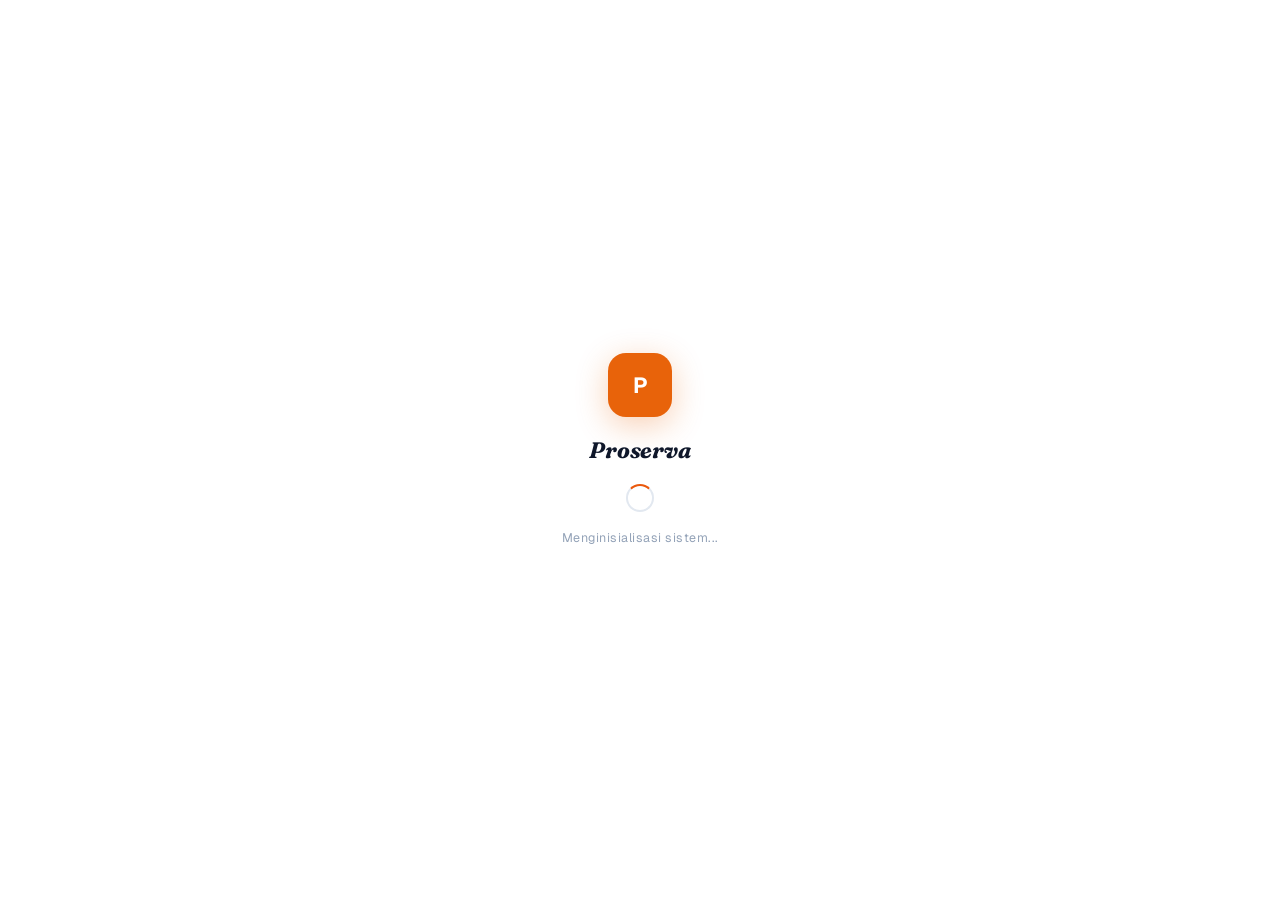
==== commit 41e69b07: "Update index.html" ====
--- a/index.html
+++ b/index.html
@@ -248,22 +248,22 @@
 
     <!-- Gambar hero: desktop/tablet = landscape, mobile = portrait -->
     <div class="land-hero-img-wrap">
-      <img
-        class="land-hero-img-desktop"
-        src="https://raw.githubusercontent.com/dewatalaptop/testwebsite1/refs/heads/main/assets/images/IMG_0564.png"
-        alt="Proserva — Solusi Reservasi Restoran Anda"
-        width="1440" height="450"
-        loading="eager"
-        fetchpriority="high"
-      />
-      <img
-        class="land-hero-img-mobile"
-        src="https://raw.githubusercontent.com/dewatalaptop/testwebsite1/refs/heads/main/assets/images/IMG_0566.png"
-        alt="Proserva — Solusi Reservasi Restoran Anda"
-        width="960" height="720"
-        loading="eager"
-        fetchpriority="high"
-      />
+      <picture>
+        <!-- Mobile: portrait, max 900px -->
+        <source
+          media="(max-width: 900px)"
+          srcset="https://raw.githubusercontent.com/dewatalaptop/testwebsite1/refs/heads/main/assets/images/IMG_0566.png"
+        />
+        <!-- Desktop/tablet: landscape, default -->
+        <img
+          src="https://raw.githubusercontent.com/dewatalaptop/testwebsite1/refs/heads/main/assets/images/IMG_0564.png"
+          alt="Proserva — Solusi Reservasi Restoran Anda"
+          width="1440" height="450"
+          loading="eager"
+          fetchpriority="high"
+          style="width:100%;display:block;height:auto;max-height:600px;object-fit:cover;object-position:center top"
+        />
+      </picture>
     </div>
 
     <!-- Konten teks + mockup di bawah gambar -->
--- a/style.css
+++ b/style.css
@@ -229,36 +229,60 @@
 
 /* ── Hero ── */
 .land-hero {
-  min-height: 100vh; padding: 120px 40px 80px;
-  display: flex; align-items: center; gap: 60px;
-  max-width: 1200px; margin: 0 auto; width: 100%; position: relative;
-}
-.land-hero-bg { position: fixed; inset: 0; pointer-events: none; overflow: hidden; z-index: 0 }
-.hero-orb {
-  position: absolute; border-radius: 50%;
-  filter: blur(80px); opacity: .5;
-  animation: orb-drift 14s ease-in-out infinite;
-}
-.hero-orb-1 {
-  width: 500px; height: 500px;
-  background: radial-gradient(circle, rgba(232,99,10,.10), transparent 70%);
-  top: -100px; right: -60px;
-}
-.hero-orb-2 {
-  width: 400px; height: 400px;
-  background: radial-gradient(circle, rgba(15,23,42,.06), transparent 70%);
-  bottom: 100px; left: -80px;
-  animation-delay: 5s; animation-direction: reverse;
-}
-.hero-grid {
-  position: absolute; inset: 0;
-  background-image:
-    linear-gradient(rgba(232,99,10,.04) 1px, transparent 1px),
-    linear-gradient(90deg, rgba(232,99,10,.04) 1px, transparent 1px);
-  background-size: 48px 48px;
-  mask-image: radial-gradient(ellipse 80% 80% at 50% 50%, black 20%, transparent 80%);
-  -webkit-mask-image: radial-gradient(ellipse 80% 80% at 50% 50%, black 20%, transparent 80%);
-}
+  /* Desktop: gambar landscape IMG_0564 */
+  min-height: 520px;
+  padding: 0;
+  display: block;
+  max-width: 100%;
+  margin: 0;
+  width: 100%;
+  position: relative;
+  overflow: hidden;
+}
+/* Wrapper gambar — full bleed */
+.land-hero-img-wrap {
+  position: relative;
+  width: 100%;
+  display: block;
+}
+.land-hero-img-wrap img {
+  width: 100%;
+  display: block;
+  height: auto;
+  max-height: 600px;
+  object-fit: cover;
+  object-position: center top;
+}
+/* Overlay tipis di bagian bawah agar transisi halus ke konten di bawahnya */
+.land-hero-img-wrap::after {
+  content: '';
+  position: absolute;
+  inset: 0;
+  background: linear-gradient(
+    to bottom,
+    transparent 0%,
+    transparent 60%,
+    rgba(255,255,255,0.55) 85%,
+    rgba(255,255,255,1) 100%
+  );
+  pointer-events: none;
+}
+/* Hide lama orbs/grid — tidak dipakai lagi */
+.land-hero-bg,
+.hero-orb,
+.hero-orb-1,
+.hero-orb-2,
+.hero-grid { display: none !important; }
+/* Hero content dan mockup pindah ke bawah gambar */
+.land-hero-content-wrap {
+  max-width: 1200px;
+  margin: 0 auto;
+  padding: 48px 40px 80px;
+  display: flex;
+  align-items: center;
+  gap: 60px;
+}
+.land-hero-content { flex: 1; position: relative; z-index: 1; animation: fade-up .6s ease both }
 .land-hero-content { flex: 1; position: relative; z-index: 1; animation: fade-up .6s ease both }
 .hero-badge {
   display: inline-flex; align-items: center; gap: 8px;
@@ -305,6 +329,8 @@
 
 /* ── Mockup ── */
 .hero-mockup { flex: 0 0 480px; position: relative; z-index: 1; animation: fade-up .6s .15s ease both }
+/* Gambar hero mobile — hidden di desktop */
+.land-hero-img-mobile { display: none; }
 .mockup-window {
   background: #fff; border: 1px solid var(--border-2);
   border-radius: var(--r-xl); overflow: hidden; box-shadow: var(--shadow-xl);
@@ -1696,10 +1722,20 @@
 }
 
 @media (max-width: 900px) {
-  .land-hero { flex-direction: column; text-align: center; min-height: auto; padding-top: 100px }
+  /* Desktop image hidden, mobile image shown */
+  .land-hero-img-desktop { display: none; }
+  .land-hero-img-mobile  { display: block; }
+
+  .land-hero { min-height: auto; }
+  .land-hero-img-wrap img { max-height: none; object-position: center top; }
+
+  .land-hero-content-wrap {
+    flex-direction: column; text-align: center;
+    padding: 32px 20px 60px; gap: 32px;
+  }
   .hero-sub { max-width: 100%; margin-left: auto; margin-right: auto }
   .hero-actions, .hero-trust { justify-content: center }
-  .hero-mockup { flex: none; width: 100%; max-width: 480px }
+  .hero-mockup { flex: none; width: 100%; max-width: 420px }
   .mockup-float-1 { left: -10px }
   .mockup-float-2 { right: -10px }
   .auth-left   { display: none }
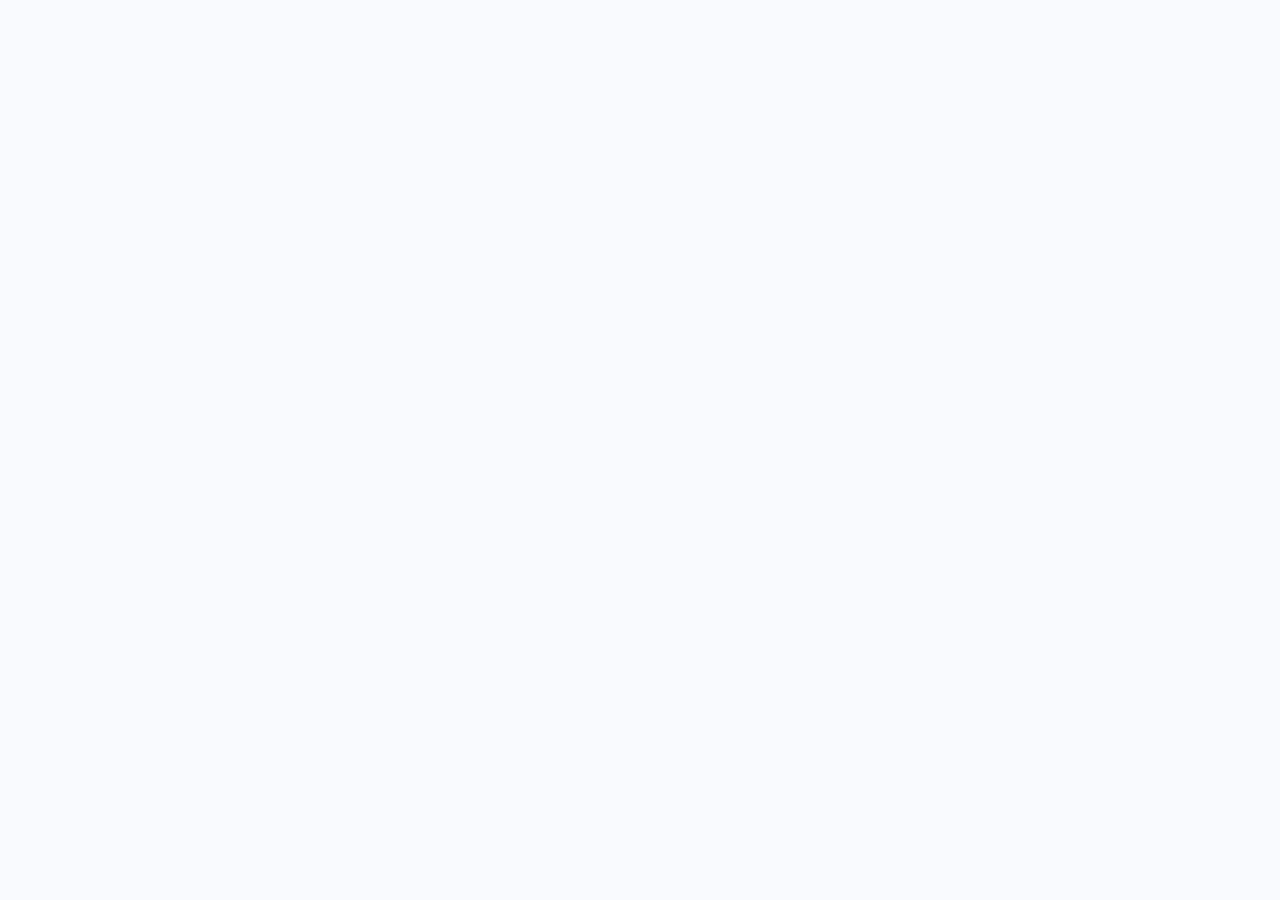
==== commit 8425e354: "Update index.html" ====
--- a/index.html
+++ b/index.html
@@ -6,7 +6,7 @@
 <meta name="apple-mobile-web-app-capable" content="yes"/>
 <meta name="apple-mobile-web-app-status-bar-style" content="default"/>
 <meta name="mobile-web-app-capable" content="yes"/>
-<meta name="theme-color" content="#ffffff"/>
+<meta name="theme-color" content="#ea580c"/>
 <meta name="description" content="Proserva — Sistem manajemen reservasi untuk restoran, café, dan agritourism."/>
 <title>Proserva — Reservation Engine</title>
 <link rel="preconnect" href="https://fonts.googleapis.com"/>
@@ -269,12 +269,15 @@
     <!-- Konten teks + mockup di bawah gambar -->
     <div class="land-hero-content-wrap">
     <div class="land-hero-content">
-      <div class="hero-badge"><span class="hero-badge-dot"></span>Platform Reservasi untuk Bisnis Indonesia</div>
-      <h1 class="hero-h1">Kelola Reservasi<br/><span class="hero-accent">Lebih Cerdas,</span><br/>Lebih Efisien</h1>
-      <p class="hero-sub">Sistem manajemen reservasi berbasis cloud untuk restoran, café, dan agritourism. Tersimpan aman, real-time, bisa diakses dari mana saja.</p>
-      <div class="hero-actions">
-        <button type="button" class="hero-btn-primary" onclick="showAuthTab('register')"><i class="fas fa-rocket"></i> Mulai Trial 14 Hari Gratis</button>
-        <button type="button" class="hero-btn-ghost" onclick="document.getElementById('land-features').scrollIntoView({behavior:'smooth'})">Lihat Fitur <i class="fas fa-arrow-down"></i></button>
+      <div class="hero-kicker">
+        <span class="hero-kicker-dot"></span>
+        Platform Reservasi #1 untuk Bisnis Indonesia
+      </div>
+      <h1 class="hero-h1">Reservasi, WhatsApp, dan<br/><span class="hero-accent">Manajemen Meja</span><br/>dalam Satu Dashboard</h1>
+      <p class="hero-sub">Kelola semua reservasi restoran tanpa ribet — kalender visual, notifikasi WA otomatis, laporan real-time. Setup dalam 2 menit.</p>
+      <div class="hero-cta-wrap">
+        <button type="button" class="hero-btn-primary" onclick="showAuthTab('register')"><i class="fas fa-rocket"></i> Coba Gratis 14 Hari</button>
+        <button type="button" class="hero-btn-ghost" onclick="showAuthTab('login')"><i class="fas fa-sign-in-alt"></i> Masuk</button>
       </div>
       <div class="hero-trust">
         <div class="hero-trust-item"><i class="fas fa-check"></i> Tanpa kartu kredit</div>
@@ -290,39 +293,110 @@
           <span class="mockup-dot" style="background:#ff5f57"></span>
           <span class="mockup-dot" style="background:#febc2e"></span>
           <span class="mockup-dot" style="background:#28c840"></span>
-          <span class="mockup-url">proserva.app/dashboard</span>
+          <span class="mockup-url">proserva.id/dashboard</span>
         </div>
         <div class="mockup-body">
+
+          <!-- Sidebar -->
           <div class="mockup-sidebar">
-            <div class="mockup-sb-logo"></div>
+            <div class="mockup-sb-logo">P</div>
             <div class="mockup-sb-item active"></div>
             <div class="mockup-sb-item"></div>
             <div class="mockup-sb-item"></div>
             <div class="mockup-sb-item"></div>
-          </div>
+            <div class="mockup-sb-item"></div>
+          </div>
+
+          <!-- Main content -->
           <div class="mockup-content">
+
+            <!-- Topbar -->
+            <div class="mockup-topbar">
+              <div class="mockup-topbar-title"></div>
+              <div class="mockup-topbar-dot"></div>
+            </div>
+
+            <!-- Stat cards -->
             <div class="mockup-stats">
-              <div class="mockup-stat"><div class="mockup-stat-val"></div><div class="mockup-stat-lbl"></div></div>
-              <div class="mockup-stat"><div class="mockup-stat-val"></div><div class="mockup-stat-lbl"></div></div>
-              <div class="mockup-stat"><div class="mockup-stat-val"></div><div class="mockup-stat-lbl"></div></div>
+              <div class="mockup-stat">
+                <div class="mockup-stat-val"></div>
+                <div class="mockup-stat-lbl"></div>
+              </div>
+              <div class="mockup-stat">
+                <div class="mockup-stat-val blue"></div>
+                <div class="mockup-stat-lbl"></div>
+              </div>
+              <div class="mockup-stat">
+                <div class="mockup-stat-val green"></div>
+                <div class="mockup-stat-lbl"></div>
+              </div>
             </div>
+
+            <!-- Kalender header hari -->
+            <div class="mockup-cal-header">
+              <div class="mockup-cal-wday"></div>
+              <div class="mockup-cal-wday"></div>
+              <div class="mockup-cal-wday"></div>
+              <div class="mockup-cal-wday"></div>
+              <div class="mockup-cal-wday"></div>
+              <div class="mockup-cal-wday"></div>
+              <div class="mockup-cal-wday"></div>
+            </div>
+
+            <!-- Kalender -->
             <div class="mockup-cal">
               <div class="mockup-cal-row">
-                <div class="mockup-cal-day"></div><div class="mockup-cal-day has-res"></div>
-                <div class="mockup-cal-day"></div><div class="mockup-cal-day has-res busy"></div>
-                <div class="mockup-cal-day"></div><div class="mockup-cal-day today"></div>
+                <div class="mockup-cal-day empty"></div>
+                <div class="mockup-cal-day empty"></div>
                 <div class="mockup-cal-day has-res"></div>
+                <div class="mockup-cal-day has-res"></div>
+                <div class="mockup-cal-day"></div>
+                <div class="mockup-cal-day busy"></div>
+                <div class="mockup-cal-day busy"></div>
               </div>
               <div class="mockup-cal-row">
-                <div class="mockup-cal-day has-res"></div><div class="mockup-cal-day"></div>
-                <div class="mockup-cal-day has-res busy"></div><div class="mockup-cal-day"></div>
-                <div class="mockup-cal-day"></div><div class="mockup-cal-day has-res"></div>
+                <div class="mockup-cal-day has-res"></div>
                 <div class="mockup-cal-day"></div>
+                <div class="mockup-cal-day today"></div>
+                <div class="mockup-cal-day has-res"></div>
+                <div class="mockup-cal-day busy"></div>
+                <div class="mockup-cal-day full"></div>
+                <div class="mockup-cal-day has-res"></div>
               </div>
             </div>
-          </div>
-        </div>
-      </div>
+
+            <!-- Daftar reservasi -->
+            <div class="mockup-res-list">
+              <div class="mockup-res-item confirmed">
+                <div class="mockup-res-avatar"></div>
+                <div class="mockup-res-info">
+                  <div class="mockup-res-name"></div>
+                  <div class="mockup-res-time"></div>
+                </div>
+                <div class="mockup-res-badge ok"></div>
+              </div>
+              <div class="mockup-res-item pending">
+                <div class="mockup-res-avatar" style="background:linear-gradient(135deg,#f59e0b,#fbbf24)"></div>
+                <div class="mockup-res-info">
+                  <div class="mockup-res-name"></div>
+                  <div class="mockup-res-time"></div>
+                </div>
+                <div class="mockup-res-badge wa"></div>
+              </div>
+              <div class="mockup-res-item confirmed">
+                <div class="mockup-res-avatar" style="background:linear-gradient(135deg,#2563eb,#60a5fa)"></div>
+                <div class="mockup-res-info">
+                  <div class="mockup-res-name"></div>
+                  <div class="mockup-res-time"></div>
+                </div>
+                <div class="mockup-res-badge ok"></div>
+              </div>
+            </div>
+
+          </div><!-- /mockup-content -->
+        </div><!-- /mockup-body -->
+      </div><!-- /mockup-window -->
+
       <div class="mockup-float mockup-float-1"><i class="fas fa-calendar-check" style="color:#e8630a"></i><span>12 Reservasi Hari Ini</span></div>
       <div class="mockup-float mockup-float-2"><i class="fas fa-users" style="color:#059669"></i><span>48 Tamu Bulan Ini</span></div>
     </div>
@@ -344,11 +418,60 @@
     </div>
   </section>
 
+  <!-- Trust Layer -->
+  <section class="land-trust-section">
+    <div class="land-trust-inner">
+      <div class="trust-item">
+        <div class="trust-icon"><i class="fas fa-shield-alt"></i></div>
+        <div class="trust-text">
+          <div class="trust-title">Data Aman & Terenkripsi</div>
+          <div class="trust-desc">Firebase Security Rules + SSL. Data tidak pernah dibagikan.</div>
+        </div>
+      </div>
+      <div class="trust-div"></div>
+      <div class="trust-item">
+        <div class="trust-icon" style="background:rgba(5,150,105,.1);color:#059669"><i class="fas fa-sync-alt"></i></div>
+        <div class="trust-text">
+          <div class="trust-title">Realtime Sync</div>
+          <div class="trust-desc">Perubahan tampil instan di semua perangkat tanpa refresh.</div>
+        </div>
+      </div>
+      <div class="trust-div"></div>
+      <div class="trust-item">
+        <div class="trust-icon" style="background:rgba(37,99,235,.1);color:#2563eb"><i class="fas fa-cloud-upload-alt"></i></div>
+        <div class="trust-text">
+          <div class="trust-title">Backup Otomatis</div>
+          <div class="trust-desc">Data tersimpan di cloud Google Firebase. Tidak perlu backup manual.</div>
+        </div>
+      </div>
+      <div class="trust-div"></div>
+      <div class="trust-item">
+        <div class="trust-icon" style="background:rgba(245,158,11,.1);color:#f59e0b"><i class="fas fa-bolt"></i></div>
+        <div class="trust-text">
+          <div class="trust-title">Tanpa Instalasi</div>
+          <div class="trust-desc">Buka di browser HP atau laptop. Tidak perlu download apapun.</div>
+        </div>
+      </div>
+    </div>
+  </section>
+
   <section class="land-sect land-sect-gray" id="land-pricing">
     <div class="land-sect-header">
       <div class="land-sect-label">Harga Transparan</div>
       <h2 class="land-sect-title">Pilih paket yang sesuai</h2>
       <p class="land-sect-sub">Mulai gratis 14 hari, tidak perlu kartu kredit</p>
+      <div class="pricing-social-proof">
+        <div class="psp-avatars">
+          <div class="psp-av" style="background:linear-gradient(135deg,#e8630a,#fb923c)">R</div>
+          <div class="psp-av" style="background:linear-gradient(135deg,#2563eb,#60a5fa)">S</div>
+          <div class="psp-av" style="background:linear-gradient(135deg,#059669,#34d399)">W</div>
+          <div class="psp-av" style="background:linear-gradient(135deg,#7c3aed,#a78bfa)">D</div>
+        </div>
+        <div class="psp-text">
+          <div class="psp-stars">&#9733;&#9733;&#9733;&#9733;&#9733;</div>
+          <div class="psp-label">Dipercaya pemilik restoran &amp; agritourism Indonesia</div>
+        </div>
+      </div>
     </div>
     <div class="pricing-grid">
       <div class="pricing-card">
@@ -396,13 +519,47 @@
     </div>
   </section>
 
+  <!-- FAQ Mini -->
+  <section class="land-sect" style="padding-top:60px;padding-bottom:60px">
+    <div class="land-sect-header" style="margin-bottom:36px">
+      <div class="land-sect-label">FAQ</div>
+      <h2 class="land-sect-title" style="font-size:clamp(1.5rem,2.5vw,2rem)">Pertanyaan yang sering ditanya</h2>
+    </div>
+    <div class="faq-grid">
+      <div class="faq-item">
+        <div class="faq-q"><i class="fas fa-question-circle"></i> Apakah data saya aman?</div>
+        <div class="faq-a">Ya. Data disimpan di Firebase Google dengan enkripsi SSL. Hanya Anda yang bisa mengakses akun bisnis Anda.</div>
+      </div>
+      <div class="faq-item">
+        <div class="faq-q"><i class="fas fa-question-circle"></i> Bisa dipakai di HP?</div>
+        <div class="faq-a">Bisa. Proserva berjalan di browser HP manapun — iPhone, Android, atau tablet. Tanpa install aplikasi.</div>
+      </div>
+      <div class="faq-item">
+        <div class="faq-q"><i class="fas fa-question-circle"></i> Bagaimana cara customer reservasi?</div>
+        <div class="faq-a">Anda mendapat link unik (contoh: proserva.id/booking?biz=xxx) yang bisa dibagikan ke customer via WA, Instagram, atau website.</div>
+      </div>
+      <div class="faq-item">
+        <div class="faq-q"><i class="fas fa-question-circle"></i> Apakah ada biaya tersembunyi?</div>
+        <div class="faq-a">Tidak ada. Harga yang tertera sudah final. Trial 14 hari gratis penuh tanpa perlu kartu kredit.</div>
+      </div>
+      <div class="faq-item">
+        <div class="faq-q"><i class="fas fa-question-circle"></i> Bisa batal kapan saja?</div>
+        <div class="faq-a">Ya. Tidak ada kontrak jangka panjang. Anda bisa berhenti berlangganan kapan saja.</div>
+      </div>
+      <div class="faq-item">
+        <div class="faq-q"><i class="fas fa-question-circle"></i> Cocok untuk bisnis seperti apa?</div>
+        <div class="faq-a">Restoran, kafe, agritourism, vila, wedding venue, studio foto — semua bisnis yang butuh sistem reservasi berbasis lokasi &amp; waktu.</div>
+      </div>
+    </div>
+  </section>
+
   <footer class="land-footer">
     <div class="land-footer-inner">
       <div class="land-footer-logo">
         <img src="https://raw.githubusercontent.com/dewatalaptop/testwebsite1/refs/heads/main/assets/images/80A2FA57-9942-4893-A49B-59FC9DA47723.png" alt="Proserva" onerror="this.style.display='none'"/>
         <span>Proserva</span>
       </div>
-      <div class="land-footer-copy">&copy; 2025 Proserva &middot; Reservation Engine v6.0</div>
+      <div class="land-footer-copy">&copy; 2026 Proserva &middot; Reservation Engine</div>
     </div>
   </footer>
 </div><!-- /screen-landing -->
@@ -639,6 +796,14 @@
           </select>
         </div>
       </div>
+      <div class="wz-field">
+        <label for="wz-notif-phone"><i class="fab fa-whatsapp" style="color:#25d366"></i> Nomor WhatsApp Admin <span style="font-weight:400;opacity:.6;font-size:.8em">(opsional)</span></label>
+        <div class="wz-input-wrap">
+          <i class="fas fa-phone" aria-hidden="true"></i>
+          <input class="wz-input" id="wz-notif-phone" type="tel" placeholder="08xx-xxxx-xxxx" maxlength="20"/>
+        </div>
+        <div class="wz-hint">Untuk menerima notifikasi saat ada reservasi masuk.</div>
+      </div>
       <div class="wz-err" id="wz-err-1" role="alert"></div>
       <button type="button" class="wz-btn" onclick="window.wzNext?.(2)">
         Lanjutkan <i class="fas fa-arrow-right"></i>
@@ -780,7 +945,7 @@
     <i class="fas fa-clock" aria-hidden="true"></i>
     <!-- Teks + tanggal dalam 1 wrapper agar tidak wrap di mobile -->
     <span class="tb-text-wrap">
-      <span id="trial-banner-text">Trial berakhir dalam X hari</span><span id="trial-banner-date" style="opacity:.85;font-size:.75rem"></span>
+      <span id="trial-banner-text">Memuat info trial...</span><span id="trial-banner-date" style="opacity:.85;font-size:.75rem"></span>
     </span>
     <button type="button" class="tb-upgrade" onclick="window.showScreen('paywall')" aria-label="Upgrade ke Pro">
       <i class="fas fa-crown"></i> <span class="tb-upgrade-label">Upgrade</span>
@@ -841,13 +1006,17 @@
       <div class="nav-item" data-view="settings"  onclick="showView('settings')"  role="button" tabindex="0"><span class="nav-icon"><i class="fas fa-sliders" aria-hidden="true"></i></span><span class="nav-label">Pengaturan</span></div>
     </nav>
     <div class="sidebar-footer">
+      <div class="sb-sync-indicator" id="sb-sync-indicator">
+        <span class="sb-sync-dot"></span>
+        <span class="sb-sync-label">Sync realtime aktif</span>
+      </div>
       <button type="button" class="btn-upgrade" id="sb-upgrade-btn" onclick="window.showScreen('paywall')" style="display:none">
         <i class="fas fa-crown"></i> Upgrade ke Pro
       </button>
       <button type="button" class="btn-signout" onclick="doSignOut()">
         <i class="fas fa-sign-out-alt"></i> Keluar
       </button>
-      <div class="sidebar-ver">Proserva v6.0 &middot; Firebase</div>
+      <div class="sidebar-ver">Proserva &middot; Reservation Engine</div>
     </div>
   </aside>
 
@@ -858,6 +1027,16 @@
     </button>
     <div class="topbar-center">
       <span class="topbar-page" id="topbar-page">Kalender</span>
+    </div>
+    <div class="topbar-chips" id="topbar-chips" style="display:none">
+      <div class="topbar-chip" id="chip-today" title="Reservasi hari ini">
+        <i class="fas fa-calendar-check"></i>
+        <span id="chip-today-val">0</span>
+      </div>
+      <div class="topbar-chip topbar-chip-warn" id="chip-pending" title="Menunggu konfirmasi" style="display:none">
+        <i class="fas fa-clock"></i>
+        <span id="chip-pending-val">0</span>
+      </div>
     </div>
     <div class="topbar-actions">
       <div class="tb-btn icon-only" id="notif-btn" onclick="toggleNotif(event)" role="button" tabindex="0" aria-label="Notifikasi" style="position:relative">
@@ -2083,4 +2262,4 @@
 </script>
 
 </body>
-</html>
+</html>
--- a/style.css
+++ b/style.css
@@ -231,7 +231,7 @@
 .land-hero {
   /* Desktop: gambar landscape IMG_0564 */
   min-height: 520px;
-  padding: 0;
+  padding-top: 64px; /* tinggi navbar */
   display: block;
   max-width: 100%;
   margin: 0;
@@ -245,6 +245,7 @@
   width: 100%;
   display: block;
 }
+.land-hero-img-wrap picture,
 .land-hero-img-wrap img {
   width: 100%;
   display: block;
@@ -277,12 +278,11 @@
 .land-hero-content-wrap {
   max-width: 1200px;
   margin: 0 auto;
-  padding: 48px 40px 80px;
+  padding: 40px 40px 72px;
   display: flex;
   align-items: center;
   gap: 60px;
 }
-.land-hero-content { flex: 1; position: relative; z-index: 1; animation: fade-up .6s ease both }
 .land-hero-content { flex: 1; position: relative; z-index: 1; animation: fade-up .6s ease both }
 .hero-badge {
   display: inline-flex; align-items: center; gap: 8px;
@@ -308,6 +308,7 @@
 }
 .hero-sub { font-size: 1.05rem; color: var(--ink-3); max-width: 480px; line-height: 1.75; margin-bottom: 36px }
 .hero-actions { display: flex; align-items: center; gap: 12px; flex-wrap: wrap; margin-bottom: 36px }
+.hero-cta-wrap { display: flex; gap: 12px; flex-wrap: wrap; margin-bottom: 4px }
 .hero-btn-primary {
   display: inline-flex; align-items: center; gap: 9px;
   padding: 13px 28px; background: var(--ac); border: none;
@@ -330,7 +331,7 @@
 /* ── Mockup ── */
 .hero-mockup { flex: 0 0 480px; position: relative; z-index: 1; animation: fade-up .6s .15s ease both }
 /* Gambar hero mobile — hidden di desktop */
-.land-hero-img-mobile { display: none; }
+/* .land-hero-img-mobile handled by <picture> element */
 .mockup-window {
   background: #fff; border: 1px solid var(--border-2);
   border-radius: var(--r-xl); overflow: hidden; box-shadow: var(--shadow-xl);
@@ -344,25 +345,115 @@
   margin-left: 8px; font-size: .68rem; color: var(--ink-4);
   font-family: var(--font-mono); background: var(--bg-3); padding: 3px 10px; border-radius: 99px;
 }
-.mockup-body { display: flex; height: 240px }
+.mockup-body { display: flex; height: 310px }
 .mockup-sidebar {
-  width: 52px; background: #111111;
-  padding: 12px 8px; display: flex; flex-direction: column; gap: 8px;
-}
-.mockup-sb-logo { width: 36px; height: 36px; border-radius: 10px; background: #e8630a; margin-bottom: 8px }
-.mockup-sb-item { width: 36px; height: 28px; border-radius: 7px; background: rgba(255,255,255,.08) }
-.mockup-sb-item.active { background: rgba(255,255,255,.18) }
-.mockup-content { flex: 1; padding: 14px; background: var(--bg) }
-.mockup-stats { display: flex; gap: 8px; margin-bottom: 12px }
-.mockup-stat { flex: 1; background: #fff; border: 1px solid var(--border); border-radius: var(--r-sm); padding: 8px }
-.mockup-stat-val { height: 14px; background: var(--bg-3); border-radius: 4px; margin-bottom: 5px; width: 60% }
-.mockup-stat-lbl { height: 8px; background: var(--bg-3); border-radius: 4px; width: 80%; opacity: .5 }
-.mockup-cal { display: flex; flex-direction: column; gap: 5px }
-.mockup-cal-row { display: flex; gap: 5px }
-.mockup-cal-day { flex: 1; height: 28px; border-radius: 6px; background: var(--surface); border: 1px solid var(--border) }
-.mockup-cal-day.has-res { border-color: var(--ac-border); background: var(--ac-dim) }
-.mockup-cal-day.busy  { border-color: rgba(245,158,11,.30); background: rgba(245,158,11,.08) }
-.mockup-cal-day.today { border-color: var(--ac); background: var(--ac); box-shadow: 0 2px 8px var(--ac-glow) }
+  width: 58px; background: #0f172a;
+  padding: 14px 9px; display: flex; flex-direction: column; gap: 6px; flex-shrink: 0;
+}
+.mockup-sb-logo {
+  width: 38px; height: 38px; border-radius: 10px; background: #e8630a;
+  margin-bottom: 10px; display: flex; align-items: center; justify-content: center;
+  font-size: 14px; color: #fff; font-weight: 900;
+}
+.mockup-sb-item {
+  width: 38px; height: 30px; border-radius: 7px;
+  background: rgba(255,255,255,.07); position: relative;
+  display: flex; align-items: center; justify-content: center;
+}
+.mockup-sb-item::before {
+  content: ''; width: 14px; height: 3px;
+  background: rgba(255,255,255,.25); border-radius: 2px;
+  box-shadow: 0 5px 0 rgba(255,255,255,.15), 0 -5px 0 rgba(255,255,255,.15);
+}
+.mockup-sb-item.active {
+  background: rgba(232,99,10,.25); border: 1px solid rgba(232,99,10,.4);
+}
+.mockup-sb-item.active::before { background: #e8630a; box-shadow: 0 5px 0 rgba(232,99,10,.5), 0 -5px 0 rgba(232,99,10,.5) }
+.mockup-content { flex: 1; padding: 12px; background: #f8fafc; overflow: hidden }
+
+/* Topbar dalam mockup */
+.mockup-topbar {
+  display: flex; align-items: center; justify-content: space-between;
+  margin-bottom: 10px; padding-bottom: 8px; border-bottom: 1px solid #e2e8f0;
+}
+.mockup-topbar-title { height: 9px; width: 90px; background: #1e293b; border-radius: 4px; opacity: .7 }
+.mockup-topbar-dot {
+  width: 22px; height: 22px; border-radius: 50%; background: #e8630a;
+  position: relative;
+}
+.mockup-topbar-dot::after {
+  content: '3'; position: absolute; top: -4px; right: -4px;
+  width: 13px; height: 13px; border-radius: 50%; background: #dc2626;
+  font-size: 7px; color: #fff; display: flex; align-items: center; justify-content: center;
+  font-weight: 800; line-height: 13px; text-align: center;
+}
+
+/* Stat cards */
+.mockup-stats { display: flex; gap: 6px; margin-bottom: 10px }
+.mockup-stat {
+  flex: 1; background: #fff; border: 1px solid #e2e8f0;
+  border-radius: 8px; padding: 7px 8px;
+}
+.mockup-stat-val {
+  height: 13px; border-radius: 3px; margin-bottom: 4px; width: 55%;
+  background: linear-gradient(90deg, #e8630a, #fb923c);
+}
+.mockup-stat-val.blue { background: linear-gradient(90deg, #2563eb, #60a5fa) }
+.mockup-stat-val.green { background: linear-gradient(90deg, #059669, #34d399) }
+.mockup-stat-lbl { height: 7px; background: #e2e8f0; border-radius: 3px; width: 85% }
+
+/* Kalender dalam mockup */
+.mockup-cal-header {
+  display: flex; gap: 4px; margin-bottom: 4px;
+}
+.mockup-cal-wday {
+  flex: 1; height: 8px; background: #94a3b8; border-radius: 2px; opacity: .5;
+}
+.mockup-cal { display: flex; flex-direction: column; gap: 4px }
+.mockup-cal-row { display: flex; gap: 4px }
+.mockup-cal-day {
+  flex: 1; height: 24px; border-radius: 5px;
+  background: #fff; border: 1px solid #e2e8f0;
+  position: relative;
+}
+.mockup-cal-day.has-res { border-color: rgba(232,99,10,.35); background: rgba(232,99,10,.08) }
+.mockup-cal-day.has-res::after {
+  content: ''; position: absolute; top: 3px; right: 3px;
+  width: 5px; height: 5px; border-radius: 50%; background: #e8630a;
+}
+.mockup-cal-day.busy { border-color: rgba(245,158,11,.4); background: rgba(245,158,11,.1) }
+.mockup-cal-day.busy::after {
+  content: ''; position: absolute; top: 3px; right: 3px;
+  width: 5px; height: 5px; border-radius: 50%; background: #f59e0b;
+}
+.mockup-cal-day.today {
+  border-color: #e8630a; background: #e8630a;
+  box-shadow: 0 2px 6px rgba(232,99,10,.4);
+}
+.mockup-cal-day.full { background: #fee2e2; border-color: rgba(220,38,38,.25) }
+.mockup-cal-day.empty { background: transparent; border-color: transparent }
+
+/* Reservasi list di mockup */
+.mockup-res-list { margin-top: 8px; display: flex; flex-direction: column; gap: 4px }
+.mockup-res-item {
+  background: #fff; border: 1px solid #e2e8f0;
+  border-left: 3px solid #e8630a; border-radius: 5px;
+  padding: 5px 7px; display: flex; align-items: center; gap: 6px;
+}
+.mockup-res-item.confirmed { border-left-color: #059669 }
+.mockup-res-item.pending   { border-left-color: #f59e0b }
+.mockup-res-avatar {
+  width: 18px; height: 18px; border-radius: 50%;
+  background: linear-gradient(135deg, #e8630a, #fb923c); flex-shrink: 0;
+}
+.mockup-res-info { flex: 1 }
+.mockup-res-name { height: 7px; background: #1e293b; border-radius: 3px; width: 60%; margin-bottom: 3px; opacity: .7 }
+.mockup-res-time { height: 6px; background: #94a3b8; border-radius: 3px; width: 45% }
+.mockup-res-badge {
+  height: 14px; width: 36px; border-radius: 99px; flex-shrink: 0;
+}
+.mockup-res-badge.ok  { background: #dcfce7 }
+.mockup-res-badge.wa  { background: #fef9c3 }
 .mockup-float {
   position: absolute; background: #fff; border: 1px solid var(--border);
   border-radius: var(--r-lg); padding: 10px 14px;
@@ -1722,11 +1813,8 @@
 }
 
 @media (max-width: 900px) {
-  /* Desktop image hidden, mobile image shown */
-  .land-hero-img-desktop { display: none; }
-  .land-hero-img-mobile  { display: block; }
-
-  .land-hero { min-height: auto; }
+  .land-hero { min-height: auto; padding-top: 60px; }
+  .land-hero-img-wrap picture,
   .land-hero-img-wrap img { max-height: none; object-position: center top; }
 
   .land-hero-content-wrap {
@@ -1807,6 +1895,7 @@
 }
 
 /* ── Print ───────────────────────────────────────────────────── */
+.wz-hint { font-size: .75rem; color: var(--ink-3); margin-top: 4px }
 @media print {
   #topbar, #sidebar, #trial-banner, #readonly-banner,
   .topbar-actions, .detail-actions, .back-btn, .rc-footer { display: none !important }
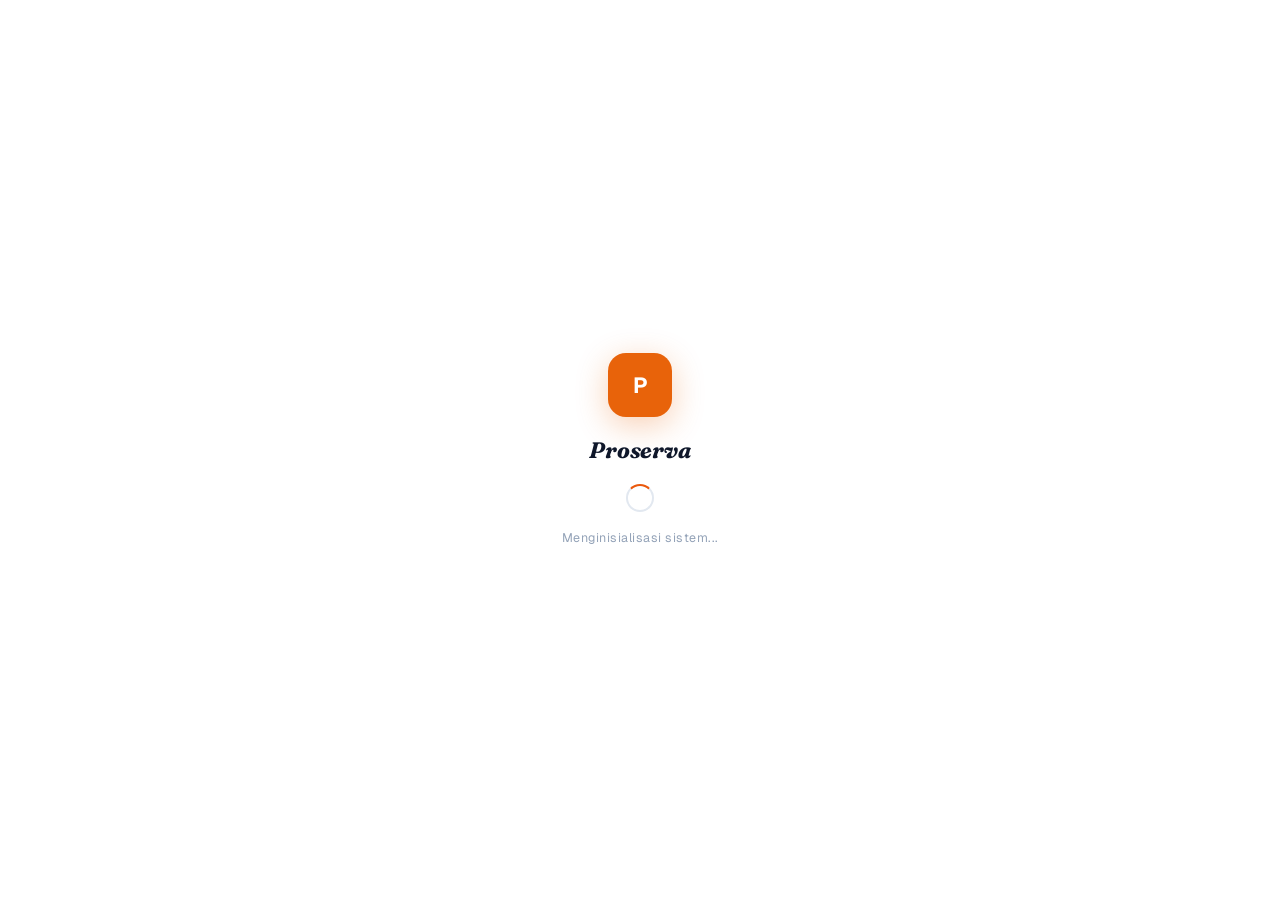
==== commit 4872d1c7: "Update index.html" ====
--- a/index.html
+++ b/index.html
@@ -248,22 +248,13 @@
 
     <!-- Gambar hero: desktop/tablet = landscape, mobile = portrait -->
     <div class="land-hero-img-wrap">
-      <picture>
-        <!-- Mobile: portrait, max 900px -->
-        <source
-          media="(max-width: 900px)"
-          srcset="https://raw.githubusercontent.com/dewatalaptop/testwebsite1/refs/heads/main/assets/images/IMG_0566.png"
-        />
-        <!-- Desktop/tablet: landscape, default -->
-        <img
-          src="https://raw.githubusercontent.com/dewatalaptop/testwebsite1/refs/heads/main/assets/images/IMG_0564.png"
-          alt="Proserva — Solusi Reservasi Restoran Anda"
-          width="1440" height="450"
-          loading="eager"
-          fetchpriority="high"
-          style="width:100%;display:block;height:auto;max-height:600px;object-fit:cover;object-position:center top"
-        />
-      </picture>
+      <img
+        id="hero-banner-img"
+        src="https://raw.githubusercontent.com/dewatalaptop/testwebsite1/refs/heads/main/assets/images/IMG_0579.png"
+        alt="Proserva — Solusi Reservasi Restoran Anda"
+        loading="eager"
+        fetchpriority="high"
+      />
     </div>
 
     <!-- Konten teks + mockup di bawah gambar -->
@@ -2262,4 +2253,4 @@
 </script>
 
 </body>
-</html>+</html>
--- a/style.css
+++ b/style.css
@@ -1896,6 +1896,142 @@
 
 /* ── Print ───────────────────────────────────────────────────── */
 .wz-hint { font-size: .75rem; color: var(--ink-3); margin-top: 4px }
+
+/* ══════════════════════════════════════════════
+   LANDING: Hero Kicker
+   ══════════════════════════════════════════════ */
+.hero-kicker {
+  display: inline-flex; align-items: center; gap: 8px;
+  background: var(--ac-dim); border: 1px solid var(--ac-border);
+  border-radius: 99px; padding: 6px 16px;
+  font-size: .72rem; font-weight: 700; letter-spacing: .8px;
+  text-transform: uppercase; color: var(--ac); margin-bottom: 20px;
+}
+.hero-kicker-dot {
+  width: 6px; height: 6px; border-radius: 50%; background: var(--ac);
+  animation: pulse 2s ease-in-out infinite; flex-shrink: 0;
+}
+.hero-h1 {
+  font-family: var(--font-display);
+  font-size: clamp(2rem, 4vw, 3.4rem);
+  font-weight: 700; color: var(--ink);
+  line-height: 1.12; letter-spacing: -.02em; margin-bottom: 18px;
+}
+.hero-sub {
+  font-size: 1rem; color: var(--ink-3);
+  max-width: 500px; line-height: 1.75; margin-bottom: 28px;
+}
+.hero-cta-wrap { display: flex; gap: 12px; flex-wrap: wrap; margin-bottom: 20px }
+
+/* ══════════════════════════════════════════════
+   LANDING: Trust Section
+   ══════════════════════════════════════════════ */
+.land-trust-section {
+  background: var(--surface);
+  border-top: 1px solid var(--border);
+  border-bottom: 1px solid var(--border);
+  padding: 32px 40px;
+}
+.land-trust-inner {
+  max-width: 1100px; margin: 0 auto;
+  display: flex; align-items: center;
+  justify-content: space-between; gap: 24px; flex-wrap: wrap;
+}
+.trust-item { display: flex; align-items: center; gap: 14px; flex: 1; min-width: 200px }
+.trust-icon {
+  width: 44px; height: 44px; border-radius: 12px; flex-shrink: 0;
+  background: rgba(234,88,12,.1); color: var(--ac);
+  display: flex; align-items: center; justify-content: center; font-size: 1rem;
+}
+.trust-title { font-size: .88rem; font-weight: 700; color: var(--ink); margin-bottom: 2px }
+.trust-desc  { font-size: .75rem; color: var(--ink-3); line-height: 1.5 }
+.trust-div   { width: 1px; height: 48px; background: var(--border); flex-shrink: 0 }
+
+/* ══════════════════════════════════════════════
+   LANDING: Pricing Social Proof
+   ══════════════════════════════════════════════ */
+.pricing-social-proof {
+  display: flex; align-items: center; justify-content: center;
+  gap: 14px; margin-top: 20px; flex-wrap: wrap;
+}
+.psp-avatars { display: flex; }
+.psp-av {
+  width: 32px; height: 32px; border-radius: 50%;
+  border: 2px solid #fff; margin-left: -8px;
+  display: flex; align-items: center; justify-content: center;
+  font-size: .7rem; font-weight: 700; color: #fff; flex-shrink: 0;
+}
+.psp-av:first-child { margin-left: 0 }
+.psp-stars { color: #f59e0b; font-size: .9rem; margin-bottom: 2px }
+.psp-label { font-size: .78rem; color: var(--ink-3) }
+
+/* ══════════════════════════════════════════════
+   LANDING: FAQ Section
+   ══════════════════════════════════════════════ */
+.faq-grid {
+  display: grid; grid-template-columns: repeat(2, 1fr);
+  gap: 16px; max-width: 900px; margin: 0 auto;
+}
+.faq-item {
+  background: var(--surface); border: 1px solid var(--border);
+  border-radius: var(--r-lg); padding: 20px 22px;
+  transition: var(--t);
+}
+.faq-item:hover { border-color: var(--ac-border); box-shadow: var(--shadow) }
+.faq-q {
+  font-size: .88rem; font-weight: 700; color: var(--ink);
+  margin-bottom: 8px; display: flex; align-items: flex-start; gap: 8px;
+}
+.faq-q i { color: var(--ac); flex-shrink: 0; margin-top: 2px }
+.faq-a { font-size: .82rem; color: var(--ink-3); line-height: 1.65 }
+
+/* ══════════════════════════════════════════════
+   SIDEBAR: Sync Indicator
+   ══════════════════════════════════════════════ */
+.sb-sync-indicator {
+  display: flex; align-items: center; gap: 7px;
+  padding: 6px 12px; margin-bottom: 6px;
+  background: rgba(5,150,105,.1); border-radius: var(--r-sm);
+  border: 1px solid rgba(5,150,105,.2);
+}
+.sb-sync-dot {
+  width: 6px; height: 6px; border-radius: 50%;
+  background: #34d399; flex-shrink: 0;
+  animation: pulse 2s ease-in-out infinite;
+}
+.sb-sync-label { font-size: .67rem; font-weight: 600; color: #34d399 }
+
+/* ══════════════════════════════════════════════
+   TOPBAR: Stat Chips
+   ══════════════════════════════════════════════ */
+.topbar-chips {
+  display: flex; align-items: center; gap: 6px; margin-right: 4px;
+}
+.topbar-chip {
+  display: flex; align-items: center; gap: 5px;
+  padding: 4px 10px; border-radius: 99px;
+  background: var(--ac-dim); border: 1px solid var(--ac-border);
+  font-size: .72rem; font-weight: 700; color: var(--ac);
+  cursor: default;
+}
+.topbar-chip i { font-size: .65rem }
+.topbar-chip-warn {
+  background: rgba(245,158,11,.1); border-color: rgba(245,158,11,.25);
+  color: #d97706;
+}
+
+/* ══════════════════════════════════════════════
+   RESPONSIVE: Mobile adjustments
+   ══════════════════════════════════════════════ */
+@media (max-width: 640px) {
+  .land-trust-section { padding: 24px 20px }
+  .trust-div { display: none }
+  .trust-item { min-width: 45% }
+  .faq-grid { grid-template-columns: 1fr }
+  .pricing-social-proof { flex-direction: column; gap: 8px }
+  .topbar-chips { display: none !important }
+}
+
 @media print {
   #topbar, #sidebar, #trial-banner, #readonly-banner,
   .topbar-actions, .detail-actions, .back-btn, .rc-footer { display: none !important }
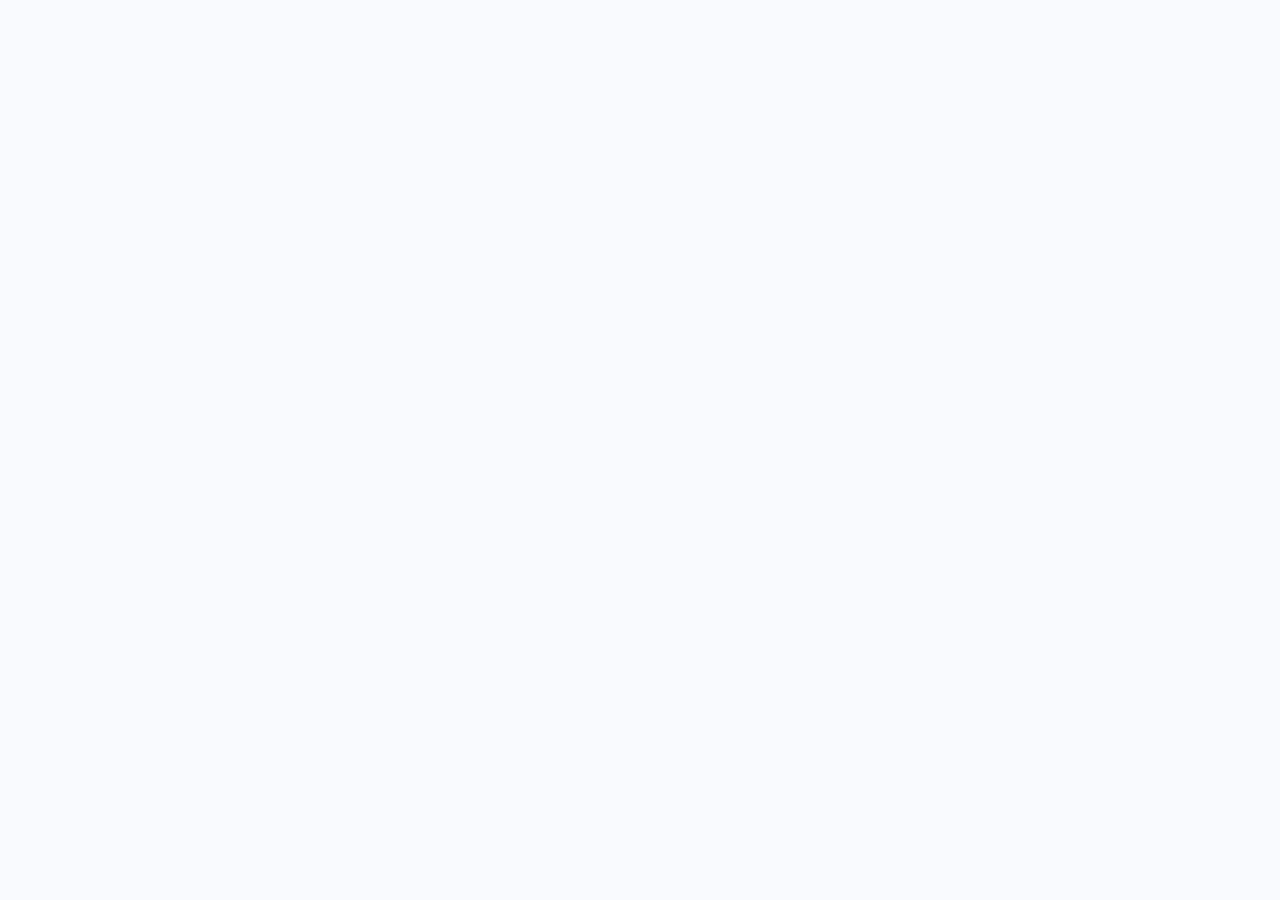
==== commit 3d88c77e: "Update index.html" ====
--- a/index.html
+++ b/index.html
@@ -1976,7 +1976,7 @@
     <div class="modal-footer">
       <button type="button" class="btn btn-ghost" onclick="closeModal('modal-confirm-delete')">Batal</button>
       <button type="button" class="btn btn-danger" id="confirm-delete-btn">
-        <i class="fas fa-trash-alt"></i> Ya, Hapus
+        <i class="fas fa-trash-alt"></i> Ya,Keluar
       </button>
     </div>
   </div>
--- a/style.css
+++ b/style.css
@@ -239,36 +239,25 @@
   position: relative;
   overflow: hidden;
 }
-/* Wrapper gambar — full bleed */
+/* Wrapper gambar - full bleed */
 .land-hero-img-wrap {
   position: relative;
   width: 100%;
   display: block;
 }
-.land-hero-img-wrap picture,
 .land-hero-img-wrap img {
   width: 100%;
   display: block;
   height: auto;
-  max-height: 600px;
-  object-fit: cover;
-  object-position: center top;
+  /* contain: gambar tampil penuh tanpa terpotong apapun rasionya */
+  object-fit: contain;
+  background: #fff;
+  /* hapus max-height agar tinggi mengikuti gambar asli */
+  max-height: none;
 }
 /* Overlay tipis di bagian bawah agar transisi halus ke konten di bawahnya */
-.land-hero-img-wrap::after {
-  content: '';
-  position: absolute;
-  inset: 0;
-  background: linear-gradient(
-    to bottom,
-    transparent 0%,
-    transparent 60%,
-    rgba(255,255,255,0.55) 85%,
-    rgba(255,255,255,1) 100%
-  );
-  pointer-events: none;
-}
-/* Hide lama orbs/grid — tidak dipakai lagi */
+/* overlay dihapus - gambar tampil penuh dengan object-fit:contain */
+/* Hide lama orbs/grid - tidak dipakai lagi */
 .land-hero-bg,
 .hero-orb,
 .hero-orb-1,
@@ -330,7 +319,7 @@
 
 /* ── Mockup ── */
 .hero-mockup { flex: 0 0 480px; position: relative; z-index: 1; animation: fade-up .6s .15s ease both }
-/* Gambar hero mobile — hidden di desktop */
+/* Gambar hero mobile - hidden di desktop */
 /* .land-hero-img-mobile handled by <picture> element */
 .mockup-window {
   background: #fff; border: 1px solid var(--border-2);
@@ -493,7 +482,7 @@
   background: linear-gradient(90deg, transparent, var(--ac), transparent);
   transform: scaleX(0); transition: var(--t); transform-origin: center;
 }
-.land-feat-card:hover { box-shadow: var(--shadow-lg); transform: translateY(-3px) }
+.land-feat-card:hover { box-shadow: 0 16px 48px rgba(15,23,42,.12), 0 4px 12px rgba(15,23,42,.06); transform: translateY(-4px); border-color: var(--border-2) }
 .land-feat-card:hover::before { transform: scaleX(1) }
 .lfc-icon { width: 48px; height: 48px; border-radius: var(--r); display: flex; align-items: center; justify-content: center; font-size: 1.1rem; margin-bottom: 18px; background: var(--ic-bg); color: var(--ic) }
 .lfc-title { font-family: var(--font-display); font-size: 1.05rem; font-weight: 700; color: var(--ink); margin-bottom: 8px }
@@ -640,7 +629,7 @@
 .paywall-readonly-btn:hover { border-color: var(--ac); color: var(--ac) }
 .paywall-signout-btn { display: flex; align-items: center; gap: 7px; padding: 9px 18px; background: none; border: none; color: var(--ink-4); font-size: .82rem; font-weight: 600; transition: var(--t) }
 .paywall-signout-btn:hover { color: var(--danger) }
-/* Tombol kembali ke dashboard — tampil saat status masih trial */
+/* Tombol kembali ke dashboard - tampil saat status masih trial */
 .paywall-back-btn {
   display: flex; align-items: center; gap: 7px;
   padding: 9px 18px; border-radius: var(--r-sm); font-size: .82rem; font-weight: 600;
@@ -708,7 +697,7 @@
 .wz-err { font-size: .78rem; color: var(--danger); text-align: center; margin-top: 10px; min-height: 18px }
 
 /* ══════════════════════════════════════════════════════════════
-   APP SHELL — LAYOUT
+   APP SHELL - LAYOUT
 
    ARSITEKTUR (FIX CSS#1 #2 #3 #4):
    ┌─────────────────────────────────────────┐
@@ -739,10 +728,9 @@
   z-index: 510;
   display: flex; align-items: center; gap: 10px;
   padding: 0 18px 0 calc(var(--sidebar-w) + 18px);
-  background: rgba(255,255,255,.96);
-  backdrop-filter: blur(16px); -webkit-backdrop-filter: blur(16px);
-  border-bottom: 1px solid rgba(232,99,10,.15);
-  box-shadow: 0 1px 0 rgba(232,99,10,.08), 0 2px 8px rgba(15,23,42,.06);
+  background: rgba(255,255,255,.92);
+  backdrop-filter: blur(20px) saturate(180%); -webkit-backdrop-filter: blur(20px) saturate(180%);
+  box-shadow: 0 1px 0 rgba(15,23,42,.07), 0 2px 8px rgba(15,23,42,.05);
   transition: padding-left .3s ease;
 }
 .topbar-toggle {
@@ -771,7 +759,7 @@
   align-items: center; justify-content: center; gap: 8px;
   padding: 6px 16px;
   font-size: .82rem; font-weight: 600;
-  flex-wrap: nowrap;  /* paksa 1 baris — konten sudah diperpendek */
+  flex-wrap: nowrap;  /* paksa 1 baris - konten sudah diperpendek */
   overflow: hidden;
 }
 #trial-banner {
@@ -800,14 +788,14 @@
 }
 #trial-banner .tb-close:hover { opacity: 1 }
 
-/* Wrapper teks+tanggal — flex:1 agar tombol tidak terdorong keluar */
+/* Wrapper teks+tanggal - flex:1 agar tombol tidak terdorong keluar */
 #trial-banner .tb-text-wrap {
   display: flex; align-items: center; gap: 4px;
   flex: 1; min-width: 0;
   overflow: hidden; white-space: nowrap; text-overflow: ellipsis;
 }
 
-/* Tombol upgrade di banner — lebih compact dari button default */
+/* Tombol upgrade di banner - lebih compact dari button default */
 #trial-banner .tb-upgrade {
   display: inline-flex; align-items: center; gap: 5px;
   padding: 4px 12px; border-radius: 99px; font-size: .75rem; font-weight: 700;
@@ -829,10 +817,11 @@
   height: calc(100vh - var(--topbar-h));
   z-index: 500;
   display: flex; flex-direction: column;
-  background: var(--sidebar-bg);
-  border-right: 1px solid var(--sidebar-border);
+  background: linear-gradient(180deg, #1c1c2e 0%, #111111 60%, #0d0d0d 100%);
+  border-right: 1px solid rgba(255,255,255,.06);
   overflow: hidden;
   transition: transform .3s ease, top .2s ease, height .2s ease;
+  box-shadow: 4px 0 24px rgba(0,0,0,.15);
 }
 
 /* ── Content ────────────────────────────────────────────────────
@@ -875,14 +864,15 @@
 .sb-status.active  { background: rgba(5,150,105,.15);  color: #34d399 }
 .sidebar-biz { font-size: .67rem; font-weight: 600; color: rgba(255,255,255,.18); padding: 10px 16px 4px; text-transform: uppercase; letter-spacing: 1px; white-space: nowrap; overflow: hidden; text-overflow: ellipsis }
 .sidebar-nav { flex: 1; padding: 6px 8px; overflow-y: auto }
-.nav-group { font-size: .6rem; font-weight: 700; letter-spacing: 1.5px; text-transform: uppercase; color: rgba(148,163,184,.35); padding: 12px 8px 5px }
+.nav-group { font-size: .6rem; font-weight: 700; letter-spacing: 1.8px; text-transform: uppercase; color: rgba(255,255,255,.2); padding: 16px 14px 5px; display: flex; align-items: center; gap: 8px }
+.nav-group::after { content: ''; flex: 1; height: 1px; background: rgba(255,255,255,.06) }
 .nav-item { display: flex; align-items: center; gap: 10px; padding: 9px 10px; border-radius: var(--r-sm); cursor: pointer; transition: var(--t); margin-bottom: 1px; border: 1.5px solid transparent; user-select: none }
 .nav-icon { width: 30px; height: 30px; border-radius: 9px; display: flex; align-items: center; justify-content: center; font-size: .8rem; color: var(--sidebar-text); background: rgba(255,255,255,.05); flex-shrink: 0; transition: var(--t) }
 .nav-label { font-size: .82rem; font-weight: 500; color: var(--sidebar-text); transition: var(--t); white-space: nowrap }
 .nav-item:hover .nav-icon  { background: rgba(255,255,255,.09); color: #e2e8f0 }
 .nav-item:hover .nav-label { color: #e2e8f0 }
-.nav-item.active { background: var(--sidebar-active); border-color: rgba(232,99,10,.20) }
-.nav-item.active .nav-icon  { background: rgba(232,99,10,.18); color: #f97316 }
+.nav-item.active { background: rgba(234,88,12,.2); color: var(--ac); border-color: rgba(234,88,12,.35); border-left: 3px solid var(--ac); padding-left: 10px }
+.nav-item.active .nav-icon  { color: var(--ac); text-shadow: 0 0 12px var(--ac-glow) }
 .nav-item.active .nav-label { color: #ffffff; font-weight: 700 }
 .sidebar-footer { padding: 12px 10px 14px; border-top: 1px solid var(--sidebar-border); flex-shrink: 0; display: flex; flex-direction: column; gap: 6px }
 .btn-upgrade { display: flex; align-items: center; gap: 7px; width: 100%; padding: 9px 12px; background: linear-gradient(135deg, rgba(245,158,11,.2), rgba(234,88,12,.15)); border: 1px solid rgba(245,158,11,.3); border-radius: var(--r-sm); color: #fbbf24; font-size: .78rem; font-weight: 700; transition: var(--t) }
@@ -959,15 +949,58 @@
    STATS
    ══════════════════════════════════════════════════════════════ */
 .stats-row { display: grid; grid-template-columns: repeat(4,1fr); gap: 14px; margin-bottom: 20px }
-.stat-card { background: var(--surface); border: 1px solid var(--border); border-radius: var(--r-xl); padding: 18px; transition: var(--t); box-shadow: var(--shadow-sm) }
-.stat-card:hover { box-shadow: var(--shadow); transform: translateY(-2px) }
-.stat-icon { width: 38px; height: 38px; border-radius: var(--r-sm); display: flex; align-items: center; justify-content: center; font-size: .9rem; margin-bottom: 14px }
-.si-ac { background: var(--ac-dim);               color: var(--ac) }
-.si-g  { background: rgba(5,150,105,.10);          color: var(--success) }
-.si-b  { background: rgba(37,99,235,.10);          color: #2563eb }
-.si-y  { background: rgba(217,119,6,.10);          color: var(--warning) }
-.stat-val { font-family: var(--font-display); font-size: 1.75rem; color: var(--ink); line-height: 1; margin-bottom: 3px; font-weight: 700; letter-spacing: -.02em }
-.stat-lbl { font-size: .73rem; color: var(--ink-4); font-weight: 500 }
+.stat-card {
+  background: var(--surface);
+  border: 1px solid var(--border);
+  border-radius: var(--r-xl);
+  padding: 20px;
+  transition: all .2s cubic-bezier(.4,0,.2,1);
+  box-shadow: 0 2px 12px rgba(15,23,42,.07), 0 1px 3px rgba(15,23,42,.04);
+  position: relative; overflow: hidden;
+}
+/* Accent line atas per warna */
+.stat-card::before {
+  content: '';
+  position: absolute; top: 0; left: 0; right: 0; height: 3px;
+  background: var(--stat-accent, var(--ac));
+  border-radius: var(--r-xl) var(--r-xl) 0 0;
+}
+.stat-card:hover {
+  box-shadow: 0 8px 28px rgba(15,23,42,.12), 0 2px 8px rgba(15,23,42,.06);
+  transform: translateY(-3px);
+  border-color: var(--border-2);
+}
+.stat-icon {
+  width: 44px; height: 44px; border-radius: var(--r);
+  display: flex; align-items: center; justify-content: center;
+  font-size: 1rem; margin-bottom: 14px;
+  transition: transform .2s ease;
+}
+.stat-card:hover .stat-icon { transform: scale(1.08) }
+.si-ac {
+  background: linear-gradient(135deg, rgba(234,88,12,.15), rgba(234,88,12,.08));
+  color: var(--ac); --stat-accent: var(--ac);
+}
+.si-g {
+  background: linear-gradient(135deg, rgba(5,150,105,.15), rgba(5,150,105,.08));
+  color: var(--success); --stat-accent: var(--success);
+}
+.si-b {
+  background: linear-gradient(135deg, rgba(37,99,235,.15), rgba(37,99,235,.08));
+  color: #2563eb; --stat-accent: #2563eb;
+}
+.si-y {
+  background: linear-gradient(135deg, rgba(245,158,11,.15), rgba(245,158,11,.08));
+  color: var(--warning); --stat-accent: var(--warning);
+}
+.stat-val-wrap { margin-bottom: 2px }
+.stat-value,
+.stat-val { font-size: 1.85rem; font-weight: 800; color: var(--ink); line-height: 1.1; font-family: var(--font-display); letter-spacing: -.02em }
+.stat-label,
+.stat-lbl { font-size: .75rem; color: var(--ink-4); font-weight: 500; margin-top: 2px }
+.stat-trend { font-size: .72rem; font-weight: 600; margin-top: 8px; display: flex; align-items: center; gap: 4px }
+.stat-trend.up   { color: var(--success) }
+.stat-trend.down { color: var(--danger) }
 
 /* ══════════════════════════════════════════════════════════════
    CALENDAR
@@ -978,22 +1011,220 @@
 .cal-month { font-family: var(--font-display); font-size: 1.15rem; color: var(--ink); min-width: 180px; text-align: center; font-style: italic; font-weight: 700 }
 .btn-today { padding: 7px 14px; background: var(--ac); color: #fff; border: none; border-radius: var(--r-sm); font-size: .78rem; font-weight: 700; transition: var(--t) }
 .btn-today:hover { background: var(--ac-h) }
-.cal-card { background: var(--surface); border: 1px solid var(--border); border-radius: var(--r-xl); padding: 20px; box-shadow: var(--shadow-sm); position: relative }
-.cal-weekdays { display: grid; grid-template-columns: repeat(7,1fr); gap: 5px; margin-bottom: 8px }
-.cal-weekdays > div { text-align: center; font-size: .68rem; font-weight: 700; text-transform: uppercase; letter-spacing: .8px; color: var(--ink-4); padding: 4px 0 }
-.cal-grid { display: grid; grid-template-columns: repeat(7,1fr); gap: 5px; transition: opacity .2s ease }
-.cal-day { background: var(--bg); border: 1.5px solid var(--border); border-radius: var(--r); min-height: 88px; padding: 9px; cursor: pointer; transition: var(--t); position: relative; overflow: hidden }
-.cal-day:hover { border-color: var(--ac); background: var(--surface); box-shadow: 0 4px 12px var(--ac-glow); transform: translateY(-1px); z-index: 1 }
-.cal-day.empty { background: transparent; cursor: default; pointer-events: none; border-color: transparent }
-.cal-day.today { border-color: var(--ac); background: var(--surface) }
-.cal-day.today .cal-day-num { background: var(--ac); color: #fff; border-radius: 50% }
-.cal-day-num { width: 26px; height: 26px; display: flex; align-items: center; justify-content: center; font-weight: 600; font-size: .8rem; color: var(--ink-2); margin-bottom: 5px }
-.cal-avail { position: absolute; top: 8px; right: 8px; width: 7px; height: 7px; border-radius: 50% }
-.avail-free { background: var(--success); box-shadow: 0 0 5px rgba(5,150,105,.4) }
-.avail-busy { background: var(--warning); box-shadow: 0 0 5px rgba(217,119,6,.4) }
-.avail-full { background: var(--danger);  box-shadow: 0 0 5px rgba(220,38,38,.4) }
-.cal-res-pill { display: inline-flex; align-items: center; gap: 3px; background: var(--ac-dim); color: var(--ac); padding: 2px 7px; border-radius: 99px; font-size: .66rem; font-weight: 700; margin-bottom: 3px }
-.cal-mini { font-size: .63rem; color: var(--ink-4); white-space: nowrap; overflow: hidden; text-overflow: ellipsis; line-height: 1.4 }
+/* .cal-card defined in CALENDAR PREMIUM REDESIGN section above */
+/* .cal-weekdays defined in CALENDAR PREMIUM REDESIGN section above */
+/* ══════════════════════════════════════════════════════════════
+   CALENDAR - PREMIUM REDESIGN
+   Inspirasi: Fantastical, Notion Calendar, Linear
+   ══════════════════════════════════════════════════════════════ */
+
+/* Container kalender - card dengan depth */
+.cal-card {
+  background: var(--surface);
+  border: 1px solid var(--border);
+  border-radius: var(--r-xl);
+  padding: 20px;
+  box-shadow: 0 2px 16px rgba(15,23,42,.07), 0 1px 4px rgba(15,23,42,.04);
+  position: relative;
+  /* Subtle gradient background */
+  background-image: linear-gradient(180deg, var(--surface) 0%, #f9fafb 100%);
+}
+
+/* Header hari - lebih premium */
+.cal-weekdays {
+  display: grid; grid-template-columns: repeat(7,1fr);
+  gap: 4px; margin-bottom: 6px;
+}
+.cal-weekdays > div {
+  text-align: center;
+  font-size: .68rem; font-weight: 800;
+  text-transform: uppercase; letter-spacing: 1.2px;
+  color: var(--ink-4); padding: 6px 0;
+}
+
+.cal-grid {
+  display: grid; grid-template-columns: repeat(7,1fr);
+  gap: 4px; transition: opacity .2s ease;
+}
+
+/* ── BASE CELL ── */
+.cal-day {
+  background: var(--surface);
+  border: 1px solid rgba(15,23,42,.06);
+  border-radius: 10px;
+  min-height: 96px;
+  padding: 8px 9px;
+  cursor: pointer;
+  transition: all .16s cubic-bezier(.4,0,.2,1);
+  position: relative; overflow: hidden;
+}
+/* Subtle inner shadow untuk depth */
+.cal-day::after {
+  content: '';
+  position: absolute; inset: 0;
+  border-radius: 9px;
+  box-shadow: inset 0 1px 0 rgba(255,255,255,.8);
+  pointer-events: none;
+}
+
+.cal-day:hover {
+  border-color: var(--ac);
+  background: rgba(234,88,12,.03);
+  box-shadow: 0 4px 20px var(--ac-glow), 0 1px 4px rgba(15,23,42,.06);
+  transform: translateY(-2px) scale(1.01);
+  z-index: 2;
+}
+
+/* ── EMPTY CELL ── */
+.cal-day.empty {
+  background: transparent; border-color: transparent;
+  box-shadow: none; cursor: default; pointer-events: none;
+}
+.cal-day.empty::after { display: none }
+
+/* ── PAST DAYS - lebih pudar ── */
+.cal-day.cal-day-past {
+  background: rgba(248,250,252,.6);
+  border-color: rgba(15,23,42,.04);
+}
+.cal-day.cal-day-past .cal-day-num { opacity: .45 }
+.cal-day.cal-day-past .cal-mini    { opacity: .5 }
+
+/* ── HAS RESERVATION - visual yang jelas ── */
+.cal-day.has-res {
+  background: linear-gradient(145deg,
+    rgba(234,88,12,.05) 0%,
+    rgba(234,88,12,.02) 100%);
+  border-color: rgba(234,88,12,.22);
+  border-left: 3px solid var(--ac);
+}
+.cal-day.has-res:hover {
+  background: linear-gradient(145deg,
+    rgba(234,88,12,.10) 0%,
+    rgba(234,88,12,.06) 100%);
+  box-shadow: 0 6px 24px var(--ac-glow);
+}
+
+/* ── TODAY - paling menonjol ── */
+.cal-day.today {
+  background: linear-gradient(145deg, var(--ac) 0%, var(--ac-h) 100%);
+  border-color: var(--ac);
+  box-shadow:
+    0 6px 20px var(--ac-glow),
+    0 2px 8px rgba(234,88,12,.25),
+    inset 0 1px 0 rgba(255,255,255,.2);
+}
+.cal-day.today::after {
+  box-shadow: inset 0 1px 0 rgba(255,255,255,.25);
+}
+.cal-day.today .cal-day-num {
+  color: #fff; font-weight: 900;
+  background: rgba(255,255,255,.2);
+  box-shadow: 0 0 0 2px rgba(255,255,255,.35);
+}
+.cal-day.today .cal-res-pill {
+  background: rgba(255,255,255,.22);
+  color: #fff; border: 1px solid rgba(255,255,255,.3);
+}
+.cal-day.today .cal-mini        { color: rgba(255,255,255,.75) }
+.cal-day.today .cal-avail       { box-shadow: 0 0 0 2px rgba(255,255,255,.4) }
+.cal-day.today:hover {
+  background: linear-gradient(145deg, var(--ac-h) 0%, #b93a0a 100%);
+  box-shadow: 0 10px 28px var(--ac-glow), 0 3px 10px rgba(234,88,12,.3);
+  transform: translateY(-2px) scale(1.02);
+}
+
+/* ── BUSY - amber warning ── */
+.cal-day.cal-day-busy {
+  background: linear-gradient(145deg,
+    rgba(245,158,11,.07) 0%,
+    rgba(245,158,11,.03) 100%);
+  border-color: rgba(245,158,11,.28);
+}
+
+/* ── FULL - merah subtle ── */
+.cal-day.cal-day-full {
+  background: linear-gradient(145deg,
+    rgba(220,38,38,.06) 0%,
+    rgba(220,38,38,.02) 100%);
+  border-color: rgba(220,38,38,.20);
+}
+
+/* ── NOMOR TANGGAL ── */
+.cal-day-num {
+  width: 28px; height: 28px;
+  display: flex; align-items: center; justify-content: center;
+  font-weight: 700; font-size: .84rem; color: var(--ink);
+  margin-bottom: 5px; border-radius: 50%;
+  transition: all .15s ease;
+  letter-spacing: -.01em;
+}
+/* Hari Minggu - sedikit merah */
+.cal-day:nth-child(7n+1) .cal-day-num { color: var(--danger) }
+.cal-day.today:nth-child(7n+1) .cal-day-num { color: #fff }
+
+/* ── AVAILABILITY DOT ── */
+.cal-avail {
+  position: absolute; top: 8px; right: 9px;
+  width: 7px; height: 7px; border-radius: 50%;
+  transition: transform .15s ease;
+}
+.cal-day:hover .cal-avail { transform: scale(1.3) }
+.avail-free { background: #22c55e; box-shadow: 0 0 0 2px rgba(34,197,94,.2) }
+.avail-busy { background: #f59e0b; box-shadow: 0 0 0 2px rgba(245,158,11,.2) }
+.avail-full { background: #ef4444; box-shadow: 0 0 0 2px rgba(239,68,68,.2) }
+
+/* ── RESERVATION PILL ── */
+.cal-res-pill {
+  display: inline-flex; align-items: center; gap: 3px;
+  background: var(--ac-dim);
+  color: var(--ac);
+  border: 1px solid var(--ac-border);
+  padding: 2px 8px; border-radius: 99px;
+  font-size: .65rem; font-weight: 800;
+  margin-bottom: 3px; letter-spacing: .2px;
+}
+
+/* ── MINI TEXT (nama tamu) ── */
+.cal-mini {
+  font-size: .62rem; color: var(--ink-3);
+  white-space: nowrap; overflow: hidden;
+  text-overflow: ellipsis; line-height: 1.45;
+  font-weight: 500;
+}
+
+/* ── TANGGAL TUTUP ── */
+.cal-day.cal-closed,
+.cal-day.cal-day-closed {
+  background: repeating-linear-gradient(
+    -45deg,
+    rgba(220,38,38,.03) 0px, rgba(220,38,38,.03) 4px,
+    transparent 4px, transparent 10px
+  );
+  border-color: rgba(220,38,38,.18); cursor: not-allowed;
+}
+.cal-day.cal-closed .cal-day-num,
+.cal-day.cal-day-closed .cal-day-num { color: var(--danger); opacity: .55 }
+.cal-day.cal-closed:hover,
+.cal-day.cal-day-closed:hover {
+  transform: none; box-shadow: none; border-color: rgba(220,38,38,.25);
+}
+.cal-day.cal-closed::after,
+.cal-day.cal-day-closed::after { display: none }
+
+/* ── CLOSED-X ICON ── */
+.cal-closed-x {
+  position: absolute; top: 7px; right: 8px;
+  color: rgba(220,38,38,.4); font-size: .6rem;
+}
+
+/* ── MOBILE ── */
+@media (max-width: 860px) {
+  .cal-day       { min-height: 64px; padding: 6px 7px; border-radius: 8px; }
+  .cal-day-num   { width: 24px; height: 24px; font-size: .78rem; }
+  .cal-mini      { display: none }
+  .cal-avail     { width: 6px; height: 6px; top: 6px; right: 6px }
+}
 
 /* ══════════════════════════════════════════════════════════════
    DETAIL VIEW
@@ -1006,7 +1237,8 @@
 .icon-btn { width: 36px; height: 36px; border-radius: var(--r-sm); border: 1.5px solid var(--border-2); background: var(--surface); color: var(--ink-3); font-size: .87rem; cursor: pointer; display: flex; align-items: center; justify-content: center; transition: var(--t) }
 .icon-btn:hover { background: var(--ink); color: #fff; border-color: var(--ink) }
 .avail-bar { display: flex; gap: 8px; flex-wrap: wrap; margin-bottom: 18px }
-.avail-loc-badge { display: flex; align-items: center; gap: 6px; background: var(--surface); border: 1px solid var(--border); border-radius: var(--r-sm); padding: 6px 12px; font-size: .78rem; font-weight: 500; color: var(--ink-2) }
+.avail-loc-badge { display: flex; align-items: center; gap: 6px; background: var(--surface); border: 1px solid var(--border); border-radius: var(--r-sm); padding: 7px 13px; font-size: .78rem; font-weight: 600; color: var(--ink-2); box-shadow: var(--shadow-xs); transition: var(--t) }
+.avail-loc-badge:hover { box-shadow: var(--shadow-sm); transform: translateY(-1px) }
 .avail-loc-badge .dot { width: 7px; height: 7px; border-radius: 50% }
 .alb-free { border-color: rgba(5,150,105,.25) }
 .alb-busy { border-color: rgba(217,119,6,.25) }
@@ -1019,9 +1251,20 @@
 /* ══════════════════════════════════════════════════════════════
    RESERVATION CARD
    ══════════════════════════════════════════════════════════════ */
-.res-card { background: var(--surface); border: 1.5px solid var(--border); border-radius: var(--r-xl); overflow: hidden; transition: var(--t); display: flex; flex-direction: column; box-shadow: var(--shadow-sm) }
-.res-card:hover { box-shadow: var(--shadow-lg); border-color: var(--border-2); transform: translateY(-2px) }
-.rc-stripe { height: 3px }
+.res-card {
+  background: var(--surface);
+  border: 1px solid var(--border);
+  border-radius: var(--r-xl); overflow: hidden;
+  transition: all .2s cubic-bezier(.4,0,.2,1);
+  display: flex; flex-direction: column;
+  box-shadow: 0 2px 12px rgba(15,23,42,.07), 0 1px 3px rgba(15,23,42,.04);
+}
+.res-card:hover {
+  box-shadow: 0 10px 36px rgba(15,23,42,.13), 0 3px 10px rgba(15,23,42,.07);
+  border-color: var(--border-2);
+  transform: translateY(-3px);
+}
+.rc-stripe { height: 4px }
 .stripe-pending   { background: var(--status-pending) }
 .stripe-confirmed { background: var(--status-confirmed) }
 .stripe-selesai   { background: var(--status-done) }
@@ -1069,7 +1312,8 @@
 /* ══════════════════════════════════════════════════════════════
    TABLES
    ══════════════════════════════════════════════════════════════ */
-.data-card { background: var(--surface); border: 1px solid var(--border); border-radius: var(--r-xl); overflow: hidden; margin-bottom: 18px; box-shadow: var(--shadow-sm) }
+.data-card { background: var(--surface); border: 1px solid var(--border); border-radius: var(--r-xl); overflow: hidden; margin-bottom: 18px; box-shadow: 0 2px 12px rgba(15,23,42,.07), 0 1px 3px rgba(15,23,42,.04); transition: box-shadow .2s ease }
+.data-card:hover { box-shadow: 0 4px 20px rgba(15,23,42,.10) }
 .data-card-head { padding: 14px 18px; border-bottom: 1px solid var(--border); font-weight: 600; font-size: .85rem; color: var(--ink); display: flex; align-items: center; gap: 7px }
 .data-card-head i { color: var(--ac) }
 .table-scroll { overflow-x: auto }
@@ -1122,8 +1366,9 @@
    BUTTONS
    ══════════════════════════════════════════════════════════════ */
 .btn { display: inline-flex; align-items: center; gap: 6px; padding: 10px 18px; border-radius: var(--r); font-weight: 600; font-size: .83rem; transition: var(--t); white-space: nowrap; border: none; cursor: pointer }
-.btn-accent   { background: var(--ac);          color: #fff; box-shadow: 0 2px 8px var(--ac-glow) }
-.btn-accent:hover { background: var(--ac-h) }
+.btn-accent   { background: var(--ac); color: #fff; box-shadow: 0 3px 12px var(--ac-glow) }
+.btn-accent:hover { background: var(--ac-h); box-shadow: 0 6px 20px var(--ac-glow); transform: translateY(-1px) }
+.btn-accent:active { transform: translateY(0); box-shadow: 0 2px 8px var(--ac-glow) }
 .btn-ghost    { background: transparent; border: 1.5px solid var(--border-2); color: var(--ink-2) }
 .btn-ghost:hover { background: var(--bg-2); border-color: var(--border-3) }
 .btn-secondary{ background: var(--bg-2); border: 1.5px solid var(--border); color: var(--ink-2) }
@@ -1144,7 +1389,7 @@
    ══════════════════════════════════════════════════════════════ */
 .modal-overlay { display: none; position: fixed; inset: 0; background: var(--modal-overlay); backdrop-filter: blur(4px); -webkit-backdrop-filter: blur(4px); z-index: 1000; align-items: center; justify-content: center; padding: 20px }
 .modal-overlay.open { display: flex; animation: fadeIn .16s ease both }
-.modal { background: var(--modal-bg); border: 1px solid var(--border); border-radius: var(--r-2xl); width: 100%; max-width: 580px; max-height: 92vh; overflow-y: auto; box-shadow: var(--shadow-xl); animation: slideUp .24s cubic-bezier(.34,1.56,.64,1) both }
+.modal { background: var(--modal-bg); border: 1px solid var(--border); border-radius: var(--r-2xl); width: 100%; max-width: 580px; max-height: 92vh; overflow-y: auto; box-shadow: 0 32px 80px rgba(15,23,42,.20), 0 8px 24px rgba(15,23,42,.12); animation: slideUp .24s cubic-bezier(.34,1.56,.64,1) both }
 .modal-lg { max-width: 720px }
 .modal-head { padding: 20px 22px 16px; border-bottom: 1px solid var(--border); display: flex; align-items: center; justify-content: space-between; position: sticky; top: 0; background: var(--modal-bg); z-index: 2; border-radius: var(--r-2xl) var(--r-2xl) 0 0 }
 .modal-head h3 { font-family: var(--font-display); font-size: 1.1rem; color: var(--ink); display: flex; align-items: center; gap: 9px; font-style: italic; font-weight: 700 }
@@ -1167,7 +1412,8 @@
 .settings-nav-item i { width: 16px; text-align: center }
 .settings-section { display: none }
 .settings-section.active { display: block }
-.settings-card { background: var(--surface); border: 1px solid var(--border); border-radius: var(--r-xl); padding: 22px; margin-bottom: 16px; box-shadow: var(--shadow-sm) }
+.settings-card { background: var(--surface); border: 1px solid var(--border); border-radius: var(--r-xl); padding: 24px; margin-bottom: 16px; box-shadow: 0 2px 12px rgba(15,23,42,.06), 0 1px 3px rgba(15,23,42,.04); transition: box-shadow .2s ease }
+.settings-card:hover { box-shadow: 0 4px 20px rgba(15,23,42,.09) }
 .settings-card-title { font-size: .85rem; font-weight: 700; color: var(--ink); margin-bottom: 16px; display: flex; align-items: center; gap: 8px }
 .settings-card-title i { color: var(--ac) }
 
@@ -1265,7 +1511,7 @@
 #sidebar-overlay.show { display: block }
 
 /* ══════════════════════════════════════════════════════════════
-   UX#1 — CALENDAR EMPTY STATE
+   UX#1 - CALENDAR EMPTY STATE
    Tampil saat belum ada reservasi bulan ini
    ══════════════════════════════════════════════════════════════ */
 .cal-empty-state {
@@ -1289,7 +1535,7 @@
 .ces-btn:hover { background: var(--ac-h); transform: translateY(-1px) }
 
 /* ══════════════════════════════════════════════════════════════
-   UX#3 — FAB (Floating Action Button) di view detail
+   UX#3 - FAB (Floating Action Button) di view detail
    Tombol tambah yang mudah dijangkau jempol di mobile
    ══════════════════════════════════════════════════════════════ */
 .fab-add-res {
@@ -1308,7 +1554,7 @@
 .fab-add-res:active { transform: scale(.96) }
 
 /* ══════════════════════════════════════════════════════════════
-   UX#8 — ANALISIS LAZY HINT
+   UX#8 - ANALISIS LAZY HINT
    Info bahwa data berdasarkan bulan yang sudah dibuka
    ══════════════════════════════════════════════════════════════ */
 .anl-lazy-hint {
@@ -1323,7 +1569,7 @@
 .anl-lazy-hint i { flex-shrink: 0; margin-top: 1px }
 
 /* ══════════════════════════════════════════════════════════════
-   UX#9 — MODAL ERROR SUMMARY (footer modal reservasi)
+   UX#9 - MODAL ERROR SUMMARY (footer modal reservasi)
    Ringkasan error agar tidak terlewat saat scroll ke atas
    ══════════════════════════════════════════════════════════════ */
 .modal-error-summary {
@@ -1336,7 +1582,7 @@
 .modal-error-summary i { flex-shrink: 0 }
 
 /* ══════════════════════════════════════════════════════════════
-   BILLING PREVIEW — Settings Pembayaran
+   BILLING PREVIEW - Settings Pembayaran
    Preview kalkulasi live saat toggle PPN/service
    ══════════════════════════════════════════════════════════════ */
 .billing-preview {
@@ -1361,7 +1607,7 @@
 }
 
 /* ══════════════════════════════════════════════════════════════
-   BILLING INLINE — Modal Reservasi
+   BILLING INLINE - Modal Reservasi
    Estimasi tagihan saat pilih menu di form reservasi
    ══════════════════════════════════════════════════════════════ */
 .billing-inline {
@@ -1376,7 +1622,7 @@
 }
 
 /* ══════════════════════════════════════════════════════════════
-   PAYMENT TOGGLE ROW — Settings Pembayaran
+   PAYMENT TOGGLE ROW - Settings Pembayaran
    Baris toggle untuk PPN dan Service Charge
    ══════════════════════════════════════════════════════════════ */
 .payment-toggle-row {
@@ -1398,7 +1644,7 @@
 .payment-detail-row .form-label { margin-bottom: 0; white-space: nowrap }
 
 /* ══════════════════════════════════════════════════════════════
-   TOGGLE SWITCH — komponen on/off yang jelas secara visual
+   TOGGLE SWITCH - komponen on/off yang jelas secara visual
    Dipakai untuk PPN dan Service Charge
    ══════════════════════════════════════════════════════════════ */
 .toggle-switch {
@@ -1427,7 +1673,7 @@
 }
 
 /* ══════════════════════════════════════════════════════════════
-   SHARE PREVIEW AREA — Modal Laporan Harian
+   SHARE PREVIEW AREA - Modal Laporan Harian
    Textarea read-only untuk preview sebelum kirim WA
    ══════════════════════════════════════════════════════════════ */
 .share-preview-area {
@@ -1453,7 +1699,7 @@
 }
 
 /* ══════════════════════════════════════════════════════════════
-   WIZARD — PILIHAN TIPE LOKASI (Per Area / Per Meja)
+   WIZARD - PILIHAN TIPE LOKASI (Per Area / Per Meja)
    ══════════════════════════════════════════════════════════════ */
 .wz-loc-mode-pick {
   display: grid; grid-template-columns: 1fr 1fr; gap: 10px;
@@ -1486,7 +1732,7 @@
 .wz-loc-mode-opt.active .wlmo-check { opacity: 1; }
 
 /* ══════════════════════════════════════════════════════════════
-   SETTINGS — PILIHAN TIPE LOKASI
+   SETTINGS - PILIHAN TIPE LOKASI
    ══════════════════════════════════════════════════════════════ */
 .loc-mode-grid {
   display: grid; grid-template-columns: 1fr 1fr; gap: 12px;
@@ -1516,7 +1762,7 @@
 .loc-mode-card.active .lmc-check { opacity: 1; }
 
 /* ══════════════════════════════════════════════════════════════
-   SETTINGS — TANGGAL TUTUP
+   SETTINGS - TANGGAL TUTUP
    ══════════════════════════════════════════════════════════════ */
 .closed-dates-list {
   display: flex; flex-direction: column; gap: 6px; margin-bottom: 14px;
@@ -1535,7 +1781,7 @@
 .closed-date-add input[type="text"] { min-width: 160px; }
 
 /* ══════════════════════════════════════════════════════════════
-   SETTINGS — BOOKING LINK WRAP
+   SETTINGS - BOOKING LINK WRAP
    ══════════════════════════════════════════════════════════════ */
 .booking-link-wrap {
   display: flex; gap: 8px; align-items: center; flex-wrap: wrap;
@@ -1547,7 +1793,7 @@
 }
 
 /* ══════════════════════════════════════════════════════════════
-   FORM RESERVASI — MODE MEJA (multi-row)
+   FORM RESERVASI - MODE MEJA (multi-row)
    ══════════════════════════════════════════════════════════════ */
 .tempat-row {
   display: grid;
@@ -1568,7 +1814,7 @@
 .tempat-cap-summary strong { color: var(--ink-2); }
 
 /* ══════════════════════════════════════════════════════════════
-   RESERVASI CARD — BADGE DARI CUSTOMER
+   RESERVASI CARD - BADGE DARI CUSTOMER
    ══════════════════════════════════════════════════════════════ */
 .badge-new-res {
   display: inline-flex; align-items: center; gap: 4px;
@@ -1579,7 +1825,7 @@
 
 
 /* ══════════════════════════════════════════════════════════════
-   INFO BUTTON ⓘ — sangat mudah di-notice, besar, accent color
+   INFO BUTTON ⓘ - sangat mudah di-notice, besar, accent color
    Dipakai di settings untuk field yang butuh penjelasan
    ══════════════════════════════════════════════════════════════ */
 .info-btn {
@@ -1612,7 +1858,7 @@
 .form-label-row .form-label { margin-bottom: 0 }
 
 /* ══════════════════════════════════════════════════════════════
-   INFO POPOVER — muncul saat tombol ⓘ diklik
+   INFO POPOVER - muncul saat tombol ⓘ diklik
    ══════════════════════════════════════════════════════════════ */
 .info-popover {
   /* display, position, opacity, transform diatur langsung oleh showInfo() di JS */
@@ -1633,7 +1879,7 @@
 .info-popover-close:hover { color: #fff; }
 
 /* ══════════════════════════════════════════════════════════════
-   KALENDER — ANGKA RESERVASI DENGAN WARNA GRADUAL
+   KALENDER - ANGKA RESERVASI DENGAN WARNA GRADUAL
    Hijau (kosong/sedikit) → Kuning (hampir penuh) → Merah (penuh)
    ══════════════════════════════════════════════════════════════ */
 .cal-day-count {
@@ -1651,20 +1897,23 @@
 .cal-day-count.count-full  {
   background: rgba(220,38,38,.12); color: #dc2626;
 }
-/* Override dot lama — tetap ada tapi tersembunyi jika ada count */
+/* Override dot lama - tetap ada tapi tersembunyi jika ada count */
 .cal-day:has(.cal-day-count) .cal-avail { display: none }
 
 /* Tanggal tutup (closedDates override) */
-.cal-day.cal-closed {
+.cal-day.cal-closed,
+.cal-day.cal-day-closed {
   background: #fef2f2; border-color: #fecaca; cursor: not-allowed;
 }
-.cal-day.cal-closed .cal-day-num { color: var(--danger); opacity: .7 }
-.cal-day.cal-closed:hover {
+.cal-day.cal-closed .cal-day-num,
+.cal-day.cal-day-closed .cal-day-num { color: var(--danger); opacity: .7 }
+.cal-day.cal-closed:hover,
+.cal-day.cal-day-closed:hover {
   transform: none; box-shadow: none; border-color: #fecaca;
 }
 
 /* ══════════════════════════════════════════════════════════════
-   MODAL KONFIRMASI HAPUS — custom, menggantikan browser confirm()
+   MODAL KONFIRMASI HAPUS - custom, menggantikan browser confirm()
    ══════════════════════════════════════════════════════════════ */
 .modal-confirm-delete .modal {
   max-width: 400px;
@@ -1700,10 +1949,11 @@
 .btn-confirm-del:hover { background: #b91c1c; transform: translateY(-1px) }
 
 /* ══════════════════════════════════════════════════════════════
-   SIDEBAR — BOOKING LINK BUTTON
-   Tombol salin link reservasi customer — 1 klik dari sidebar
-   ══════════════════════════════════════════════════════════════ */
-.sb-booking-btn {
+   SIDEBAR - BOOKING LINK BUTTON
+   Tombol salin link reservasi customer - 1 klik dari sidebar
+   ══════════════════════════════════════════════════════════════ */
+.sb-booking-btn,
+.sb-booking-link-btn {
   display: flex; align-items: center; gap: 9px;
   width: 100%; padding: 10px 14px; margin: 8px 0;
   background: var(--ac-dim); border: 1.5px solid var(--ac-border);
@@ -1711,7 +1961,8 @@
   font-size: .8rem; font-weight: 700; transition: var(--ts);
   cursor: pointer; text-align: left;
 }
-.sb-booking-btn:hover {
+.sb-booking-btn:hover,
+.sb-booking-link-btn:hover {
   background: var(--ac); color: #fff;
   box-shadow: 0 4px 12px var(--ac-glow);
 }
@@ -1720,7 +1971,7 @@
 .sb-booking-btn-icon { font-size: .75rem; opacity: .7 }
 
 /* ══════════════════════════════════════════════════════════════
-   SETTINGS PESAN WA — PREVIEW LIVE
+   SETTINGS PESAN WA - PREVIEW LIVE
    Layout split: textarea kiri, preview kanan (desktop)
    Mobile: stack vertikal
    ══════════════════════════════════════════════════════════════ */
@@ -1752,7 +2003,7 @@
 .wa-bold { font-weight: 700 }
 
 /* ══════════════════════════════════════════════════════════════
-   FORM RESERVASI — VALIDASI REAL-TIME INLINE
+   FORM RESERVASI - VALIDASI REAL-TIME INLINE
    ══════════════════════════════════════════════════════════════ */
 .field-hint-ok {
   display: flex; align-items: center; gap: 5px;
@@ -1768,7 +2019,7 @@
 }
 
 /* ══════════════════════════════════════════════════════════════
-   EXPORT CSV — scope selector di modal export
+   EXPORT CSV - scope selector di modal export
    ══════════════════════════════════════════════════════════════ */
 .export-scope {
   display: flex; gap: 10px; margin-bottom: 14px; flex-wrap: wrap;
@@ -1814,20 +2065,56 @@
 
 @media (max-width: 900px) {
   .land-hero { min-height: auto; padding-top: 60px; }
-  .land-hero-img-wrap picture,
-  .land-hero-img-wrap img { max-height: none; object-position: center top; }
 
   .land-hero-content-wrap {
     flex-direction: column; text-align: center;
-    padding: 32px 20px 60px; gap: 32px;
+    padding: 28px 20px 52px; gap: 28px;
   }
-  .hero-sub { max-width: 100%; margin-left: auto; margin-right: auto }
+  .land-hero-content { width: 100%; max-width: 100%; }
+  .hero-kicker { font-size: .68rem; padding: 5px 13px; }
+  .hero-h1 { font-size: clamp(1.7rem, 6vw, 2.6rem); margin-bottom: 14px; }
+  .hero-sub { max-width: 100%; margin: 0 auto 20px; font-size: .9rem; }
+  .hero-cta-wrap { justify-content: center; }
   .hero-actions, .hero-trust { justify-content: center }
-  .hero-mockup { flex: none; width: 100%; max-width: 420px }
-  .mockup-float-1 { left: -10px }
-  .mockup-float-2 { right: -10px }
+  .hero-mockup { flex: none; width: 100%; max-width: 380px; margin: 0 auto; }
+  .mockup-float-1 { left: -8px }
+  .mockup-float-2 { right: -8px }
   .auth-left   { display: none }
   .auth-right  { padding: 32px 24px }
+  /* Trust section */
+  .land-trust-inner { gap: 16px; }
+  .trust-item { min-width: 160px; flex: 1 1 40%; }
+  .trust-div  { display: none; }
+  /* Nav */
+  .land-nav { padding: 0 20px; }
+}
+
+@media (max-width: 640px) {
+  /* Hero */
+  .hero-h1 { font-size: clamp(1.55rem, 7vw, 2rem); line-height: 1.15; }
+  .hero-kicker { display: none; } /* terlalu panjang di HP kecil */
+  .hero-btn-primary, .hero-btn-ghost { width: 100%; justify-content: center; }
+  .hero-cta-wrap { flex-direction: column; }
+  .hero-trust { gap: 12px; flex-direction: column; align-items: center; }
+  .hero-trust-dot { display: none; }
+  /* Mockup - sembunyikan di HP kecil agar konten lebih fokus */
+  .hero-mockup { display: none; }
+  .mockup-float-1, .mockup-float-2 { display: none; }
+  /* Land sections */
+  .land-sect { padding: 52px 18px; }
+  .land-nav  { padding: 0 16px; }
+  .land-feat-grid { grid-template-columns: 1fr; gap: 12px; }
+  .pricing-grid { grid-template-columns: 1fr; padding: 0; gap: 12px; }
+  .pricing-card-featured { order: -1; }
+  .faq-grid { grid-template-columns: 1fr; gap: 10px; }
+  /* Trust */
+  .land-trust-section { padding: 20px 16px; }
+  .land-trust-inner { flex-direction: column; gap: 14px; }
+  .trust-item { min-width: 100%; flex: none; }
+  /* Pricing social proof */
+  .pricing-social-proof { flex-direction: column; gap: 8px; }
+  /* Topbar chips */
+  .topbar-chips { display: none !important; }
 }
 
 /* ── Mobile: sidebar drawer ──────────────────────────────────── */
@@ -1863,7 +2150,7 @@
   #trial-banner, #readonly-banner {
     font-size: .78rem; gap: 6px; padding: 5px 12px;
   }
-  /* Label "Upgrade" disembunyikan di mobile kecil — icon crown cukup */
+  /* Label "Upgrade" disembunyikan di mobile kecil - icon crown cukup */
   @media (max-width: 400px) {
     #trial-banner .tb-upgrade-label { display: none }
   }
@@ -1875,16 +2162,12 @@
   .cal-day       { min-height: 62px }
   .cal-mini      { display: none }
   .btn-label     { display: none }
-  .land-nav      { padding: 0 20px }
-  .land-sect     { padding: 64px 20px }
-  .pricing-grid  { grid-template-columns: 1fr; padding: 0 20px }
-}
-
-@media (max-width: 640px) {
-  .land-feat-grid { grid-template-columns: 1fr }
-  .paywall-plans  { grid-template-columns: 1fr }
-  .hero-h1        { font-size: 2.2rem }
-}
+  .land-nav      { padding: 0 14px }
+  .land-sect     { padding: 44px 16px }
+  .pricing-grid  { grid-template-columns: 1fr; padding: 0 }
+}
+
+/* land feat grid mobile: handled in 640px block above */
 
 @media (max-width: 560px) {
   .stats-row, .anl-stats { grid-template-columns: 1fr 1fr }
@@ -2023,14 +2306,7 @@
 /* ══════════════════════════════════════════════
    RESPONSIVE: Mobile adjustments
    ══════════════════════════════════════════════ */
-@media (max-width: 640px) {
-  .land-trust-section { padding: 24px 20px }
-  .trust-div { display: none }
-  .trust-item { min-width: 45% }
-  .faq-grid { grid-template-columns: 1fr }
-  .pricing-social-proof { flex-direction: column; gap: 8px }
-  .topbar-chips { display: none !important }
-}
+/* trust/faq/chips mobile: handled in 640px block above */
 
 @media print {
   #topbar, #sidebar, #trial-banner, #readonly-banner,
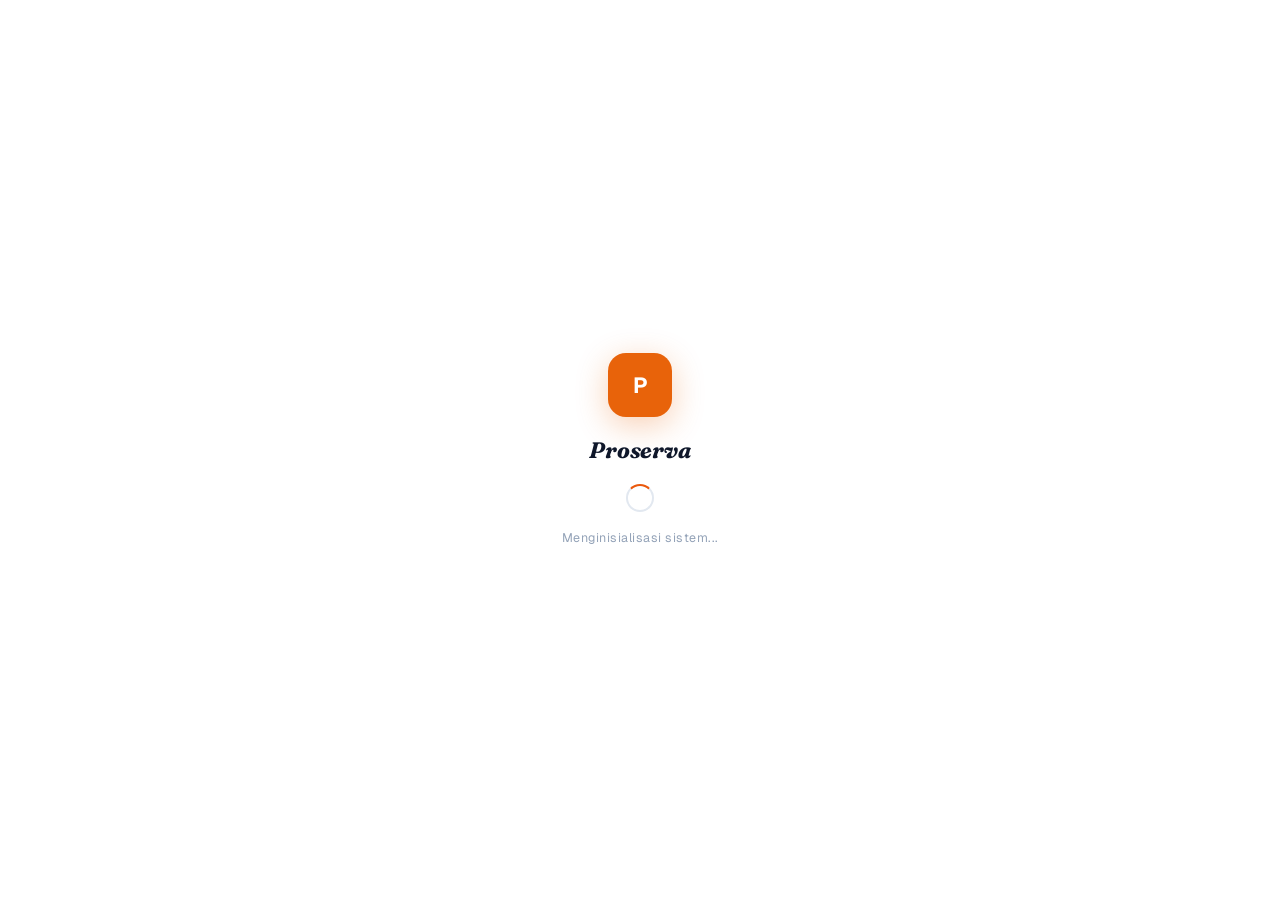
==== commit a5fa0c85: "Update index.html" ====
--- a/index.html
+++ b/index.html
@@ -7,8 +7,8 @@
 <meta name="apple-mobile-web-app-status-bar-style" content="default"/>
 <meta name="mobile-web-app-capable" content="yes"/>
 <meta name="theme-color" content="#ea580c"/>
-<meta name="description" content="Proserva — Sistem manajemen reservasi untuk restoran, café, dan agritourism."/>
-<title>Proserva — Reservation Engine</title>
+<meta name="description" content="Proserva - Sistem manajemen reservasi untuk restoran, café, dan agritourism."/>
+<title>Proserva - Reservation Engine</title>
 <link rel="preconnect" href="https://fonts.googleapis.com"/>
 <link rel="preconnect" href="https://fonts.gstatic.com" crossorigin/>
 <link href="https://fonts.googleapis.com/css2?family=Fraunces:ital,opsz,wght@0,9..144,400;0,9..144,600;0,9..144,700;1,9..144,400;1,9..144,600&family=Geist:wght@300;400;500;600;700&family=DM+Mono:wght@400;500&display=swap" rel="stylesheet"/>
@@ -18,9 +18,9 @@
 
 <!-- ═══════════════════════════════════════════════════════════════
      FIREBASE MODULE
-     · browserLocalPersistence  — session tidak hilang tutup browser
+     · browserLocalPersistence  - session tidak hilang tutup browser
      · Guard _AUTH_HANDLER_RUNNING di onAuthStateChanged
-     · Auth UI helpers pakai querySelector('span') — icon tidak terhapus
+     · Auth UI helpers pakai querySelector('span') - icon tidak terhapus
      · Export window._FB dengan query helpers untuk lazy load reservasi
      ═══════════════════════════════════════════════════════════════ -->
 <script type="module">
@@ -155,7 +155,7 @@
     }
   };
 
-  /* ── Export _FB ke global — query helpers wajib ada untuk lazy load ── */
+  /* ── Export _FB ke global - query helpers wajib ada untuk lazy load ── */
   window._FB = {
     auth, db, signOut, onAuthStateChanged,
     doc, getDoc, setDoc, deleteDoc,
@@ -181,7 +181,7 @@
 
 } /* end isConfigured */
 
-/* ── Auth UI helpers — pakai querySelector('span') agar icon tidak terhapus ── */
+/* ── Auth UI helpers - pakai querySelector('span') agar icon tidak terhapus ── */
 window.showAuthErr = function (msg) {
   const el = document.getElementById('auth-error');
   if (!el) return;
@@ -251,7 +251,7 @@
       <img
         id="hero-banner-img"
         src="https://raw.githubusercontent.com/dewatalaptop/testwebsite1/refs/heads/main/assets/images/IMG_0579.png"
-        alt="Proserva — Solusi Reservasi Restoran Anda"
+        alt="Proserva - Solusi Reservasi Restoran Anda"
         loading="eager"
         fetchpriority="high"
       />
@@ -265,7 +265,7 @@
         Platform Reservasi #1 untuk Bisnis Indonesia
       </div>
       <h1 class="hero-h1">Reservasi, WhatsApp, dan<br/><span class="hero-accent">Manajemen Meja</span><br/>dalam Satu Dashboard</h1>
-      <p class="hero-sub">Kelola semua reservasi restoran tanpa ribet — kalender visual, notifikasi WA otomatis, laporan real-time. Setup dalam 2 menit.</p>
+      <p class="hero-sub">Kelola semua reservasi restoran tanpa ribet - kalender visual, notifikasi WA otomatis, laporan real-time. Setup dalam 2 menit.</p>
       <div class="hero-cta-wrap">
         <button type="button" class="hero-btn-primary" onclick="showAuthTab('register')"><i class="fas fa-rocket"></i> Coba Gratis 14 Hari</button>
         <button type="button" class="hero-btn-ghost" onclick="showAuthTab('login')"><i class="fas fa-sign-in-alt"></i> Masuk</button>
@@ -405,7 +405,7 @@
       <div class="land-feat-card"><div class="lfc-icon" style="--ic:#f59e0b;--ic-bg:#fffbeb"><i class="fas fa-book-open"></i></div><div class="lfc-title">Menu &amp; Paket</div><div class="lfc-desc">Atur paket menu dengan harga dan detail. Tampil vertikal di pesan konfirmasi dan laporan tim operasional.</div></div>
       <div class="land-feat-card"><div class="lfc-icon" style="--ic:#25d366;--ic-bg:#f0fdf4"><i class="fab fa-whatsapp"></i></div><div class="lfc-title">Integrasi WhatsApp</div><div class="lfc-desc">Kirim tagihan, konfirmasi DP, dan laporan harian tim langsung via WhatsApp dengan satu klik.</div></div>
       <div class="land-feat-card"><div class="lfc-icon" style="--ic:#8b5cf6;--ic-bg:#f5f3ff"><i class="fas fa-chart-line"></i></div><div class="lfc-title">Analisis Bisnis</div><div class="lfc-desc">Chart reservasi, menu terlaris, pelanggan setia, dan insight otomatis untuk keputusan lebih cerdas.</div></div>
-      <div class="land-feat-card"><div class="lfc-icon" style="--ic:#0ea5e9;--ic-bg:#f0f9ff"><i class="fas fa-cloud"></i></div><div class="lfc-title">Cloud Real-Time</div><div class="lfc-desc">Data tersinkron via Firebase. Buka di HP, laptop, atau tablet — selalu up-to-date dan aman.</div></div>
+      <div class="land-feat-card"><div class="lfc-icon" style="--ic:#0ea5e9;--ic-bg:#f0f9ff"><i class="fas fa-cloud"></i></div><div class="lfc-title">Cloud Real-Time</div><div class="lfc-desc">Data tersinkron via Firebase. Buka di HP, laptop, atau tablet - selalu up-to-date dan aman.</div></div>
     </div>
   </section>
 
@@ -523,7 +523,7 @@
       </div>
       <div class="faq-item">
         <div class="faq-q"><i class="fas fa-question-circle"></i> Bisa dipakai di HP?</div>
-        <div class="faq-a">Bisa. Proserva berjalan di browser HP manapun — iPhone, Android, atau tablet. Tanpa install aplikasi.</div>
+        <div class="faq-a">Bisa. Proserva berjalan di browser HP manapun - iPhone, Android, atau tablet. Tanpa install aplikasi.</div>
       </div>
       <div class="faq-item">
         <div class="faq-q"><i class="fas fa-question-circle"></i> Bagaimana cara customer reservasi?</div>
@@ -539,7 +539,7 @@
       </div>
       <div class="faq-item">
         <div class="faq-q"><i class="fas fa-question-circle"></i> Cocok untuk bisnis seperti apa?</div>
-        <div class="faq-a">Restoran, kafe, agritourism, vila, wedding venue, studio foto — semua bisnis yang butuh sistem reservasi berbasis lokasi &amp; waktu.</div>
+        <div class="faq-a">Restoran, kafe, agritourism, vila, wedding venue, studio foto - semua bisnis yang butuh sistem reservasi berbasis lokasi &amp; waktu.</div>
       </div>
     </div>
   </section>
@@ -728,7 +728,7 @@
         </div>
       </div>
       <div class="paywall-actions">
-        <!-- Tampil hanya saat status masih trial — dikontrol applyAccountUI() di app.js -->
+        <!-- Tampil hanya saat status masih trial - dikontrol applyAccountUI() di app.js -->
         <button type="button" class="paywall-back-btn" id="paywall-back-btn"
           onclick="window.showScreen('app')" style="display:none">
           <i class="fas fa-arrow-left"></i> Kembali ke Dashboard
@@ -817,25 +817,25 @@
       <h2 class="wz-title" style="font-size:1.8rem">Tipe &amp; <em>Lokasi</em></h2>
       <p class="wz-sub">Pilih cara pengelolaan tempat, lalu tambah minimal 1 lokasi.</p>
 
-      <!-- Pilihan tipe lokasi — pilih dulu sebelum tambah -->
+      <!-- Pilihan tipe lokasi - pilih dulu sebelum tambah -->
       <div class="wz-loc-mode-pick">
         <div class="wz-loc-mode-opt active" id="wz-mode-area" onclick="window.wzSetMode?.('area')">
           <div class="wlmo-icon"><i class="fas fa-map-marker-alt"></i></div>
           <div class="wlmo-title">Per Area</div>
-          <div class="wlmo-desc">Gazebo, VIP Room, ruangan — satu reservasi satu area</div>
+          <div class="wlmo-desc">Gazebo, VIP Room, ruangan - satu reservasi satu area</div>
           <div class="wlmo-check"><i class="fas fa-check-circle"></i></div>
         </div>
         <div class="wz-loc-mode-opt" id="wz-mode-table" onclick="window.wzSetMode?.('table')">
           <div class="wlmo-icon"><i class="fas fa-chair"></i></div>
           <div class="wlmo-title">Per Meja</div>
-          <div class="wlmo-desc">Meja 1, Meja 2, dst — satu reservasi bisa pilih beberapa meja</div>
+          <div class="wlmo-desc">Meja 1, Meja 2, dst - satu reservasi bisa pilih beberapa meja</div>
           <div class="wlmo-check"><i class="fas fa-check-circle"></i></div>
         </div>
       </div>
 
       <!-- Placeholder input nama berubah sesuai mode (dikontrol wzSetMode) -->
       <div class="wz-list" id="wz-loc-list">
-        <div class="wz-empty-hint">Belum ada lokasi — tambah minimal 1</div>
+        <div class="wz-empty-hint">Belum ada lokasi - tambah minimal 1</div>
       </div>
       <div class="wz-inline">
         <div class="wz-input-wrap">
@@ -877,7 +877,7 @@
       </div>
       <div class="wz-eyebrow">Langkah 3 dari 3</div>
       <h2 class="wz-title" style="font-size:1.8rem">Tambah Menu <em>&amp; Paket</em></h2>
-      <p class="wz-sub">Opsional — bisa ditambah kapan saja dari pengaturan.</p>
+      <p class="wz-sub">Opsional - bisa ditambah kapan saja dari pengaturan.</p>
       <div class="wz-list" id="wz-menu-list"></div>
       <div class="wz-field">
         <div class="wz-input-wrap">
@@ -924,10 +924,10 @@
      ══════════════════════════════════════════════════════ -->
 <div id="app-shell" style="display:none" aria-hidden="true">
 
-  <!-- Banners — hanya satu yang tampil, dikontrol applyAccountUI() -->
+  <!-- Banners - hanya satu yang tampil, dikontrol applyAccountUI() -->
   <div id="readonly-banner" style="display:none" role="status">
     <i class="fas fa-lock" aria-hidden="true"></i>
-    <span>Mode Baca Saja — Trial telah berakhir.</span>
+    <span>Mode Baca Saja - Trial telah berakhir.</span>
     <button type="button" onclick="window.showScreen('paywall')">
       <i class="fas fa-crown"></i> Aktifkan Sekarang
     </button>
@@ -969,7 +969,7 @@
     <div id="sb-account-status" class="sb-status" role="status"></div>
     <div class="sidebar-biz" id="sb-biz-name">-</div>
 
-    <!-- Tombol Link Reservasi — satu klik salin, selalu terlihat -->
+    <!-- Tombol Link Reservasi - satu klik salin, selalu terlihat -->
     <button type="button" class="sb-booking-link-btn" id="sb-booking-link-btn"
       onclick="copyBookingLink()" title="Salin link halaman reservasi customer">
       <i class="fas fa-link" aria-hidden="true"></i>
@@ -983,6 +983,21 @@
       role="button" tabindex="0">
       <div class="sb-today-label"><i class="fas fa-calendar-day"></i> Hari Ini</div>
       <div class="sb-today-stats" id="sb-today-stats">-</div>
+    </div>
+
+    <!-- Quick Availability Checker - v6.2 -->
+    <div class="sb-quick-avail" id="sb-quick-avail">
+      <div class="sqa-title"><i class="fas fa-search"></i> Cek Ketersediaan</div>
+      <div class="sqa-row">
+        <input type="date" id="qa-date" class="sqa-input" />
+        <select id="qa-loc" class="sqa-input" onchange="">
+          <option value="">Lokasi...</option>
+        </select>
+      </div>
+      <button class="sqa-btn" onclick="runQuickAvail()">
+        <i class="fas fa-search"></i> Cek Slot
+      </button>
+      <div id="qa-result" class="sqa-result"></div>
     </div>
 
     <nav class="sidebar-nav">
@@ -1001,6 +1016,11 @@
         <span class="sb-sync-dot"></span>
         <span class="sb-sync-label">Sync realtime aktif</span>
       </div>
+      <!-- Walk-in Cepat - v6.2 -->
+      <button type="button" class="btn-walkin" onclick="openWalkIn()">
+        <i class="fas fa-walking"></i> Walk-in Cepat
+      </button>
+
       <button type="button" class="btn-upgrade" id="sb-upgrade-btn" onclick="window.showScreen('paywall')" style="display:none">
         <i class="fas fa-crown"></i> Upgrade ke Pro
       </button>
@@ -1037,7 +1057,7 @@
         <div id="notif-dd" role="dialog" aria-label="Notifikasi">
           <div class="nd-head"><i class="fas fa-bell" aria-hidden="true"></i> Notifikasi</div>
           <div id="notif-new-section" style="display:none">
-            <div class="nd-section-title"><i class="fas fa-clock" style="color:#f59e0b"></i> Reservasi Baru — Perlu Dikonfirmasi</div>
+            <div class="nd-section-title"><i class="fas fa-clock" style="color:#f59e0b"></i> Reservasi Baru - Perlu Dikonfirmasi</div>
             <div id="notif-new-list"></div>
           </div>
           <div class="nd-section-title" id="nd-thanks-title"><i class="fas fa-heart" style="color:#10b981"></i> Kirim Ucapan Terima Kasih</div>
@@ -1134,7 +1154,7 @@
         <span>Memuat reservasi...</span>
       </div>
       <div id="detail-list" class="res-grid" aria-live="polite"></div>
-      <!-- UX #3: FAB tombol tambah — mudah dijangkau di mobile -->
+      <!-- UX #3: FAB tombol tambah - mudah dijangkau di mobile -->
       <button type="button" class="fab-add-res" id="fab-add-res" onclick="openAddRes()" aria-label="Tambah Reservasi">
         <i class="fas fa-plus" aria-hidden="true"></i>
       </button>
@@ -1390,7 +1410,7 @@
             <div class="settings-card">
               <div class="settings-card-title"><i class="fas fa-chair" aria-hidden="true"></i> Tipe Manajemen Tempat</div>
               <p style="font-size:.84rem;color:var(--ink-3);margin-bottom:16px">
-                Pilih cara pengelolaan lokasi reservasi. Perubahan hanya mempengaruhi tampilan form — data lama tetap tersimpan.
+                Pilih cara pengelolaan lokasi reservasi. Perubahan hanya mempengaruhi tampilan form - data lama tetap tersimpan.
               </p>
               <div class="loc-mode-grid" id="set-loc-mode-grid">
                 <div class="loc-mode-card active" id="set-mode-area" onclick="setLocMode('area')">
@@ -1730,6 +1750,13 @@
           </div>
         </div>
       </div>
+      <!-- v6.2: Toggle advanced fields -->
+      <button type="button" id="res-toggle-advanced" class="btn-toggle-advanced"
+        onclick="toggleAdvancedFields()">
+        ⋮ Detail Tambahan (DP, Durasi, Catatan)
+      </button>
+      <div id="res-advanced-fields" style="display:none">
+
       <div class="form-row">
         <div class="form-group">
           <label class="form-label" for="res-dp">DP Diterima (Rp)</label>
@@ -1769,6 +1796,18 @@
         <label class="form-label" for="res-tambahan">Catatan / Request Tambahan</label>
         <textarea class="form-textarea" id="res-tambahan" placeholder="Dekorasi ulang tahun, kursi bayi, alergi makanan..." maxlength="500"></textarea>
       </div>
+
+      <!-- v6.2: field catatan internal (admin only) -->
+      <div class="form-group">
+        <label class="form-label" for="res-catatan-internal">
+          <i class="fas fa-lock" style="font-size:.72rem;opacity:.55"></i> Catatan Internal <span style="font-size:.7rem;color:var(--ink-4)">(tidak masuk WA)</span>
+        </label>
+        <textarea class="form-textarea" id="res-catatan-internal" rows="2"
+          placeholder="Tamu langganan, permintaan khusus internal, dll..."></textarea>
+      </div>
+
+      </div><!-- /res-advanced-fields -->
+
     </div>
     <!-- UX #9: error summary di footer agar tidak terlewat -->
     <div class="modal-error-summary" id="modal-err-summary" style="display:none" role="alert"></div>
@@ -1798,7 +1837,7 @@
         <div class="form-group">
           <label class="form-label" for="menu-price">Harga (Rp)</label>
           <div class="input-wrap"><span class="ip">Rp</span><input class="form-input" id="menu-price" type="number" min="0" placeholder="150000"/></div>
-          <p class="form-hint">Isi 0 jika gratis — tetap tampil di tagihan dan laporan.</p>
+          <p class="form-hint">Isi 0 jika gratis - tetap tampil di tagihan dan laporan.</p>
         </div>
       </div>
       <div class="form-group">
@@ -1806,7 +1845,7 @@
         <textarea class="form-textarea" id="menu-details" placeholder="Nasi Putih, Ayam Bakar, Tahu Tempe, Es Teh Manis"></textarea>
         <p class="form-hint">Pisahkan dengan koma. Akan tampil <strong>vertikal</strong> di pesan konfirmasi customer dan laporan tim operasional.</p>
       </div>
-      <!-- Toggle ketersediaan menu — untuk halaman reservasi customer -->
+      <!-- Toggle ketersediaan menu - untuk halaman reservasi customer -->
       <div class="payment-toggle-row" style="margin-top:8px">
         <div>
           <div class="ptr-label">Status Ketersediaan</div>
@@ -1933,7 +1972,7 @@
 
 <!-- ══════════════════════════════════════════════════════
      MODAL SHARE LAPORAN HARIAN
-     Preview teks sebelum kirim ke WA — scroll di mobile
+     Preview teks sebelum kirim ke WA - scroll di mobile
      ══════════════════════════════════════════════════════ -->
 <div class="modal-overlay" id="modal-share" role="dialog" aria-modal="true" aria-labelledby="share-modal-title">
   <div class="modal modal-lg">
@@ -1960,6 +1999,77 @@
   </div>
 </div>
 
+<!-- Modal Morning Brief - v6.2 -->
+<div class="modal-overlay" id="modal-morning-brief" role="dialog" aria-modal="true">
+  <div class="modal modal-md">
+    <div class="modal-header">
+      <h3 class="modal-title" id="mb-title">Selamat Pagi!</h3>
+      <button class="modal-close" onclick="closeModal('modal-morning-brief')">
+        <i class="fas fa-times"></i>
+      </button>
+    </div>
+    <div class="modal-body">
+      <!-- Stat cards -->
+      <div class="mb-stats" id="mb-stats"></div>
+      <!-- Alert jika ada pending -->
+      <div id="mb-alert-wrap"></div>
+      <!-- Jadwal hari ini -->
+      <div style="font-size:.78rem;font-weight:700;color:var(--ink-4);text-transform:uppercase;letter-spacing:.8px;margin:12px 0 6px">Jadwal Hari Ini</div>
+      <div id="mb-schedule"></div>
+      <!-- Reservasi berikutnya -->
+      <div id="mb-next" class="mb-next" style="display:none"></div>
+    </div>
+    <div class="modal-footer">
+      <button class="btn btn-primary" onclick="closeModal('modal-morning-brief')">
+        <i class="fas fa-check"></i> Siap!
+      </button>
+      <button class="btn btn-secondary" onclick="closeModal('modal-morning-brief');showView('calendar')">
+        <i class="fas fa-calendar"></i> Buka Kalender
+      </button>
+    </div>
+  </div>
+</div>
+
+<!-- Modal Walk-in Cepat - v6.2 -->
+<div class="modal-overlay" id="modal-walkin" role="dialog" aria-modal="true">
+  <div class="modal modal-sm">
+    <div class="modal-header">
+      <h3 class="modal-title"><i class="fas fa-walking"></i> Walk-in Cepat</h3>
+      <button class="modal-close" onclick="closeModal('modal-walkin')">
+        <i class="fas fa-times"></i>
+      </button>
+    </div>
+    <div class="modal-body">
+      <p style="font-size:.82rem;color:var(--ink-4);margin-bottom:14px">
+        Tamu datang langsung? Catat dalam 3 field.
+        Status langsung <strong>Confirmed</strong>, jam = sekarang.
+      </p>
+      <div class="form-group">
+        <label class="form-label">Nama Tamu <span class="req">*</span></label>
+        <input type="text" id="wi-nama" class="form-input" placeholder="Nama tamu walk-in..." autocomplete="off" />
+      </div>
+      <div class="form-group">
+        <label class="form-label">Lokasi <span class="req">*</span></label>
+        <select id="wi-loc" class="form-select">
+          <option value="">Pilih lokasi...</option>
+        </select>
+      </div>
+      <div class="form-group">
+        <label class="form-label">Jumlah Tamu</label>
+        <input type="number" id="wi-jumlah" class="form-input" value="2" min="1" max="999" />
+      </div>
+    </div>
+    <div class="modal-footer">
+      <button class="btn btn-secondary" onclick="closeModal('modal-walkin')">
+        Batal
+      </button>
+      <button class="btn btn-confirm-send" onclick="saveWalkIn()">
+        <i class="fas fa-walking"></i> Catat Walk-in
+      </button>
+    </div>
+  </div>
+</div>
+
 <!-- Modal Konfirmasi Hapus Custom -->
 <div class="modal-overlay" id="modal-confirm-delete" role="dialog" aria-modal="true">
   <div class="modal modal-sm">
@@ -1976,7 +2086,7 @@
     <div class="modal-footer">
       <button type="button" class="btn btn-ghost" onclick="closeModal('modal-confirm-delete')">Batal</button>
       <button type="button" class="btn btn-danger" id="confirm-delete-btn">
-        <i class="fas fa-trash-alt"></i> Ya,Keluar
+        <i class="fas fa-trash-alt"></i> Ya, Hapus
       </button>
     </div>
   </div>
@@ -1993,20 +2103,20 @@
 
 <!-- ══════════════════════════════════════════════════════
      BOOT GUARD
-     · showScreen()    — satu definisi global
-     · showAuthTab()   — router auth form
-     · togglePass()    — show/hide password
-     · onDpModeChange, onPpnToggle, onServiceToggle — settings payment UI
-     · _onAuthReady    — queue user sampai app.js siap
-     · initiatePayment — Midtrans Snap
-     · enterReadOnlyMode — hanya dipanggil dari paywall
-     · copyShareText / sendShareToWA — modal share
+     · showScreen()    - satu definisi global
+     · showAuthTab()   - router auth form
+     · togglePass()    - show/hide password
+     · onDpModeChange, onPpnToggle, onServiceToggle - settings payment UI
+     · _onAuthReady    - queue user sampai app.js siap
+     · initiatePayment - Midtrans Snap
+     · enterReadOnlyMode - hanya dipanggil dari paywall
+     · copyShareText / sendShareToWA - modal share
      ══════════════════════════════════════════════════════ -->
 <script>
 (function () {
 'use strict';
 
-/* ── showScreen — satu-satunya definisi, app.js pakai alias ── */
+/* ── showScreen - satu-satunya definisi, app.js pakai alias ── */
 window.showScreen = function (name) {
   try {
     var IDS = ['screen-loading','screen-landing','screen-auth','screen-wizard','screen-paywall'];
@@ -2093,7 +2203,7 @@
 
 /* ── _onAuthReady bootstrap queue ──────────────────────────────
    HANYA menyimpan user dan set _AUTH_PROCESSING.
-   TIDAK set _AUTH_HANDLER_RUNNING — guard itu tugas app.js.
+   TIDAK set _AUTH_HANDLER_RUNNING - guard itu tugas app.js.
 
    Alur benar:
      1. Firebase onAuthStateChanged → versi ini dipanggil
@@ -2112,7 +2222,7 @@
   console.log('[boot] user queued:', user ? user.email : 'null');
 };
 
-/* ── initiatePayment — redirect ke halaman pembayaran manual ── */
+/* ── initiatePayment - redirect ke halaman pembayaran manual ── */
 window.initiatePayment = function (planType) {
   if (!window._FBUSER) {
     window.showToast?.('Kamu harus login terlebih dahulu.', 'error'); return;
@@ -2124,7 +2234,7 @@
   window.location.href = base + '/payment.html';
 };
 
-/* ── enterReadOnlyMode — hanya dari tombol paywall ── */
+/* ── enterReadOnlyMode - hanya dari tombol paywall ── */
 window.enterReadOnlyMode = function () {
   window._READ_ONLY = true;
   window.showScreen('app');
@@ -2138,11 +2248,11 @@
   if (shell)  shell.classList.add('has-banner');
   if (addBtn) addBtn.style.display = 'none';
   if (fab)    fab.style.display    = 'none';
-  /* Render kalender — data sudah ada dari _onAuthReady sebelum redirect ke paywall */
+  /* Render kalender - data sudah ada dari _onAuthReady sebelum redirect ke paywall */
   if (typeof window.renderCalendar === 'function') window.renderCalendar();
 };
 
-/* ── copyShareText & sendShareToWA — dipanggil dari modal share ── */
+/* ── copyShareText & sendShareToWA - dipanggil dari modal share ── */
 window.copyShareText = function () {
   var el = document.getElementById('share-preview-text');
   if (!el || !el.value) { window.showToast?.('Tidak ada teks', 'error'); return; }
@@ -2187,7 +2297,7 @@
       setTimeout(function () { loading.style.display = 'none'; }, 400);
     }, 1300);
   }
-  /* Fallback ke landing — diperpanjang ke 25 detik untuk koneksi lambat.
+  /* Fallback ke landing - diperpanjang ke 25 detik untuk koneksi lambat.
      Juga cek _FBUSER: jika Firebase sudah punya user, JANGAN redirect ke landing
      walaupun flags sudah clear (artinya app.js sedang load data). */
   setTimeout(function () {
@@ -2211,10 +2321,10 @@
 })();
 </script>
 
-<!-- app.js — defer, diload setelah HTML parse selesai -->
+<!-- app.js - defer, diload setelah HTML parse selesai -->
 <script defer src="./app.js?v=6.1" charset="utf-8"></script>
 
-<!-- BRIDGE: app.js siap — teruskan pending auth ke _onAuthReady (versi app.js).
+<!-- BRIDGE: app.js siap - teruskan pending auth ke _onAuthReady (versi app.js).
      KRITIS: reset _AUTH_PROCESSING SEBELUM memanggil _onAuthReady,
      bukan di .finally(). Ini mencegah race condition di mana _onAuthReady
      (versi app.js) melihat flag masih true dan langsung return. -->
--- a/style.css
+++ b/style.css
@@ -2315,3 +2315,61 @@
   .view { padding: 0 !important }
   .res-card { break-inside: avoid }
 }
+
+/* btn-confirm-send - v6.2: konfirmasi + kirim tagihan 1-tap */
+.btn-confirm-send {
+  background: linear-gradient(135deg, #059669 0%, #10b981 100%);
+  color: #fff;
+  border: none;
+  border-radius: var(--r-md);
+  padding: 7px 14px;
+  font-size: .78rem;
+  font-weight: 700;
+  cursor: pointer;
+  display: inline-flex;
+  align-items: center;
+  gap: 5px;
+  transition: all .15s ease;
+  box-shadow: 0 2px 8px rgba(5,150,105,.3);
+}
+.btn-confirm-send:hover {
+  background: linear-gradient(135deg, #047857 0%, #059669 100%);
+  transform: translateY(-1px);
+  box-shadow: 0 4px 12px rgba(5,150,105,.4);
+}
+.btn-confirm-send:active { transform: translateY(0); }
+
+/* Morning Brief Modal - v6.2 */
+.mb-stats { display: grid; grid-template-columns: repeat(4,1fr); gap: 10px; margin: 14px 0; }
+.mb-stat { text-align: center; background: var(--surface-2,#f8fafc); border-radius: 10px; padding: 10px 6px; }
+.mb-stat-n { font-size: 1.4rem; font-weight: 800; color: var(--ink); line-height: 1; }
+.mb-stat-l { font-size: .68rem; color: var(--ink-4); margin-top: 3px; text-transform: uppercase; letter-spacing: .5px; }
+.mb-row { display: flex; align-items: center; gap: 10px; padding: 8px 0; border-bottom: 1px solid var(--border); }
+.mb-row:last-child { border-bottom: none; }
+.mb-time { font-weight: 700; font-size: .84rem; color: var(--ac); min-width: 44px; }
+.mb-info { flex: 1; min-width: 0; }
+.mb-name { font-weight: 600; font-size: .84rem; color: var(--ink); }
+.mb-loc  { font-size: .75rem; color: var(--ink-4); }
+.mb-badge { padding: 2px 8px; border-radius: 99px; font-size: .65rem; font-weight: 700; }
+.mb-ok   { background: rgba(5,150,105,.1);  color: #059669; }
+.mb-done { background: rgba(37,99,235,.1);  color: #2563eb; }
+.mb-pend { background: rgba(245,158,11,.1); color: #d97706; }
+.mb-more { font-size: .75rem; color: var(--ink-4); padding: 6px 0; }
+.mb-alert { background: rgba(245,158,11,.1); border: 1px solid rgba(245,158,11,.3); border-radius: 8px;
+  padding: 8px 12px; font-size: .8rem; color: #92400e; display: flex; gap: 8px; align-items: center; margin-top: 10px; }
+.mb-next { font-size: .8rem; color: var(--ink-3); gap: 7px; align-items: center; margin-top: 10px; }
+
+/* Walk-in Modal - v6.2 */
+.wi-field { margin-bottom: 12px; }
+
+/* Quick Avail Slots - v6.2 */
+.qa-slot { display: inline-block; background: var(--ac-dim); color: var(--ac); padding: 3px 10px;
+  border-radius: 6px; font-size: .78rem; font-weight: 600; margin: 2px; cursor: pointer;
+  transition: background .12s; border: 1px solid var(--ac-border,rgba(234,88,12,.2)); }
+.qa-slot:hover { background: var(--ac); color: #fff; }
+
+/* Form toggle advanced - v6.2 */
+.btn-toggle-advanced { background: none; border: 1px dashed var(--border); border-radius: 8px;
+  padding: 6px 14px; font-size: .78rem; color: var(--ink-4); cursor: pointer; width: 100%;
+  text-align: center; margin: 8px 0; transition: all .15s; }
+.btn-toggle-advanced:hover { border-color: var(--ac); color: var(--ac); }
